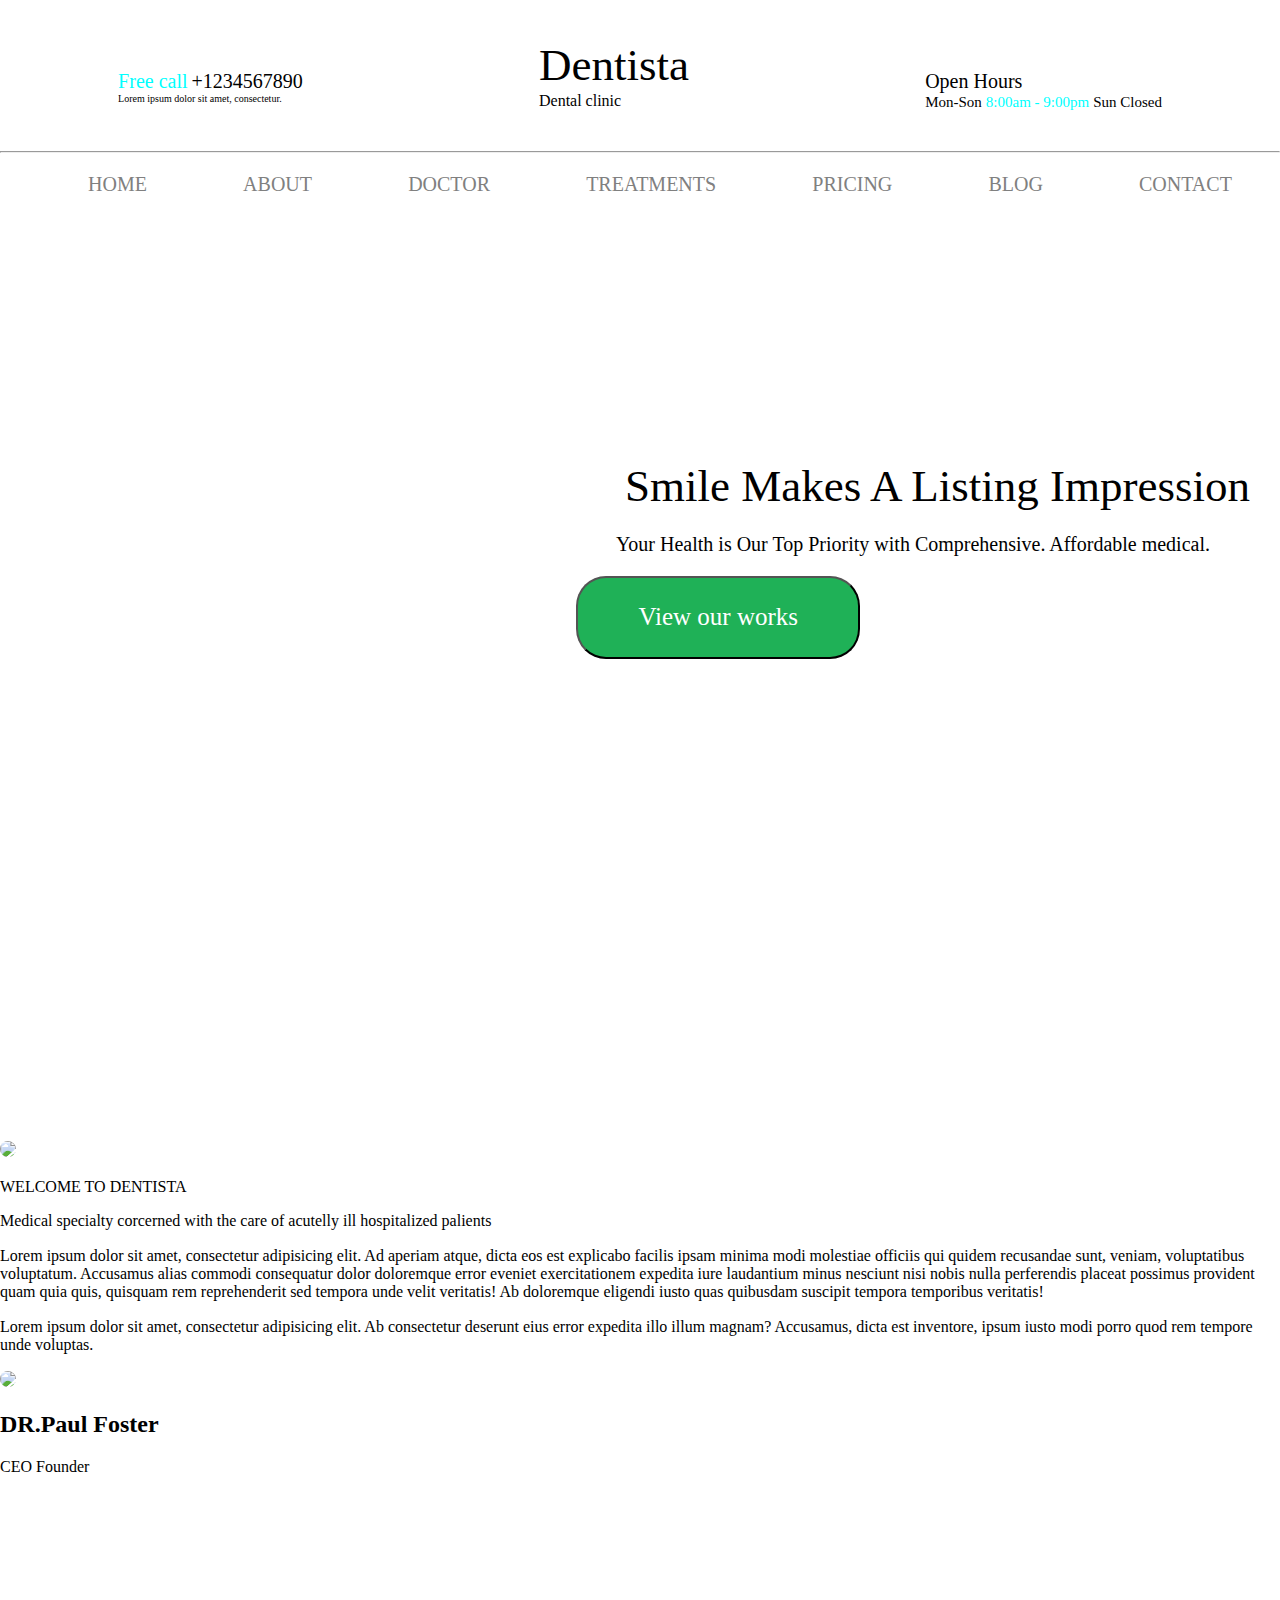
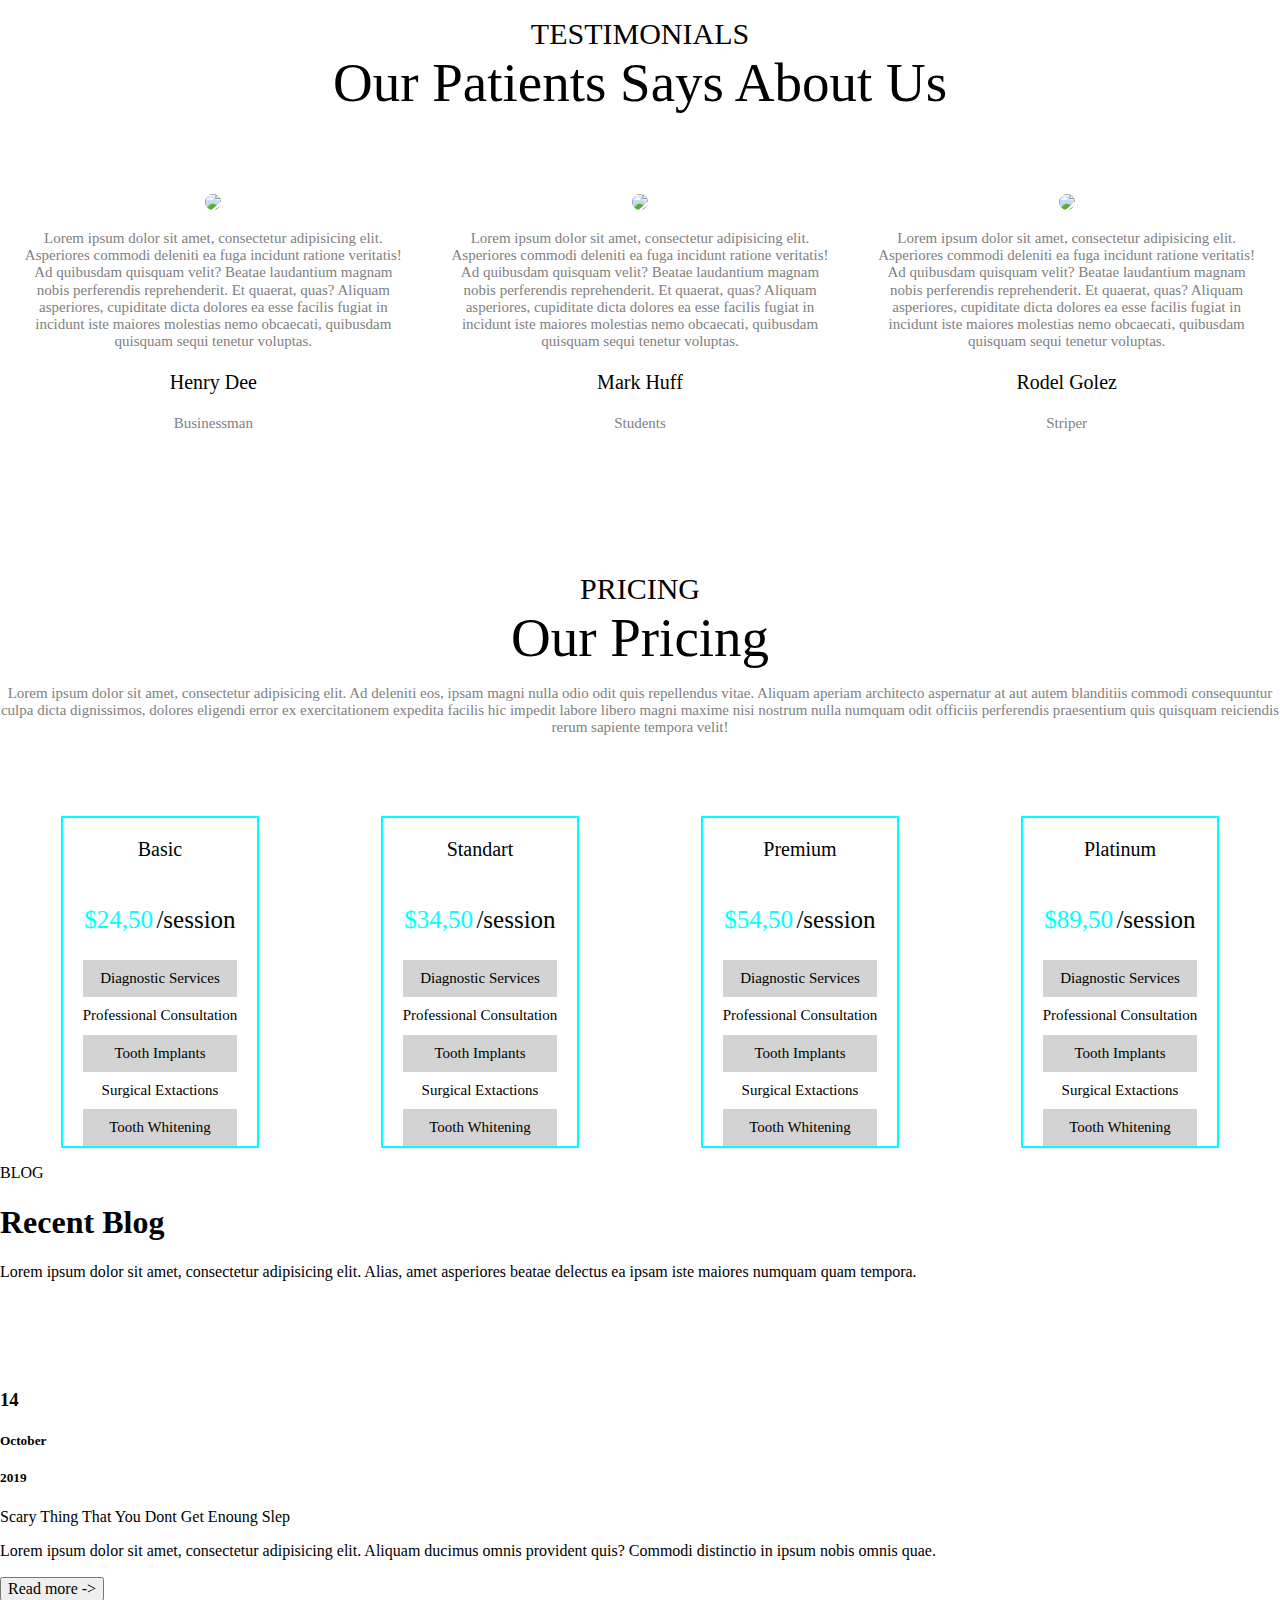
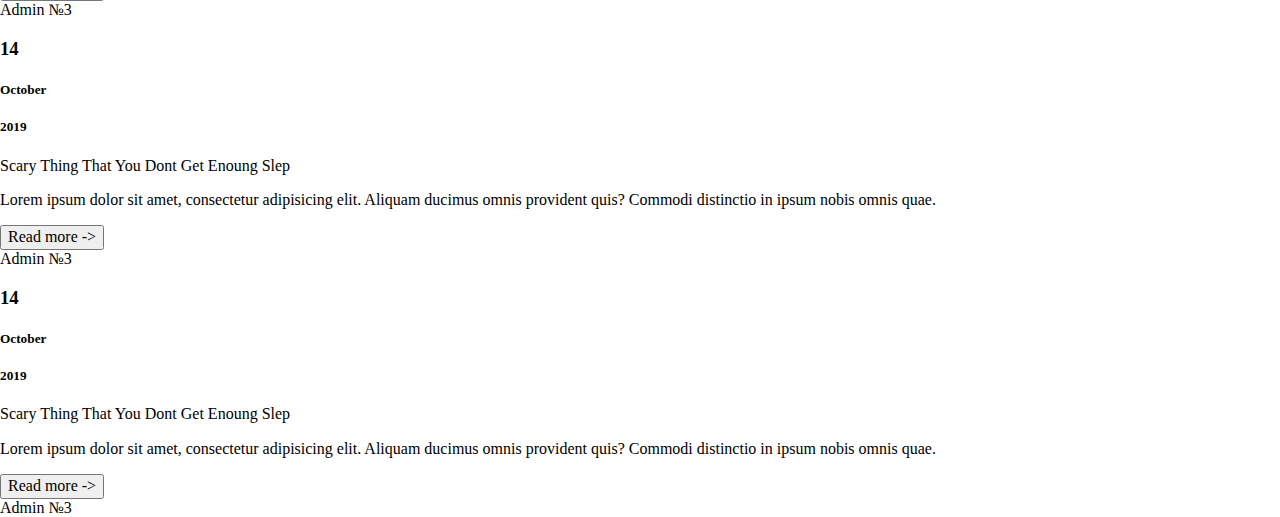
==== index.html @ 6b38cec0 "Merge remote-tracking branch 'origin/master'" ====
<!doctype html>
<html lang="en">
<head>
    <meta charset="UTF-8">
    <meta name="viewport"
          content="width=device-width, user-scalable=no, initial-scale=1.0, maximum-scale=1.0, minimum-scale=1.0">
    <meta http-equiv="X-UA-Compatible" content="ie=edge">
    <title>Document</title>
    <link rel="stylesheet" href="css/style.css">
    <link rel="stylesheet" href="css/normalize.css">
</head>
<body>
<div id="ota">
    <div class="ota1">
        <p id="bola1"> Free call </p>
        <p id="bola2"> +1234567890 </p>
        <p id="bola3"> Lorem ipsum dolor sit amet, consectetur.</p>
    </div>
    <div id="ota2">
        <p id="bola4">Dentista</p>
        <p id="bola5"> Dental clinic</p>
    </div>
    <div class="ota1">
        <p id="bola6"> Open Hours </p>
        <p id="bola7"> Mon-Son </p>
        <p id="bola8"> 8:00am - 9:00pm </p>
        <p id="bola9"> Sun Closed</p>
    </div>
</div><hr>
<ul>
    <li><a href="#"> HOME </a></li>
    <li><a href="#"> ABOUT </a></li>
    <li><a href="#"> DOCTOR </a></li>
    <li><a href="#"> TREATMENTS </a></li>
    <li><a href="#"> PRICING </a></li>
    <li><a href="#"> BLOG </a></li>
    <li><a href="#"> CONTACT </a></li>
</ul>


<div id="ota3">
    <div id="bola10">
        <p id="bola11"> Smile Makes A Listing Impression</p>
        <p id="bola12">Your Health is Our Top Priority with Comprehensive. Affordable medical. </p>
        <button id="bola13">View our  works</button>
    </div>
</div>
<div class="px">

    <div class="bir">
        <img class="bit" src="images/about.jpg"/>
    </div>

    <div class="ikki">
        <div class="matn">
            <p class="uchinchi">WELCOME TO DENTISTA</p>
            <p class="uchta"> Medical specialty corcerned with the care of acutelly ill hospitalized palients</p>
            <p class="uchinchi" >Lorem ipsum dolor sit amet, consectetur adipisicing elit. Ad aperiam atque, dicta eos est explicabo facilis ipsam minima modi molestiae officiis qui quidem recusandae sunt, veniam, voluptatibus voluptatum. Accusamus alias commodi consequatur dolor doloremque error eveniet exercitationem expedita iure laudantium minus nesciunt nisi nobis nulla perferendis placeat possimus provident quam quia quis, quisquam rem reprehenderit sed tempora unde velit veritatis! Ab doloremque eligendi iusto quas quibusdam suscipit tempora temporibus veritatis!</p>
            <p class="uchinchi">Lorem ipsum dolor sit amet, consectetur adipisicing elit. Ab consectetur deserunt eius error expedita illo illum magnam? Accusamus, dicta est inventore, ipsum iusto modi porro quod rem tempore unde voluptas.</p>
        </div>
        <div class="uch">

            <div class="boshrasm">
                <img  class="rasm" src="images/doc-1.jpg" />
            </div>
            <div class="yonma">
                <h2 class="yon"> DR.Paul Foster</h2>
                <p class="ora"> CEO Founder</p>
            </div>
        </div>

    </div>
</div>








<div class="ota4">
    <div class="ota5">
        <p class="bola14"> TESTIMONIALS</p>
        <p class="bola15"> Our Patients Says About Us</p>
    </div>
    <div id="rasmlarga">
        <div class="bola16">
            <div class="rasm">
                <img src="images/person_2.jpg"/></div>
            <!--<div class="bola1">-->
            <p class="bola17"> Lorem ipsum dolor sit amet, consectetur adipisicing elit. Asperiores commodi deleniti ea fuga incidunt ratione veritatis! Ad quibusdam quisquam velit? Beatae laudantium magnam nobis perferendis reprehenderit. Et quaerat, quas? Aliquam asperiores, cupiditate dicta dolores ea esse facilis fugiat in incidunt iste maiores molestias nemo obcaecati, quibusdam quisquam sequi tenetur voluptas.</p>
            <p class="bola18">Henry Dee</p>
            <a class="bola19 " href="#"> Businessman</a>
            <!--</div>-->
        </div>
        <div class="bola16">
            <div class="rasm">
                <img src="images/person_3.jpg"/>
            </div>
            <!--<div class="bola1">-->
            <p class="bola17"> Lorem ipsum dolor sit amet, consectetur adipisicing elit. Asperiores commodi deleniti ea fuga incidunt ratione veritatis! Ad quibusdam quisquam velit? Beatae laudantium magnam nobis perferendis reprehenderit. Et quaerat, quas? Aliquam asperiores, cupiditate dicta dolores ea esse facilis fugiat in incidunt iste maiores molestias nemo obcaecati, quibusdam quisquam sequi tenetur voluptas.</p>
            <p class="bola18">Mark Huff</p>
            <a class="bola19 " href="#">Students</a>
            <!--</div>-->
        </div>
        <div class="bola16">
            <div class="rasm">
                <img src="images/person_4.jpg"/>
            </div>
            <!--<div class="bola1">-->
            <p class="bola17"> Lorem ipsum dolor sit amet, consectetur adipisicing elit. Asperiores commodi deleniti ea fuga incidunt ratione veritatis! Ad quibusdam quisquam velit? Beatae laudantium magnam nobis perferendis reprehenderit. Et quaerat, quas? Aliquam asperiores, cupiditate dicta dolores ea esse facilis fugiat in incidunt iste maiores molestias nemo obcaecati, quibusdam quisquam sequi tenetur voluptas.</p>
            <p class="bola18">Rodel Golez</p>
            <a class="bola19 " href="#"> Striper</a>
            <!--</div>-->
        </div>

    </div>
</div>
































<div class="ota4">
    <div class="ota5">
        <p class="bola14">PRICING</p>
        <p class="bola15"> Our Pricing</p>
        <p id="bola14"> Lorem ipsum dolor sit amet, consectetur adipisicing elit. Ad deleniti eos, ipsam magni nulla odio odit quis repellendus vitae. Aliquam aperiam architecto aspernatur at aut autem blanditiis commodi consequuntur culpa dicta dignissimos, dolores eligendi error ex exercitationem expedita facilis hic impedit labore libero magni maxime nisi nostrum nulla numquam odit officiis perferendis praesentium quis quisquam reiciendis rerum sapiente tempora velit!</p>
    </div>
    <div class="oxirgip">
        <div class="oxirgi">
            <p class="oxirgi5">Basic </p>
            <div class="oxirgi6">
                <p class="oxirgi2"> $24,50</p>
                <p class="oxirgi3">/session</p>
            </div>
            <div class="oxirgim">Diagnostic Services </div>
            <div class="oxirgin">Professional Consultation</div>
            <div class="oxirgim">Tooth Implants </div>
            <div class="oxirgin">Surgical Extactions</div>
            <div class="oxirgim">Tooth Whitening</div>
        </div>
        <div class="oxirgi">
            <p class="oxirgi5">Standart</p>
            <div class="oxirgi6">
                <p class="oxirgi2"> $34,50</p>
                <p class="oxirgi3">/session</p>
            </div>
            <div class="oxirgim">Diagnostic Services </div>
            <div class="oxirgin">Professional Consultation</div>
            <div class="oxirgim">Tooth Implants </div>
            <div class="oxirgin">Surgical Extactions</div>
            <div class="oxirgim">Tooth Whitening</div>
        </div>
        <div class="oxirgi">
            <p class="oxirgi5">Premium</p>
            <div class="oxirgi6">
                <p class="oxirgi2"> $54,50</p>
                <p class="oxirgi3">/session</p>
            </div>
            <div class="oxirgim">Diagnostic Services </div>
            <div class="oxirgin">Professional Consultation</div>
            <div class="oxirgim">Tooth Implants </div>
            <div class="oxirgin">Surgical Extactions</div>
            <div class="oxirgim">Tooth Whitening</div>
        </div>
        <div class="oxirgi">
            <p class="oxirgi5">Platinum</p>
            <div class="oxirgi6">
                <p class="oxirgi2"> $89,50</p>
                <p class="oxirgi3">/session</p>
            </div>
            <div class="oxirgim">Diagnostic Services </div>
            <div class="oxirgin">Professional Consultation</div>
            <div class="oxirgim">Tooth Implants </div>
            <div class="oxirgin">Surgical Extactions</div>
            <div class="oxirgim">Tooth Whitening</div>
        </div>
    </div>
</div>





<div class="eng">
    <div class="ikkinchi">
        <p class="blog"> BLOG</p>
        <h1 class="recent"> Recent Blog</h1>
        <p class="ipsum">Lorem ipsum dolor sit amet, consectetur adipisicing elit. Alias, amet asperiores beatae delectus ea ipsam iste maiores numquam quam tempora.</p>
    </div>
    <div>

    </div>
    <br> <br> <br> <br>
    <div class="css">
        <div class="rasim">
            <div class="sana">
                <h3>14</h3>
                <h5>October</h5>
                <h5> 2019</h5>
            </div>



        </div>
        <div class="september">
            <p class="scan"> Scary Thing That You Dont Get Enoung Slep </p>
            <div class="pusk"><p > Lorem ipsum dolor sit amet, consectetur adipisicing elit. Aliquam ducimus omnis provident quis? Commodi distinctio in ipsum nobis omnis quae.</p>
            </div>
        </div>
        <div class="but">
            <button> Read more -></button>
        </div>
        <div class="admin"> Admin  №3</div>
    </div>
    <div class="css">
        <div class="image">
            <div class="sana">
                <h3>14</h3>
                <h5>October</h5>
                <h5> 2019</h5>
            </div>



        </div>
        <div class="september">
            <p class="scan"> Scary Thing That You Dont Get Enoung Slep </p>
            <div class="pusk"><p > Lorem ipsum dolor sit amet, consectetur adipisicing elit. Aliquam ducimus omnis provident quis? Commodi distinctio in ipsum nobis omnis quae.</p>
            </div>
        </div>
        <div class="but">
            <button> Read more -></button>
        </div>
        <div class="admin"> Admin  №3</div>
    </div>
    <div class="css">
        <div class="images">
            <div class="sana">
                <h3>14</h3>
                <h5>October</h5>
                <h5> 2019</h5>
            </div>



        </div>
        <div class="september">
            <p class="scan"> Scary Thing That You Dont Get Enoung Slep </p>
            <div class="pusk"><p > Lorem ipsum dolor sit amet, consectetur adipisicing elit. Aliquam ducimus omnis provident quis? Commodi distinctio in ipsum nobis omnis quae.</p>
            </div>
        </div>
        <div class="but">
            <button> Read more -></button>
        </div>
        <div class="admin"> Admin  №3</div>
    </div>





</div>
</body>
</html>
---- css/style.css ----
*{box-sizing: border-box}
#ota{
    display: flex;
    justify-content: space-around;
    margin-bottom: 40px;
    margin-top: 40px;
    font-family: Bahnschrift;
}
.ota1{
    margin-top: 30px;
}
#bola1{
    display: inline-block;
    color: aqua;
    margin: 0 0;
    font-size: 20px;
}
#bola2{ display: inline-block;
    font-size: 20px;
    margin: 0 0;
}
#bola3{
    margin: 0 0;
    font-size: 10px;
}
#bola4{
    text-align: center;
    margin: 0 0;
    font-size: 45px;
}
#bola5{
    margin: 0 0;
}
#bola6 {
    font-size: 20px;
    margin: 0 0;
}
#bola7{
    display: inline-block;
    margin: 0 0;
    font-size: 15px;
}
#bola8 {
    display: inline-block;
    color: aqua;
    margin: 0 0;
    font-size: 15px;
}
#bola9{
    display: inline-block;
    margin: 0 0;
    font-size: 15px;
}
ul{
    display: flex;
    justify-content: space-around;
    font-size: 0;
    text-align: center;
    margin-top: 20px;
    margin-bottom: 0;
    font-family: Bahnschrift;
}
a{
    color: gray;
    font-size: 20px;
    text-decoration: none;
}
a:hover{
    color: aqua;
}
#ota3{
    height: 100vh;
    background-image: url("../images/bg_2.jpg");
    background-size: cover;
    background-attachment: fixed;
}
#bola10{
    font-family: Bahnschrift;
    text-align: right;
}
#bola11{
    font-size: 45px;
    margin-bottom: 0;
    padding-top: 220px;
    padding-right: 30px;
}
#bola12{
    padding-right: 70px;
    font-size: 20px;
}
#bola13{
    margin-right: 420px;
    font-size: 25px;
    border: 1px solid inherit;
    border-radius: 30px;
    background-color: #1fb157;
    color: white;
    padding: 25px 60px;
}
#bola13:hover{
    background-color: green;
    color: gray;
}
















.ota4{
    font-family: Bahnschrift;
    text-align: center;
    margin-top: 140px;
}
.ota5{
    margin-bottom: 80px;
}
.bola14{
    font-size: 30px;
    margin-bottom: 0;
}
.bola15{
    font-size: 55px;
    margin-top: 0;
    margin-bottom: 0;
}
#rasmlarga{
    display: flex;
    justify-content: space-around;
}
img{
    width: 100%;
    border-radius: 700px;
}
.bola16{
    width: 30%;
    height: 20%;
}
.bola1{
    display: flex;
    justify-content: space-around;
}
.bola17{
    color: gray;
    font-size: 15px;
}
.bola18{
    color: black;
    font-size: 20px;
}
.bola19{
    font-size: 15px;
}












#bola14{
    text-align: center;
    color: gray;
    font-size: 15px;
}
.oxirgip{
    display: flex;
    justify-content: space-around;
}
.oxirgi{
    border: 2px solid aqua;
    width: auto;
    padding: 0 20px;
}
.oxirgi3{
    font-size: 25px;
}
.oxirgi5{
    font-size: 20px;
}
.oxirgi6{
    display: flex;
    justify-content: space-around;
}
.oxirgi2{
    color: aqua;
    font-size: 25px;
    padding-right: 0;
}
.oxirgim{
    background-color: lightgray;
    font-size: 15px;
    padding: 10px 0;
}
.oxirgin{
    font-size: 15px;
    padding: 10px 0;

}
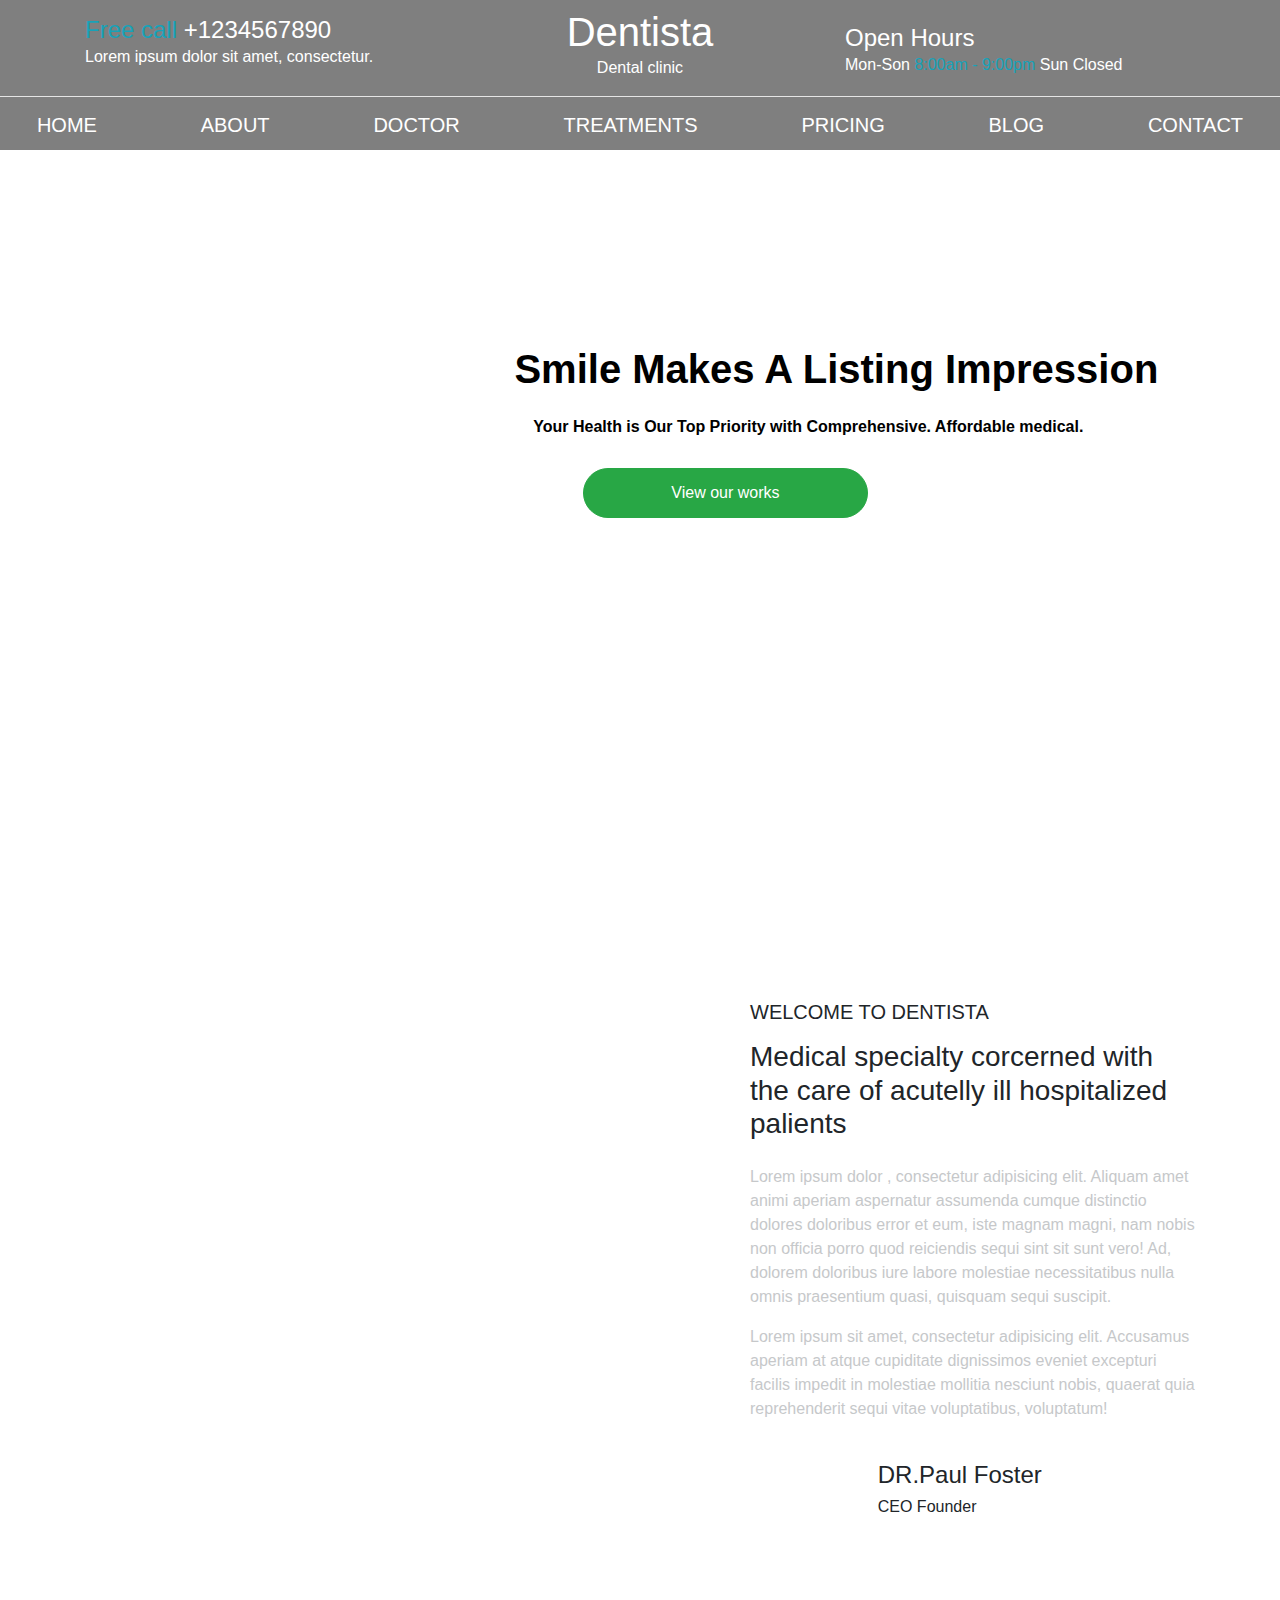
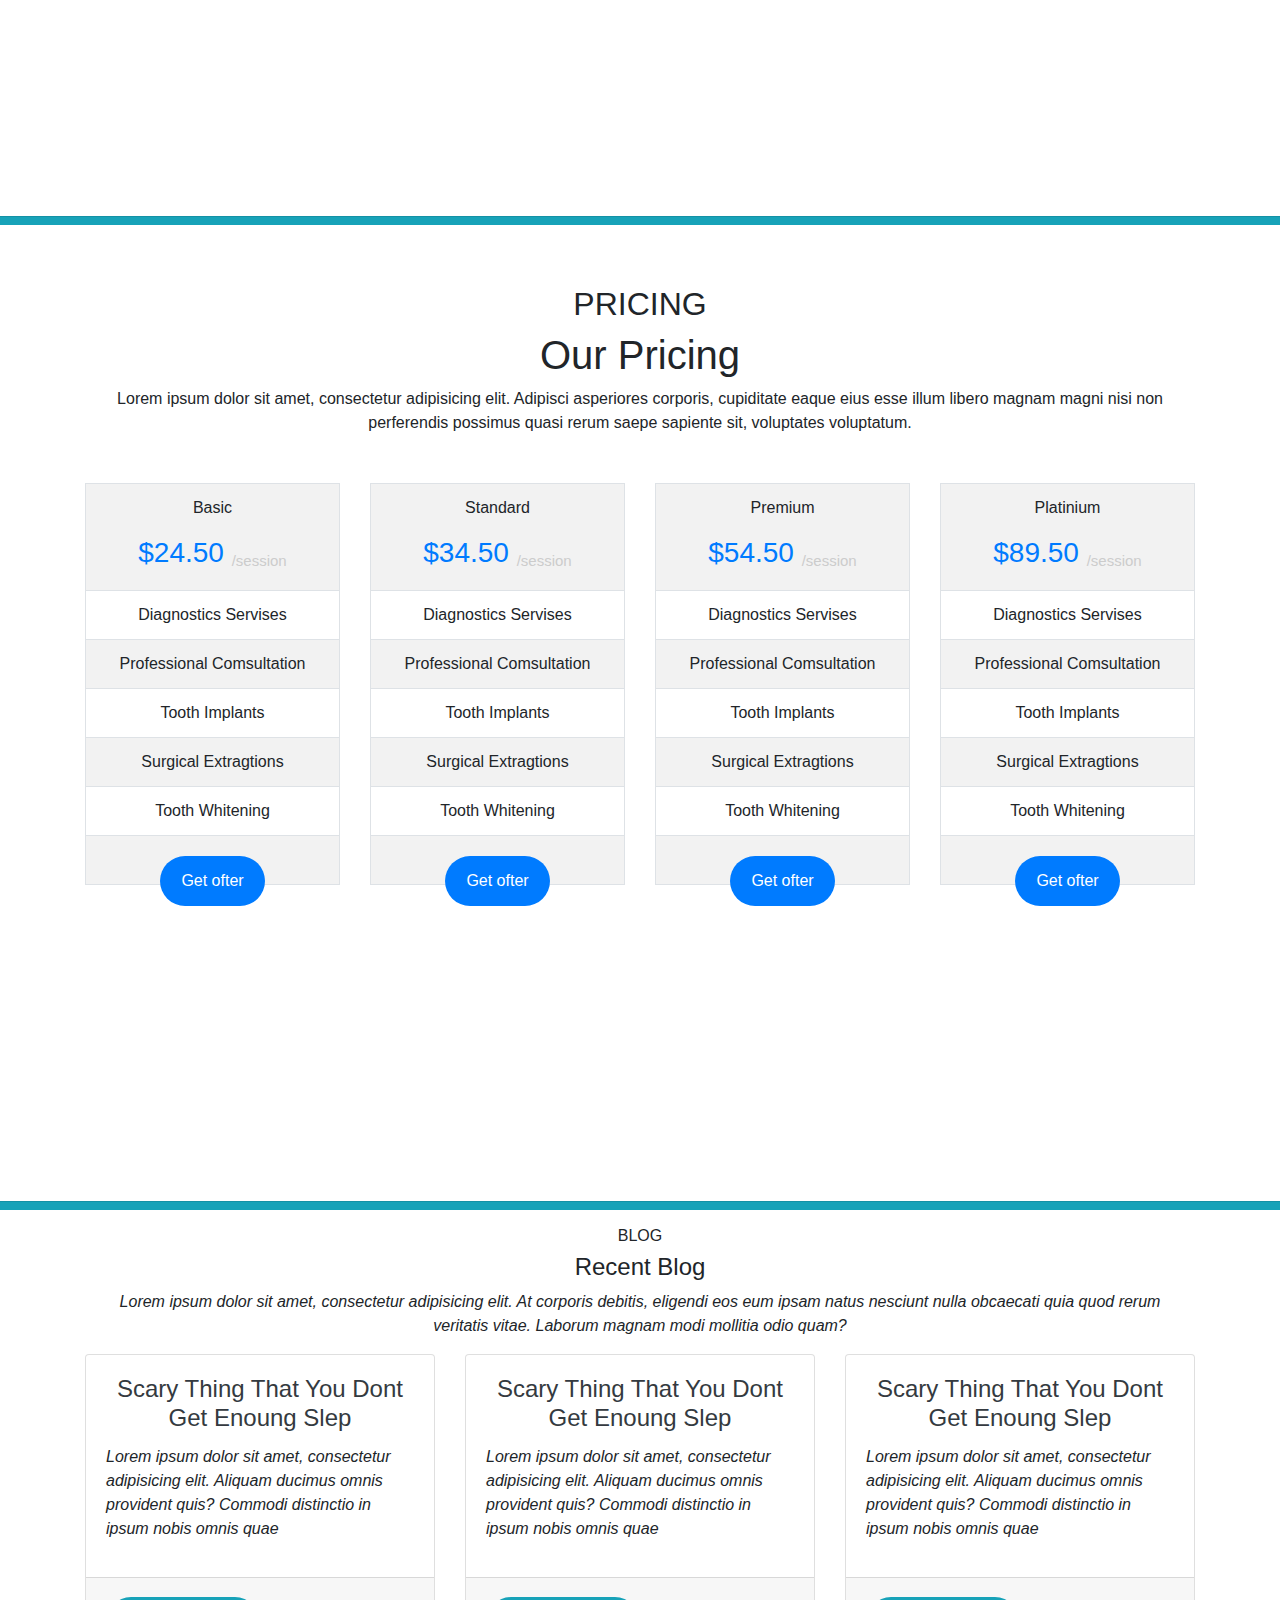
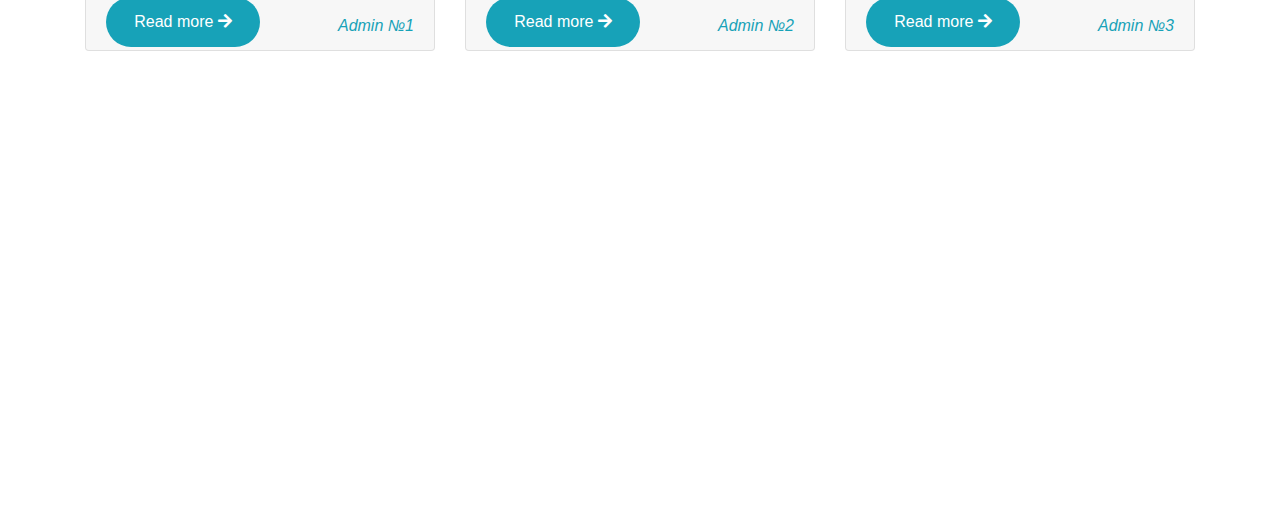
==== commit c311114a: "Merge remote-tracking branch 'origin/master'" ====
--- a/index.html
+++ b/index.html
@@ -6,289 +6,260 @@
           content="width=device-width, user-scalable=no, initial-scale=1.0, maximum-scale=1.0, minimum-scale=1.0">
     <meta http-equiv="X-UA-Compatible" content="ie=edge">
     <title>Document</title>
+    <link rel="stylesheet" href="css/bootstrap-4.3.1-dist/css/bootstrap.css">
     <link rel="stylesheet" href="css/style.css">
-    <link rel="stylesheet" href="css/normalize.css">
+    <link rel="stylesheet" href="fa/css/all.min.css">
+    <link rel="stylesheet" href="fa/css/all.css">
+    <link rel="stylesheet" href="fa/css/brands.min.css">
+    <link rel="stylesheet" href="fa/css/brands.css">
+    <link rel="stylesheet" href="fa/css/solid.css">
+    <link rel="stylesheet" href="fa/css/solid.min.css">
+    <link rel="stylesheet" href="fa/css/fontawesome.css">
+    <link rel="stylesheet" href="fa/css/fontawesome.min.css">
 </head>
 <body>
-<div id="ota">
-    <div class="ota1">
-        <p id="bola1"> Free call </p>
-        <p id="bola2"> +1234567890 </p>
-        <p id="bola3"> Lorem ipsum dolor sit amet, consectetur.</p>
-    </div>
-    <div id="ota2">
-        <p id="bola4">Dentista</p>
-        <p id="bola5"> Dental clinic</p>
-    </div>
-    <div class="ota1">
-        <p id="bola6"> Open Hours </p>
-        <p id="bola7"> Mon-Son </p>
-        <p id="bola8"> 8:00am - 9:00pm </p>
-        <p id="bola9"> Sun Closed</p>
-    </div>
-</div><hr>
-<ul>
-    <li><a href="#"> HOME </a></li>
-    <li><a href="#"> ABOUT </a></li>
-    <li><a href="#"> DOCTOR </a></li>
-    <li><a href="#"> TREATMENTS </a></li>
-    <li><a href="#"> PRICING </a></li>
-    <li><a href="#"> BLOG </a></li>
-    <li><a href="#"> CONTACT </a></li>
-</ul>
+<div id="soya" >
+    <div id="ota">
+        <div class="container" >
+            <div CLASS="row">
+                <div class="col-md-4">
+                    <p class="text-white mt-3 mb-0 pb-0 h4"> <span class="text-info">Free call </span>+1234567890</p>
+                    <p class="p-0 m-0 text-white">Lorem ipsum dolor sit amet, consectetur.</p>
+                </div>
+                <div class="col-md-4">
+                    <p class="mt-2   text-white h1 mb-0 pb-0 text-center">Dentista</p>
+                    <p class="pt-0 mt-0 text-white text-center">Dental clinic</p>
+                </div>
+                <div class="col-md-4">
+                    <p class="text-white mb-0 pb-0 mt-4 h4 ">Open Hours</p>
+                    <p class="text-white mt-0 pt-0 ">Mon-Son <span class="text-info">8:00am - 9:00pm</span> Sun Closed</p>
+                </div>
+            </div>
+        </div>
+        <hr class="bg-white mt-0">
+        <div class="row justify-content-around">
+            <a href="" class="text-white h5">HOME</a>
+            <a href="" class="text-white h5">ABOUT</a>
+            <a href="" class="text-white h5">DOCTOR</a>
+            <a href="" class="text-white h5">TREATMENTS</a>
+            <a href="" class="text-white h5">PRICING</a>
+            <a href="" class="text-white h5">BLOG</a>
+            <a href="" class="text-white h5">CONTACT</a>
+        </div>
+        <div class="text-right  ">
+            <div class="col-md-11" id="bola">
+                <p class="h1 ml-5 font-weight-bold" >Smile Makes A Listing Impression</p>
+                <p class="mr-5 h6 mt-4 font-weight-bold" id="bola2"> Your Health is Our Top Priority with Comprehensive. Affordable medical.</p>
+                <button class="btn btn-success p-4 w-25 mt-4" id="button"> View our works</button>
+            </div>
+        </div>
+    </div>
+</div>
+<div class="container " id="fon">
+    <div class="row justify-content-between">
+        <div class="col-md-6">
+            <img src="images/about.jpg"  class="w-100" alt="">
+        </div>
+        <divd class="col-md-5" id="bola3">
+            <p class="h5">WELCOME TO DENTISTA</p>
+            <p class="h3 mt-3">Medical specialty corcerned with the care of acutelly ill hospitalized palients</p>
+            <p id="bola4" class="mt-4">Lorem ipsum dolor , consectetur adipisicing elit. Aliquam amet animi aperiam aspernatur assumenda cumque distinctio dolores doloribus error et eum, iste magnam magni, nam nobis non officia porro quod reiciendis sequi sint sit sunt vero! Ad, dolorem doloribus iure labore molestiae necessitatibus nulla omnis praesentium quasi, quisquam sequi suscipit.</p>
+            <p id="bola4"> Lorem ipsum  sit amet, consectetur adipisicing elit. Accusamus aperiam at atque cupiditate dignissimos eveniet excepturi facilis impedit in molestiae mollitia nesciunt nobis, quaerat quia reprehenderit sequi vitae voluptatibus, voluptatum!</p>
+            <div class="row">
+                <img src="images/doc-1.jpg" class="w-25" id="rasm1" alt="">
+                <p class="ml-4 mt-4 h4" >DR.Paul Foster <br> <span class="h6" >CEO Founder</span></p> </br>
+            </div>
+        </divd>
+    </div>
+</div>
+<div class="bg-primary">
 
+</div>
+<hr class=" bg-info p-1">
+<div class="container" id="bola6">
+    <p class=" text-center h2 ">PRICING</p>
+    <p class="text-center h1">Our Pricing</p>
+    <p class="text-center mb-5">Lorem ipsum dolor sit amet, consectetur adipisicing elit. Adipisci asperiores corporis, cupiditate eaque eius esse illum libero magnam magni nisi non perferendis possimus quasi rerum saepe sapiente sit, voluptates voluptatum.</p>
+    <div class="row">
+        <div class="col-md-3 text-center ">
+            <table class="table  table-bordered table-striped table-hover">
+                <tr>
+                    <td>
+                        <p >Basic</p>
+                        <p class="h3 text-primary ">$24.50 <sub>/session</sub></p>
+                    </td>
+                </tr>
+                <tr>
+                    <td>Diagnostics Servises</td>
+                </tr>
+                <tr>
+                    <td>Professional Comsultation</td>
+                </tr>
+                <tr>
+                    <td>Tooth Implants</td>
+                </tr>
+                <tr>
+                    <td>Surgical Extragtions</td>
+                </tr>
+                <tr>
+                    <td>Tooth Whitening</td>
+                </tr>
+                <tr>
+                    <td><button class="btn bg-primary text-white"> Get ofter</button></td>
+                </tr>
+            </table>
+        </div>
+        <div class="col-md-3 text-center ">
+            <table class="table  table-bordered table-striped table-hover">
+                <tr>
+                    <td>
+                        <p>Standard</p>
+                        <p class="h3 text-primary">$34.50 <sub>/session</sub></p>
+                    </td>
+                </tr>
+                <tr>
+                    <td>Diagnostics Servises</td>
+                </tr>
+                <tr>
+                    <td>Professional Comsultation</td>
+                </tr>
+                <tr>
+                    <td>Tooth Implants</td>
+                </tr>
+                <tr>
+                    <td>Surgical Extragtions</td>
+                </tr>
+                <tr>
+                    <td>Tooth Whitening</td>
+                </tr>
+                <tr>
+                    <td><button class="btn bg-primary text-white "> Get ofter</button></td>
+                </tr>
+            </table>
+        </div>
+        <div class="col-md-3 text-center ">
+            <table class="table  table-bordered table-striped table-hover">
+                <tr>
+                    <td>
+                        <p>Premium</p>
+                        <p class="h3 text-primary">$54.50 <sub>/session</sub></p>
+                    </td>
+                </tr>
+                <tr>
+                    <td>Diagnostics Servises</td>
+                </tr>
+                <tr>
+                    <td>Professional Comsultation</td>
+                </tr>
+                <tr>
+                    <td>Tooth Implants</td>
+                </tr>
+                <tr>
+                    <td>Surgical Extragtions</td>
+                </tr>
+                <tr>
+                    <td>Tooth Whitening</td>
+                </tr>
+                <tr>
+                    <td><button class="btn bg-primary text-white "> Get ofter</button></td>
+                </tr>
+            </table>
+        </div>
+        <div class="col-md-3 text-center ">
+            <table class="table  table-bordered table-striped table-hover">
+                <tr>
+                    <td>
+                        <p>Platinium</p>
+                        <p class="h3 text-primary">$89.50 <sub>/session</sub></p>
+                    </td>
+                </tr>
+                <tr>
+                    <td>Diagnostics Servises</td>
+                </tr>
+                <tr>
+                    <td>Professional Comsultation</td>
+                </tr>
+                <tr>
+                    <td>Tooth Implants</td>
+                </tr>
+                <tr>
+                    <td>Surgical Extragtions</td>
+                </tr>
+                <tr>
+                    <td>Tooth Whitening</td>
+                </tr>
+                <tr>
+                    <td><button class="btn bg-primary text-white " > Get ofter</button></td>
+                </tr>
+            </table>
+        </div>
+    </div>
+</div>
+<hr class=" bg-info p-1">
+<div class="fon">
+    <div class="container">
+        <div class="col-md-12 text-center justify-content-around">
+            <p class="text-center h6" >BLOG</p>
+            <p class="text-center h4" >Recent Blog</p>
+            <p class="text-center font-italic" >Lorem ipsum dolor sit amet, consectetur adipisicing elit. At corporis debitis, eligendi eos eum ipsam natus nesciunt nulla obcaecati quia quod rerum veritatis vitae. Laborum magnam modi mollitia odio quam?</p>
+        </div>
+    </div>
+    <div class="container">
+        <div class="row">
+            <div class="col-md-4">
+                <div class="card">
+                    <img src="images/image_1.jpg" alt="">
+                    <div class="card-body">
+                        <div class="card-title">
+                            <p class=" text-dark h4 text-center font-weight-normal">Scary Thing That You Dont Get Enoung Slep</p>
+                        </div>
+                        <div class="card-text">
+                            <p class="font-italic">Lorem ipsum dolor sit amet, consectetur adipisicing elit. Aliquam ducimus omnis provident quis? Commodi distinctio in ipsum nobis omnis quae</p>
+                        </div>
+                    </div>
+                    <div class="card-footer">
+                        <button class=" text-white btn bg-info w-50">Read more <i class="fas fa-arrow-right"></i> </button>
+                        <p class="p-0 m-0 mt-0 text-right text-info font-italic">Admin №1</p>
+                    </div>
+                </div>
+            </div>
+            <div class="col-md-4">
+                <div class="card">
+                    <img src="images/image_2.jpg" alt="">
+                    <div class="card-body">
+                        <div class="card-title">
+                            <p class=" text-dark h4 text-center font-weight-normal ">Scary Thing That You Dont Get Enoung Slep</p>
+                        </div>
+                        <div class="card-text">
+                            <p class="font-italic">Lorem ipsum dolor sit amet, consectetur adipisicing elit. Aliquam ducimus omnis provident quis? Commodi distinctio in ipsum nobis omnis quae</p>
+                        </div>
+                    </div>
+                    <div class="card-footer">
+                        <button class=" text-white btn bg-info w-50">Read more <i class="fas fa-arrow-right"></i> </button>
+                        <p class="p-0 m-0 mt-0 text-right text-info font-italic">Admin №2</p>
+                    </div>
+                </div>
+            </div>
+            <div class="col-md-4">
+                <div class="card">
+                    <img src="images/image_3.jpg" alt="">
+                    <div class="card-body">
+                        <div class="card-title">
+                            <p class=" text-dark h4 text-center font-weight-normal">Scary Thing That You Dont Get Enoung Slep</p>
+                        </div>
+                        <div class="card-text">
+                            <p class="font-italic">Lorem ipsum dolor sit amet, consectetur adipisicing elit. Aliquam ducimus omnis provident quis? Commodi distinctio in ipsum nobis omnis quae</p>
+                        </div>
+                    </div>
+                    <div class="card-footer">
+                        <button class=" text-white btn bg-info w-50">Read more <i class="fas fa-arrow-right"></i> </button>
+                        <p class="p-0 m-0 mt-0 text-right text-info font-italic">Admin №3</p>
+                    </div>
+                </div>
+            </div>
 
-<div id="ota3">
-    <div id="bola10">
-        <p id="bola11"> Smile Makes A Listing Impression</p>
-        <p id="bola12">Your Health is Our Top Priority with Comprehensive. Affordable medical. </p>
-        <button id="bola13">View our  works</button>
-    </div>
-</div>
-<div class="px">
+        </div>
 
-    <div class="bir">
-        <img class="bit" src="images/about.jpg"/>
-    </div>
-
-    <div class="ikki">
-        <div class="matn">
-            <p class="uchinchi">WELCOME TO DENTISTA</p>
-            <p class="uchta"> Medical specialty corcerned with the care of acutelly ill hospitalized palients</p>
-            <p class="uchinchi" >Lorem ipsum dolor sit amet, consectetur adipisicing elit. Ad aperiam atque, dicta eos est explicabo facilis ipsam minima modi molestiae officiis qui quidem recusandae sunt, veniam, voluptatibus voluptatum. Accusamus alias commodi consequatur dolor doloremque error eveniet exercitationem expedita iure laudantium minus nesciunt nisi nobis nulla perferendis placeat possimus provident quam quia quis, quisquam rem reprehenderit sed tempora unde velit veritatis! Ab doloremque eligendi iusto quas quibusdam suscipit tempora temporibus veritatis!</p>
-            <p class="uchinchi">Lorem ipsum dolor sit amet, consectetur adipisicing elit. Ab consectetur deserunt eius error expedita illo illum magnam? Accusamus, dicta est inventore, ipsum iusto modi porro quod rem tempore unde voluptas.</p>
-        </div>
-        <div class="uch">
-
-            <div class="boshrasm">
-                <img  class="rasm" src="images/doc-1.jpg" />
-            </div>
-            <div class="yonma">
-                <h2 class="yon"> DR.Paul Foster</h2>
-                <p class="ora"> CEO Founder</p>
-            </div>
-        </div>
-
-    </div>
-</div>
-
-
-
-
-
-
-
-
-<div class="ota4">
-    <div class="ota5">
-        <p class="bola14"> TESTIMONIALS</p>
-        <p class="bola15"> Our Patients Says About Us</p>
-    </div>
-    <div id="rasmlarga">
-        <div class="bola16">
-            <div class="rasm">
-                <img src="images/person_2.jpg"/></div>
-            <!--<div class="bola1">-->
-            <p class="bola17"> Lorem ipsum dolor sit amet, consectetur adipisicing elit. Asperiores commodi deleniti ea fuga incidunt ratione veritatis! Ad quibusdam quisquam velit? Beatae laudantium magnam nobis perferendis reprehenderit. Et quaerat, quas? Aliquam asperiores, cupiditate dicta dolores ea esse facilis fugiat in incidunt iste maiores molestias nemo obcaecati, quibusdam quisquam sequi tenetur voluptas.</p>
-            <p class="bola18">Henry Dee</p>
-            <a class="bola19 " href="#"> Businessman</a>
-            <!--</div>-->
-        </div>
-        <div class="bola16">
-            <div class="rasm">
-                <img src="images/person_3.jpg"/>
-            </div>
-            <!--<div class="bola1">-->
-            <p class="bola17"> Lorem ipsum dolor sit amet, consectetur adipisicing elit. Asperiores commodi deleniti ea fuga incidunt ratione veritatis! Ad quibusdam quisquam velit? Beatae laudantium magnam nobis perferendis reprehenderit. Et quaerat, quas? Aliquam asperiores, cupiditate dicta dolores ea esse facilis fugiat in incidunt iste maiores molestias nemo obcaecati, quibusdam quisquam sequi tenetur voluptas.</p>
-            <p class="bola18">Mark Huff</p>
-            <a class="bola19 " href="#">Students</a>
-            <!--</div>-->
-        </div>
-        <div class="bola16">
-            <div class="rasm">
-                <img src="images/person_4.jpg"/>
-            </div>
-            <!--<div class="bola1">-->
-            <p class="bola17"> Lorem ipsum dolor sit amet, consectetur adipisicing elit. Asperiores commodi deleniti ea fuga incidunt ratione veritatis! Ad quibusdam quisquam velit? Beatae laudantium magnam nobis perferendis reprehenderit. Et quaerat, quas? Aliquam asperiores, cupiditate dicta dolores ea esse facilis fugiat in incidunt iste maiores molestias nemo obcaecati, quibusdam quisquam sequi tenetur voluptas.</p>
-            <p class="bola18">Rodel Golez</p>
-            <a class="bola19 " href="#"> Striper</a>
-            <!--</div>-->
-        </div>
-
-    </div>
-</div>
-
-
-
-
-
-
-
-
-
-
-
-
-
-
-
-
-
-
-
-
-
-
-
-
-
-
-
-
-
-
-
-
-<div class="ota4">
-    <div class="ota5">
-        <p class="bola14">PRICING</p>
-        <p class="bola15"> Our Pricing</p>
-        <p id="bola14"> Lorem ipsum dolor sit amet, consectetur adipisicing elit. Ad deleniti eos, ipsam magni nulla odio odit quis repellendus vitae. Aliquam aperiam architecto aspernatur at aut autem blanditiis commodi consequuntur culpa dicta dignissimos, dolores eligendi error ex exercitationem expedita facilis hic impedit labore libero magni maxime nisi nostrum nulla numquam odit officiis perferendis praesentium quis quisquam reiciendis rerum sapiente tempora velit!</p>
-    </div>
-    <div class="oxirgip">
-        <div class="oxirgi">
-            <p class="oxirgi5">Basic </p>
-            <div class="oxirgi6">
-                <p class="oxirgi2"> $24,50</p>
-                <p class="oxirgi3">/session</p>
-            </div>
-            <div class="oxirgim">Diagnostic Services </div>
-            <div class="oxirgin">Professional Consultation</div>
-            <div class="oxirgim">Tooth Implants </div>
-            <div class="oxirgin">Surgical Extactions</div>
-            <div class="oxirgim">Tooth Whitening</div>
-        </div>
-        <div class="oxirgi">
-            <p class="oxirgi5">Standart</p>
-            <div class="oxirgi6">
-                <p class="oxirgi2"> $34,50</p>
-                <p class="oxirgi3">/session</p>
-            </div>
-            <div class="oxirgim">Diagnostic Services </div>
-            <div class="oxirgin">Professional Consultation</div>
-            <div class="oxirgim">Tooth Implants </div>
-            <div class="oxirgin">Surgical Extactions</div>
-            <div class="oxirgim">Tooth Whitening</div>
-        </div>
-        <div class="oxirgi">
-            <p class="oxirgi5">Premium</p>
-            <div class="oxirgi6">
-                <p class="oxirgi2"> $54,50</p>
-                <p class="oxirgi3">/session</p>
-            </div>
-            <div class="oxirgim">Diagnostic Services </div>
-            <div class="oxirgin">Professional Consultation</div>
-            <div class="oxirgim">Tooth Implants </div>
-            <div class="oxirgin">Surgical Extactions</div>
-            <div class="oxirgim">Tooth Whitening</div>
-        </div>
-        <div class="oxirgi">
-            <p class="oxirgi5">Platinum</p>
-            <div class="oxirgi6">
-                <p class="oxirgi2"> $89,50</p>
-                <p class="oxirgi3">/session</p>
-            </div>
-            <div class="oxirgim">Diagnostic Services </div>
-            <div class="oxirgin">Professional Consultation</div>
-            <div class="oxirgim">Tooth Implants </div>
-            <div class="oxirgin">Surgical Extactions</div>
-            <div class="oxirgim">Tooth Whitening</div>
-        </div>
-    </div>
-</div>
-
-
-
-
-
-<div class="eng">
-    <div class="ikkinchi">
-        <p class="blog"> BLOG</p>
-        <h1 class="recent"> Recent Blog</h1>
-        <p class="ipsum">Lorem ipsum dolor sit amet, consectetur adipisicing elit. Alias, amet asperiores beatae delectus ea ipsam iste maiores numquam quam tempora.</p>
-    </div>
-    <div>
-
-    </div>
-    <br> <br> <br> <br>
-    <div class="css">
-        <div class="rasim">
-            <div class="sana">
-                <h3>14</h3>
-                <h5>October</h5>
-                <h5> 2019</h5>
-            </div>
-
-
-
-        </div>
-        <div class="september">
-            <p class="scan"> Scary Thing That You Dont Get Enoung Slep </p>
-            <div class="pusk"><p > Lorem ipsum dolor sit amet, consectetur adipisicing elit. Aliquam ducimus omnis provident quis? Commodi distinctio in ipsum nobis omnis quae.</p>
-            </div>
-        </div>
-        <div class="but">
-            <button> Read more -></button>
-        </div>
-        <div class="admin"> Admin  №3</div>
-    </div>
-    <div class="css">
-        <div class="image">
-            <div class="sana">
-                <h3>14</h3>
-                <h5>October</h5>
-                <h5> 2019</h5>
-            </div>
-
-
-
-        </div>
-        <div class="september">
-            <p class="scan"> Scary Thing That You Dont Get Enoung Slep </p>
-            <div class="pusk"><p > Lorem ipsum dolor sit amet, consectetur adipisicing elit. Aliquam ducimus omnis provident quis? Commodi distinctio in ipsum nobis omnis quae.</p>
-            </div>
-        </div>
-        <div class="but">
-            <button> Read more -></button>
-        </div>
-        <div class="admin"> Admin  №3</div>
-    </div>
-    <div class="css">
-        <div class="images">
-            <div class="sana">
-                <h3>14</h3>
-                <h5>October</h5>
-                <h5> 2019</h5>
-            </div>
-
-
-
-        </div>
-        <div class="september">
-            <p class="scan"> Scary Thing That You Dont Get Enoung Slep </p>
-            <div class="pusk"><p > Lorem ipsum dolor sit amet, consectetur adipisicing elit. Aliquam ducimus omnis provident quis? Commodi distinctio in ipsum nobis omnis quae.</p>
-            </div>
-        </div>
-        <div class="but">
-            <button> Read more -></button>
-        </div>
-        <div class="admin"> Admin  №3</div>
-    </div>
-
-
-
-
-
-</div>
+    </div>
 </body>
 </html>--- a/css/style.css
+++ b/css/style.css
@@ -1,214 +1,85 @@
-*{box-sizing: border-box}
-#ota{
-    display: flex;
-    justify-content: space-around;
-    margin-bottom: 40px;
-    margin-top: 40px;
-    font-family: Bahnschrift;
-}
-.ota1{
-    margin-top: 30px;
-}
-#bola1{
-    display: inline-block;
-    color: aqua;
-    margin: 0 0;
-    font-size: 20px;
-}
-#bola2{ display: inline-block;
-    font-size: 20px;
-    margin: 0 0;
-}
-#bola3{
-    margin: 0 0;
-    font-size: 10px;
-}
-#bola4{
-    text-align: center;
-    margin: 0 0;
-    font-size: 45px;
-}
-#bola5{
-    margin: 0 0;
-}
-#bola6 {
-    font-size: 20px;
-    margin: 0 0;
-}
-#bola7{
-    display: inline-block;
-    margin: 0 0;
-    font-size: 15px;
-}
-#bola8 {
-    display: inline-block;
-    color: aqua;
-    margin: 0 0;
-    font-size: 15px;
-}
-#bola9{
-    display: inline-block;
-    margin: 0 0;
-    font-size: 15px;
-}
-ul{
-    display: flex;
-    justify-content: space-around;
-    font-size: 0;
-    text-align: center;
-    margin-top: 20px;
-    margin-bottom: 0;
-    font-family: Bahnschrift;
-}
-a{
-    color: gray;
-    font-size: 20px;
-    text-decoration: none;
-}
-a:hover{
-    color: aqua;
-}
-#ota3{
-    height: 100vh;
+#soya{
     background-image: url("../images/bg_2.jpg");
     background-size: cover;
     background-attachment: fixed;
+    width: 100%;
+    height: 100vh;
+
 }
-#bola10{
-    font-family: Bahnschrift;
-    text-align: right;
+#ota{
+    background-color: rgba(0,0,0,0.5) ;
+    height: 150px ;
 }
-#bola11{
-    font-size: 45px;
-    margin-bottom: 0;
-    padding-top: 220px;
-    padding-right: 30px;
+a:hover{
+    text-decoration: none;
+   color: blue !important;
+    font-size: 22px;
 }
-#bola12{
-    padding-right: 70px;
-    font-size: 20px;
+#bola{
+    margin-top: 200px;
+    color: #000;
+
 }
-#bola13{
-    margin-right: 420px;
-    font-size: 25px;
-    border: 1px solid inherit;
-    border-radius: 30px;
-    background-color: #1fb157;
-    color: white;
-    padding: 25px 60px;
+#bola2{
+    margin-right: 75px !important;
 }
-#bola13:hover{
-    background-color: green;
-    color: gray;
+#button{
+    border-radius: 50px;
+    margin-right: 290px;
+}
+#fon{
+    background-color: white;
+    width: 100%;
+    height: 100vh;
+}
+#bola3{
+    margin-top: 100px;
+}
+#bola4{
+    color: #c6c8ca;
+
+}
+#rasm1{
+    border-radius: 60px;
+}
+#bola5{
+    margin-top: 50px;
+    margin-right: 60px;
+}
+.btn{
+    margin-bottom:-40px !important;
+    border-radius: 50px !important;
+    padding: 12px !important;
+    padding-left: 20px !important;
+    padding-right: 20px !important;
+
+}
+sub{
+    color: #ccc;
+    font-size: 15px !important;
+}
+#bola6{
+    margin-top: 60px;
+}
+button:hover{
+    background-color: black !important;
+}
+.text-white{
+    list-style-type: none !important;
+}
+#bola6{
+    /*background-color: #cccccc;*/
+
+    width: 100% !important;
+    height: 100vh !important;
 }
 
-
-
-
-
-
-
-
-
-
-
-
-
-
-
-
-.ota4{
-    font-family: Bahnschrift;
-    text-align: center;
-    margin-top: 140px;
-}
-.ota5{
-    margin-bottom: 80px;
-}
-.bola14{
-    font-size: 30px;
-    margin-bottom: 0;
-}
-.bola15{
-    font-size: 55px;
-    margin-top: 0;
-    margin-bottom: 0;
-}
-#rasmlarga{
-    display: flex;
-    justify-content: space-around;
+.fon{
+    width: 100vw;
+    height: 100vh;
+    background-size: cover;
 }
 img{
-    width: 100%;
-    border-radius: 700px;
-}
-.bola16{
-    width: 30%;
-    height: 20%;
-}
-.bola1{
-    display: flex;
-    justify-content: space-around;
-}
-.bola17{
-    color: gray;
-    font-size: 15px;
-}
-.bola18{
-    color: black;
-    font-size: 20px;
-}
-.bola19{
-    font-size: 15px;
+    width:100%;
 }
 
-
-
-
-
-
-
-
-
-
-
-
-#bola14{
-    text-align: center;
-    color: gray;
-    font-size: 15px;
-}
-.oxirgip{
-    display: flex;
-    justify-content: space-around;
-}
-.oxirgi{
-    border: 2px solid aqua;
-    width: auto;
-    padding: 0 20px;
-}
-.oxirgi3{
-    font-size: 25px;
-}
-.oxirgi5{
-    font-size: 20px;
-}
-.oxirgi6{
-    display: flex;
-    justify-content: space-around;
-}
-.oxirgi2{
-    color: aqua;
-    font-size: 25px;
-    padding-right: 0;
-}
-.oxirgim{
-    background-color: lightgray;
-    font-size: 15px;
-    padding: 10px 0;
-}
-.oxirgin{
-    font-size: 15px;
-    padding: 10px 0;
-
-}--- a/fa/css/all.min.css
+++ b/fa/css/all.min.css
@@ -0,0 +1,5 @@
+/*!
+ * Font Awesome Free 5.11.2 by @fontawesome - https://fontawesome.com
+ * License - https://fontawesome.com/license/free (Icons: CC BY 4.0, Fonts: SIL OFL 1.1, Code: MIT License)
+ */
+.fa,.fab,.fad,.fal,.far,.fas{-moz-osx-font-smoothing:grayscale;-webkit-font-smoothing:antialiased;display:inline-block;font-style:normal;font-variant:normal;text-rendering:auto;line-height:1}.fa-lg{font-size:1.33333em;line-height:.75em;vertical-align:-.0667em}.fa-xs{font-size:.75em}.fa-sm{font-size:.875em}.fa-1x{font-size:1em}.fa-2x{font-size:2em}.fa-3x{font-size:3em}.fa-4x{font-size:4em}.fa-5x{font-size:5em}.fa-6x{font-size:6em}.fa-7x{font-size:7em}.fa-8x{font-size:8em}.fa-9x{font-size:9em}.fa-10x{font-size:10em}.fa-fw{text-align:center;width:1.25em}.fa-ul{list-style-type:none;margin-left:2.5em;padding-left:0}.fa-ul>li{position:relative}.fa-li{left:-2em;position:absolute;text-align:center;width:2em;line-height:inherit}.fa-border{border:.08em solid #eee;border-radius:.1em;padding:.2em .25em .15em}.fa-pull-left{float:left}.fa-pull-right{float:right}.fa.fa-pull-left,.fab.fa-pull-left,.fal.fa-pull-left,.far.fa-pull-left,.fas.fa-pull-left{margin-right:.3em}.fa.fa-pull-right,.fab.fa-pull-right,.fal.fa-pull-right,.far.fa-pull-right,.fas.fa-pull-right{margin-left:.3em}.fa-spin{-webkit-animation:fa-spin 2s linear infinite;animation:fa-spin 2s linear infinite}.fa-pulse{-webkit-animation:fa-spin 1s steps(8) infinite;animation:fa-spin 1s steps(8) infinite}@-webkit-keyframes fa-spin{0%{-webkit-transform:rotate(0deg);transform:rotate(0deg)}to{-webkit-transform:rotate(1turn);transform:rotate(1turn)}}@keyframes fa-spin{0%{-webkit-transform:rotate(0deg);transform:rotate(0deg)}to{-webkit-transform:rotate(1turn);transform:rotate(1turn)}}.fa-rotate-90{-ms-filter:"progid:DXImageTransform.Microsoft.BasicImage(rotation=1)";-webkit-transform:rotate(90deg);transform:rotate(90deg)}.fa-rotate-180{-ms-filter:"progid:DXImageTransform.Microsoft.BasicImage(rotation=2)";-webkit-transform:rotate(180deg);transform:rotate(180deg)}.fa-rotate-270{-ms-filter:"progid:DXImageTransform.Microsoft.BasicImage(rotation=3)";-webkit-transform:rotate(270deg);transform:rotate(270deg)}.fa-flip-horizontal{-ms-filter:"progid:DXImageTransform.Microsoft.BasicImage(rotation=0, mirror=1)";-webkit-transform:scaleX(-1);transform:scaleX(-1)}.fa-flip-vertical{-webkit-transform:scaleY(-1);transform:scaleY(-1)}.fa-flip-both,.fa-flip-horizontal.fa-flip-vertical,.fa-flip-vertical{-ms-filter:"progid:DXImageTransform.Microsoft.BasicImage(rotation=2, mirror=1)"}.fa-flip-both,.fa-flip-horizontal.fa-flip-vertical{-webkit-transform:scale(-1);transform:scale(-1)}:root .fa-flip-both,:root .fa-flip-horizontal,:root .fa-flip-vertical,:root .fa-rotate-90,:root .fa-rotate-180,:root .fa-rotate-270{-webkit-filter:none;filter:none}.fa-stack{display:inline-block;height:2em;line-height:2em;position:relative;vertical-align:middle;width:2.5em}.fa-stack-1x,.fa-stack-2x{left:0;position:absolute;text-align:center;width:100%}.fa-stack-1x{line-height:inherit}.fa-stack-2x{font-size:2em}.fa-inverse{color:#fff}.fa-500px:before{content:"\f26e"}.fa-accessible-icon:before{content:"\f368"}.fa-accusoft:before{content:"\f369"}.fa-acquisitions-incorporated:before{content:"\f6af"}.fa-ad:before{content:"\f641"}.fa-address-book:before{content:"\f2b9"}.fa-address-card:before{content:"\f2bb"}.fa-adjust:before{content:"\f042"}.fa-adn:before{content:"\f170"}.fa-adobe:before{content:"\f778"}.fa-adversal:before{content:"\f36a"}.fa-affiliatetheme:before{content:"\f36b"}.fa-air-freshener:before{content:"\f5d0"}.fa-airbnb:before{content:"\f834"}.fa-algolia:before{content:"\f36c"}.fa-align-center:before{content:"\f037"}.fa-align-justify:before{content:"\f039"}.fa-align-left:before{content:"\f036"}.fa-align-right:before{content:"\f038"}.fa-alipay:before{content:"\f642"}.fa-allergies:before{content:"\f461"}.fa-amazon:before{content:"\f270"}.fa-amazon-pay:before{content:"\f42c"}.fa-ambulance:before{content:"\f0f9"}.fa-american-sign-language-interpreting:before{content:"\f2a3"}.fa-amilia:before{content:"\f36d"}.fa-anchor:before{content:"\f13d"}.fa-android:before{content:"\f17b"}.fa-angellist:before{content:"\f209"}.fa-angle-double-down:before{content:"\f103"}.fa-angle-double-left:before{content:"\f100"}.fa-angle-double-right:before{content:"\f101"}.fa-angle-double-up:before{content:"\f102"}.fa-angle-down:before{content:"\f107"}.fa-angle-left:before{content:"\f104"}.fa-angle-right:before{content:"\f105"}.fa-angle-up:before{content:"\f106"}.fa-angry:before{content:"\f556"}.fa-angrycreative:before{content:"\f36e"}.fa-angular:before{content:"\f420"}.fa-ankh:before{content:"\f644"}.fa-app-store:before{content:"\f36f"}.fa-app-store-ios:before{content:"\f370"}.fa-apper:before{content:"\f371"}.fa-apple:before{content:"\f179"}.fa-apple-alt:before{content:"\f5d1"}.fa-apple-pay:before{content:"\f415"}.fa-archive:before{content:"\f187"}.fa-archway:before{content:"\f557"}.fa-arrow-alt-circle-down:before{content:"\f358"}.fa-arrow-alt-circle-left:before{content:"\f359"}.fa-arrow-alt-circle-right:before{content:"\f35a"}.fa-arrow-alt-circle-up:before{content:"\f35b"}.fa-arrow-circle-down:before{content:"\f0ab"}.fa-arrow-circle-left:before{content:"\f0a8"}.fa-arrow-circle-right:before{content:"\f0a9"}.fa-arrow-circle-up:before{content:"\f0aa"}.fa-arrow-down:before{content:"\f063"}.fa-arrow-left:before{content:"\f060"}.fa-arrow-right:before{content:"\f061"}.fa-arrow-up:before{content:"\f062"}.fa-arrows-alt:before{content:"\f0b2"}.fa-arrows-alt-h:before{content:"\f337"}.fa-arrows-alt-v:before{content:"\f338"}.fa-artstation:before{content:"\f77a"}.fa-assistive-listening-systems:before{content:"\f2a2"}.fa-asterisk:before{content:"\f069"}.fa-asymmetrik:before{content:"\f372"}.fa-at:before{content:"\f1fa"}.fa-atlas:before{content:"\f558"}.fa-atlassian:before{content:"\f77b"}.fa-atom:before{content:"\f5d2"}.fa-audible:before{content:"\f373"}.fa-audio-description:before{content:"\f29e"}.fa-autoprefixer:before{content:"\f41c"}.fa-avianex:before{content:"\f374"}.fa-aviato:before{content:"\f421"}.fa-award:before{content:"\f559"}.fa-aws:before{content:"\f375"}.fa-baby:before{content:"\f77c"}.fa-baby-carriage:before{content:"\f77d"}.fa-backspace:before{content:"\f55a"}.fa-backward:before{content:"\f04a"}.fa-bacon:before{content:"\f7e5"}.fa-balance-scale:before{content:"\f24e"}.fa-balance-scale-left:before{content:"\f515"}.fa-balance-scale-right:before{content:"\f516"}.fa-ban:before{content:"\f05e"}.fa-band-aid:before{content:"\f462"}.fa-bandcamp:before{content:"\f2d5"}.fa-barcode:before{content:"\f02a"}.fa-bars:before{content:"\f0c9"}.fa-baseball-ball:before{content:"\f433"}.fa-basketball-ball:before{content:"\f434"}.fa-bath:before{content:"\f2cd"}.fa-battery-empty:before{content:"\f244"}.fa-battery-full:before{content:"\f240"}.fa-battery-half:before{content:"\f242"}.fa-battery-quarter:before{content:"\f243"}.fa-battery-three-quarters:before{content:"\f241"}.fa-battle-net:before{content:"\f835"}.fa-bed:before{content:"\f236"}.fa-beer:before{content:"\f0fc"}.fa-behance:before{content:"\f1b4"}.fa-behance-square:before{content:"\f1b5"}.fa-bell:before{content:"\f0f3"}.fa-bell-slash:before{content:"\f1f6"}.fa-bezier-curve:before{content:"\f55b"}.fa-bible:before{content:"\f647"}.fa-bicycle:before{content:"\f206"}.fa-biking:before{content:"\f84a"}.fa-bimobject:before{content:"\f378"}.fa-binoculars:before{content:"\f1e5"}.fa-biohazard:before{content:"\f780"}.fa-birthday-cake:before{content:"\f1fd"}.fa-bitbucket:before{content:"\f171"}.fa-bitcoin:before{content:"\f379"}.fa-bity:before{content:"\f37a"}.fa-black-tie:before{content:"\f27e"}.fa-blackberry:before{content:"\f37b"}.fa-blender:before{content:"\f517"}.fa-blender-phone:before{content:"\f6b6"}.fa-blind:before{content:"\f29d"}.fa-blog:before{content:"\f781"}.fa-blogger:before{content:"\f37c"}.fa-blogger-b:before{content:"\f37d"}.fa-bluetooth:before{content:"\f293"}.fa-bluetooth-b:before{content:"\f294"}.fa-bold:before{content:"\f032"}.fa-bolt:before{content:"\f0e7"}.fa-bomb:before{content:"\f1e2"}.fa-bone:before{content:"\f5d7"}.fa-bong:before{content:"\f55c"}.fa-book:before{content:"\f02d"}.fa-book-dead:before{content:"\f6b7"}.fa-book-medical:before{content:"\f7e6"}.fa-book-open:before{content:"\f518"}.fa-book-reader:before{content:"\f5da"}.fa-bookmark:before{content:"\f02e"}.fa-bootstrap:before{content:"\f836"}.fa-border-all:before{content:"\f84c"}.fa-border-none:before{content:"\f850"}.fa-border-style:before{content:"\f853"}.fa-bowling-ball:before{content:"\f436"}.fa-box:before{content:"\f466"}.fa-box-open:before{content:"\f49e"}.fa-boxes:before{content:"\f468"}.fa-braille:before{content:"\f2a1"}.fa-brain:before{content:"\f5dc"}.fa-bread-slice:before{content:"\f7ec"}.fa-briefcase:before{content:"\f0b1"}.fa-briefcase-medical:before{content:"\f469"}.fa-broadcast-tower:before{content:"\f519"}.fa-broom:before{content:"\f51a"}.fa-brush:before{content:"\f55d"}.fa-btc:before{content:"\f15a"}.fa-buffer:before{content:"\f837"}.fa-bug:before{content:"\f188"}.fa-building:before{content:"\f1ad"}.fa-bullhorn:before{content:"\f0a1"}.fa-bullseye:before{content:"\f140"}.fa-burn:before{content:"\f46a"}.fa-buromobelexperte:before{content:"\f37f"}.fa-bus:before{content:"\f207"}.fa-bus-alt:before{content:"\f55e"}.fa-business-time:before{content:"\f64a"}.fa-buy-n-large:before{content:"\f8a6"}.fa-buysellads:before{content:"\f20d"}.fa-calculator:before{content:"\f1ec"}.fa-calendar:before{content:"\f133"}.fa-calendar-alt:before{content:"\f073"}.fa-calendar-check:before{content:"\f274"}.fa-calendar-day:before{content:"\f783"}.fa-calendar-minus:before{content:"\f272"}.fa-calendar-plus:before{content:"\f271"}.fa-calendar-times:before{content:"\f273"}.fa-calendar-week:before{content:"\f784"}.fa-camera:before{content:"\f030"}.fa-camera-retro:before{content:"\f083"}.fa-campground:before{content:"\f6bb"}.fa-canadian-maple-leaf:before{content:"\f785"}.fa-candy-cane:before{content:"\f786"}.fa-cannabis:before{content:"\f55f"}.fa-capsules:before{content:"\f46b"}.fa-car:before{content:"\f1b9"}.fa-car-alt:before{content:"\f5de"}.fa-car-battery:before{content:"\f5df"}.fa-car-crash:before{content:"\f5e1"}.fa-car-side:before{content:"\f5e4"}.fa-caret-down:before{content:"\f0d7"}.fa-caret-left:before{content:"\f0d9"}.fa-caret-right:before{content:"\f0da"}.fa-caret-square-down:before{content:"\f150"}.fa-caret-square-left:before{content:"\f191"}.fa-caret-square-right:before{content:"\f152"}.fa-caret-square-up:before{content:"\f151"}.fa-caret-up:before{content:"\f0d8"}.fa-carrot:before{content:"\f787"}.fa-cart-arrow-down:before{content:"\f218"}.fa-cart-plus:before{content:"\f217"}.fa-cash-register:before{content:"\f788"}.fa-cat:before{content:"\f6be"}.fa-cc-amazon-pay:before{content:"\f42d"}.fa-cc-amex:before{content:"\f1f3"}.fa-cc-apple-pay:before{content:"\f416"}.fa-cc-diners-club:before{content:"\f24c"}.fa-cc-discover:before{content:"\f1f2"}.fa-cc-jcb:before{content:"\f24b"}.fa-cc-mastercard:before{content:"\f1f1"}.fa-cc-paypal:before{content:"\f1f4"}.fa-cc-stripe:before{content:"\f1f5"}.fa-cc-visa:before{content:"\f1f0"}.fa-centercode:before{content:"\f380"}.fa-centos:before{content:"\f789"}.fa-certificate:before{content:"\f0a3"}.fa-chair:before{content:"\f6c0"}.fa-chalkboard:before{content:"\f51b"}.fa-chalkboard-teacher:before{content:"\f51c"}.fa-charging-station:before{content:"\f5e7"}.fa-chart-area:before{content:"\f1fe"}.fa-chart-bar:before{content:"\f080"}.fa-chart-line:before{content:"\f201"}.fa-chart-pie:before{content:"\f200"}.fa-check:before{content:"\f00c"}.fa-check-circle:before{content:"\f058"}.fa-check-double:before{content:"\f560"}.fa-check-square:before{content:"\f14a"}.fa-cheese:before{content:"\f7ef"}.fa-chess:before{content:"\f439"}.fa-chess-bishop:before{content:"\f43a"}.fa-chess-board:before{content:"\f43c"}.fa-chess-king:before{content:"\f43f"}.fa-chess-knight:before{content:"\f441"}.fa-chess-pawn:before{content:"\f443"}.fa-chess-queen:before{content:"\f445"}.fa-chess-rook:before{content:"\f447"}.fa-chevron-circle-down:before{content:"\f13a"}.fa-chevron-circle-left:before{content:"\f137"}.fa-chevron-circle-right:before{content:"\f138"}.fa-chevron-circle-up:before{content:"\f139"}.fa-chevron-down:before{content:"\f078"}.fa-chevron-left:before{content:"\f053"}.fa-chevron-right:before{content:"\f054"}.fa-chevron-up:before{content:"\f077"}.fa-child:before{content:"\f1ae"}.fa-chrome:before{content:"\f268"}.fa-chromecast:before{content:"\f838"}.fa-church:before{content:"\f51d"}.fa-circle:before{content:"\f111"}.fa-circle-notch:before{content:"\f1ce"}.fa-city:before{content:"\f64f"}.fa-clinic-medical:before{content:"\f7f2"}.fa-clipboard:before{content:"\f328"}.fa-clipboard-check:before{content:"\f46c"}.fa-clipboard-list:before{content:"\f46d"}.fa-clock:before{content:"\f017"}.fa-clone:before{content:"\f24d"}.fa-closed-captioning:before{content:"\f20a"}.fa-cloud:before{content:"\f0c2"}.fa-cloud-download-alt:before{content:"\f381"}.fa-cloud-meatball:before{content:"\f73b"}.fa-cloud-moon:before{content:"\f6c3"}.fa-cloud-moon-rain:before{content:"\f73c"}.fa-cloud-rain:before{content:"\f73d"}.fa-cloud-showers-heavy:before{content:"\f740"}.fa-cloud-sun:before{content:"\f6c4"}.fa-cloud-sun-rain:before{content:"\f743"}.fa-cloud-upload-alt:before{content:"\f382"}.fa-cloudscale:before{content:"\f383"}.fa-cloudsmith:before{content:"\f384"}.fa-cloudversify:before{content:"\f385"}.fa-cocktail:before{content:"\f561"}.fa-code:before{content:"\f121"}.fa-code-branch:before{content:"\f126"}.fa-codepen:before{content:"\f1cb"}.fa-codiepie:before{content:"\f284"}.fa-coffee:before{content:"\f0f4"}.fa-cog:before{content:"\f013"}.fa-cogs:before{content:"\f085"}.fa-coins:before{content:"\f51e"}.fa-columns:before{content:"\f0db"}.fa-comment:before{content:"\f075"}.fa-comment-alt:before{content:"\f27a"}.fa-comment-dollar:before{content:"\f651"}.fa-comment-dots:before{content:"\f4ad"}.fa-comment-medical:before{content:"\f7f5"}.fa-comment-slash:before{content:"\f4b3"}.fa-comments:before{content:"\f086"}.fa-comments-dollar:before{content:"\f653"}.fa-compact-disc:before{content:"\f51f"}.fa-compass:before{content:"\f14e"}.fa-compress:before{content:"\f066"}.fa-compress-arrows-alt:before{content:"\f78c"}.fa-concierge-bell:before{content:"\f562"}.fa-confluence:before{content:"\f78d"}.fa-connectdevelop:before{content:"\f20e"}.fa-contao:before{content:"\f26d"}.fa-cookie:before{content:"\f563"}.fa-cookie-bite:before{content:"\f564"}.fa-copy:before{content:"\f0c5"}.fa-copyright:before{content:"\f1f9"}.fa-cotton-bureau:before{content:"\f89e"}.fa-couch:before{content:"\f4b8"}.fa-cpanel:before{content:"\f388"}.fa-creative-commons:before{content:"\f25e"}.fa-creative-commons-by:before{content:"\f4e7"}.fa-creative-commons-nc:before{content:"\f4e8"}.fa-creative-commons-nc-eu:before{content:"\f4e9"}.fa-creative-commons-nc-jp:before{content:"\f4ea"}.fa-creative-commons-nd:before{content:"\f4eb"}.fa-creative-commons-pd:before{content:"\f4ec"}.fa-creative-commons-pd-alt:before{content:"\f4ed"}.fa-creative-commons-remix:before{content:"\f4ee"}.fa-creative-commons-sa:before{content:"\f4ef"}.fa-creative-commons-sampling:before{content:"\f4f0"}.fa-creative-commons-sampling-plus:before{content:"\f4f1"}.fa-creative-commons-share:before{content:"\f4f2"}.fa-creative-commons-zero:before{content:"\f4f3"}.fa-credit-card:before{content:"\f09d"}.fa-critical-role:before{content:"\f6c9"}.fa-crop:before{content:"\f125"}.fa-crop-alt:before{content:"\f565"}.fa-cross:before{content:"\f654"}.fa-crosshairs:before{content:"\f05b"}.fa-crow:before{content:"\f520"}.fa-crown:before{content:"\f521"}.fa-crutch:before{content:"\f7f7"}.fa-css3:before{content:"\f13c"}.fa-css3-alt:before{content:"\f38b"}.fa-cube:before{content:"\f1b2"}.fa-cubes:before{content:"\f1b3"}.fa-cut:before{content:"\f0c4"}.fa-cuttlefish:before{content:"\f38c"}.fa-d-and-d:before{content:"\f38d"}.fa-d-and-d-beyond:before{content:"\f6ca"}.fa-dashcube:before{content:"\f210"}.fa-database:before{content:"\f1c0"}.fa-deaf:before{content:"\f2a4"}.fa-delicious:before{content:"\f1a5"}.fa-democrat:before{content:"\f747"}.fa-deploydog:before{content:"\f38e"}.fa-deskpro:before{content:"\f38f"}.fa-desktop:before{content:"\f108"}.fa-dev:before{content:"\f6cc"}.fa-deviantart:before{content:"\f1bd"}.fa-dharmachakra:before{content:"\f655"}.fa-dhl:before{content:"\f790"}.fa-diagnoses:before{content:"\f470"}.fa-diaspora:before{content:"\f791"}.fa-dice:before{content:"\f522"}.fa-dice-d20:before{content:"\f6cf"}.fa-dice-d6:before{content:"\f6d1"}.fa-dice-five:before{content:"\f523"}.fa-dice-four:before{content:"\f524"}.fa-dice-one:before{content:"\f525"}.fa-dice-six:before{content:"\f526"}.fa-dice-three:before{content:"\f527"}.fa-dice-two:before{content:"\f528"}.fa-digg:before{content:"\f1a6"}.fa-digital-ocean:before{content:"\f391"}.fa-digital-tachograph:before{content:"\f566"}.fa-directions:before{content:"\f5eb"}.fa-discord:before{content:"\f392"}.fa-discourse:before{content:"\f393"}.fa-divide:before{content:"\f529"}.fa-dizzy:before{content:"\f567"}.fa-dna:before{content:"\f471"}.fa-dochub:before{content:"\f394"}.fa-docker:before{content:"\f395"}.fa-dog:before{content:"\f6d3"}.fa-dollar-sign:before{content:"\f155"}.fa-dolly:before{content:"\f472"}.fa-dolly-flatbed:before{content:"\f474"}.fa-donate:before{content:"\f4b9"}.fa-door-closed:before{content:"\f52a"}.fa-door-open:before{content:"\f52b"}.fa-dot-circle:before{content:"\f192"}.fa-dove:before{content:"\f4ba"}.fa-download:before{content:"\f019"}.fa-draft2digital:before{content:"\f396"}.fa-drafting-compass:before{content:"\f568"}.fa-dragon:before{content:"\f6d5"}.fa-draw-polygon:before{content:"\f5ee"}.fa-dribbble:before{content:"\f17d"}.fa-dribbble-square:before{content:"\f397"}.fa-dropbox:before{content:"\f16b"}.fa-drum:before{content:"\f569"}.fa-drum-steelpan:before{content:"\f56a"}.fa-drumstick-bite:before{content:"\f6d7"}.fa-drupal:before{content:"\f1a9"}.fa-dumbbell:before{content:"\f44b"}.fa-dumpster:before{content:"\f793"}.fa-dumpster-fire:before{content:"\f794"}.fa-dungeon:before{content:"\f6d9"}.fa-dyalog:before{content:"\f399"}.fa-earlybirds:before{content:"\f39a"}.fa-ebay:before{content:"\f4f4"}.fa-edge:before{content:"\f282"}.fa-edit:before{content:"\f044"}.fa-egg:before{content:"\f7fb"}.fa-eject:before{content:"\f052"}.fa-elementor:before{content:"\f430"}.fa-ellipsis-h:before{content:"\f141"}.fa-ellipsis-v:before{content:"\f142"}.fa-ello:before{content:"\f5f1"}.fa-ember:before{content:"\f423"}.fa-empire:before{content:"\f1d1"}.fa-envelope:before{content:"\f0e0"}.fa-envelope-open:before{content:"\f2b6"}.fa-envelope-open-text:before{content:"\f658"}.fa-envelope-square:before{content:"\f199"}.fa-envira:before{content:"\f299"}.fa-equals:before{content:"\f52c"}.fa-eraser:before{content:"\f12d"}.fa-erlang:before{content:"\f39d"}.fa-ethereum:before{content:"\f42e"}.fa-ethernet:before{content:"\f796"}.fa-etsy:before{content:"\f2d7"}.fa-euro-sign:before{content:"\f153"}.fa-evernote:before{content:"\f839"}.fa-exchange-alt:before{content:"\f362"}.fa-exclamation:before{content:"\f12a"}.fa-exclamation-circle:before{content:"\f06a"}.fa-exclamation-triangle:before{content:"\f071"}.fa-expand:before{content:"\f065"}.fa-expand-arrows-alt:before{content:"\f31e"}.fa-expeditedssl:before{content:"\f23e"}.fa-external-link-alt:before{content:"\f35d"}.fa-external-link-square-alt:before{content:"\f360"}.fa-eye:before{content:"\f06e"}.fa-eye-dropper:before{content:"\f1fb"}.fa-eye-slash:before{content:"\f070"}.fa-facebook:before{content:"\f09a"}.fa-facebook-f:before{content:"\f39e"}.fa-facebook-messenger:before{content:"\f39f"}.fa-facebook-square:before{content:"\f082"}.fa-fan:before{content:"\f863"}.fa-fantasy-flight-games:before{content:"\f6dc"}.fa-fast-backward:before{content:"\f049"}.fa-fast-forward:before{content:"\f050"}.fa-fax:before{content:"\f1ac"}.fa-feather:before{content:"\f52d"}.fa-feather-alt:before{content:"\f56b"}.fa-fedex:before{content:"\f797"}.fa-fedora:before{content:"\f798"}.fa-female:before{content:"\f182"}.fa-fighter-jet:before{content:"\f0fb"}.fa-figma:before{content:"\f799"}.fa-file:before{content:"\f15b"}.fa-file-alt:before{content:"\f15c"}.fa-file-archive:before{content:"\f1c6"}.fa-file-audio:before{content:"\f1c7"}.fa-file-code:before{content:"\f1c9"}.fa-file-contract:before{content:"\f56c"}.fa-file-csv:before{content:"\f6dd"}.fa-file-download:before{content:"\f56d"}.fa-file-excel:before{content:"\f1c3"}.fa-file-export:before{content:"\f56e"}.fa-file-image:before{content:"\f1c5"}.fa-file-import:before{content:"\f56f"}.fa-file-invoice:before{content:"\f570"}.fa-file-invoice-dollar:before{content:"\f571"}.fa-file-medical:before{content:"\f477"}.fa-file-medical-alt:before{content:"\f478"}.fa-file-pdf:before{content:"\f1c1"}.fa-file-powerpoint:before{content:"\f1c4"}.fa-file-prescription:before{content:"\f572"}.fa-file-signature:before{content:"\f573"}.fa-file-upload:before{content:"\f574"}.fa-file-video:before{content:"\f1c8"}.fa-file-word:before{content:"\f1c2"}.fa-fill:before{content:"\f575"}.fa-fill-drip:before{content:"\f576"}.fa-film:before{content:"\f008"}.fa-filter:before{content:"\f0b0"}.fa-fingerprint:before{content:"\f577"}.fa-fire:before{content:"\f06d"}.fa-fire-alt:before{content:"\f7e4"}.fa-fire-extinguisher:before{content:"\f134"}.fa-firefox:before{content:"\f269"}.fa-first-aid:before{content:"\f479"}.fa-first-order:before{content:"\f2b0"}.fa-first-order-alt:before{content:"\f50a"}.fa-firstdraft:before{content:"\f3a1"}.fa-fish:before{content:"\f578"}.fa-fist-raised:before{content:"\f6de"}.fa-flag:before{content:"\f024"}.fa-flag-checkered:before{content:"\f11e"}.fa-flag-usa:before{content:"\f74d"}.fa-flask:before{content:"\f0c3"}.fa-flickr:before{content:"\f16e"}.fa-flipboard:before{content:"\f44d"}.fa-flushed:before{content:"\f579"}.fa-fly:before{content:"\f417"}.fa-folder:before{content:"\f07b"}.fa-folder-minus:before{content:"\f65d"}.fa-folder-open:before{content:"\f07c"}.fa-folder-plus:before{content:"\f65e"}.fa-font:before{content:"\f031"}.fa-font-awesome:before{content:"\f2b4"}.fa-font-awesome-alt:before{content:"\f35c"}.fa-font-awesome-flag:before{content:"\f425"}.fa-font-awesome-logo-full:before{content:"\f4e6"}.fa-fonticons:before{content:"\f280"}.fa-fonticons-fi:before{content:"\f3a2"}.fa-football-ball:before{content:"\f44e"}.fa-fort-awesome:before{content:"\f286"}.fa-fort-awesome-alt:before{content:"\f3a3"}.fa-forumbee:before{content:"\f211"}.fa-forward:before{content:"\f04e"}.fa-foursquare:before{content:"\f180"}.fa-free-code-camp:before{content:"\f2c5"}.fa-freebsd:before{content:"\f3a4"}.fa-frog:before{content:"\f52e"}.fa-frown:before{content:"\f119"}.fa-frown-open:before{content:"\f57a"}.fa-fulcrum:before{content:"\f50b"}.fa-funnel-dollar:before{content:"\f662"}.fa-futbol:before{content:"\f1e3"}.fa-galactic-republic:before{content:"\f50c"}.fa-galactic-senate:before{content:"\f50d"}.fa-gamepad:before{content:"\f11b"}.fa-gas-pump:before{content:"\f52f"}.fa-gavel:before{content:"\f0e3"}.fa-gem:before{content:"\f3a5"}.fa-genderless:before{content:"\f22d"}.fa-get-pocket:before{content:"\f265"}.fa-gg:before{content:"\f260"}.fa-gg-circle:before{content:"\f261"}.fa-ghost:before{content:"\f6e2"}.fa-gift:before{content:"\f06b"}.fa-gifts:before{content:"\f79c"}.fa-git:before{content:"\f1d3"}.fa-git-alt:before{content:"\f841"}.fa-git-square:before{content:"\f1d2"}.fa-github:before{content:"\f09b"}.fa-github-alt:before{content:"\f113"}.fa-github-square:before{content:"\f092"}.fa-gitkraken:before{content:"\f3a6"}.fa-gitlab:before{content:"\f296"}.fa-gitter:before{content:"\f426"}.fa-glass-cheers:before{content:"\f79f"}.fa-glass-martini:before{content:"\f000"}.fa-glass-martini-alt:before{content:"\f57b"}.fa-glass-whiskey:before{content:"\f7a0"}.fa-glasses:before{content:"\f530"}.fa-glide:before{content:"\f2a5"}.fa-glide-g:before{content:"\f2a6"}.fa-globe:before{content:"\f0ac"}.fa-globe-africa:before{content:"\f57c"}.fa-globe-americas:before{content:"\f57d"}.fa-globe-asia:before{content:"\f57e"}.fa-globe-europe:before{content:"\f7a2"}.fa-gofore:before{content:"\f3a7"}.fa-golf-ball:before{content:"\f450"}.fa-goodreads:before{content:"\f3a8"}.fa-goodreads-g:before{content:"\f3a9"}.fa-google:before{content:"\f1a0"}.fa-google-drive:before{content:"\f3aa"}.fa-google-play:before{content:"\f3ab"}.fa-google-plus:before{content:"\f2b3"}.fa-google-plus-g:before{content:"\f0d5"}.fa-google-plus-square:before{content:"\f0d4"}.fa-google-wallet:before{content:"\f1ee"}.fa-gopuram:before{content:"\f664"}.fa-graduation-cap:before{content:"\f19d"}.fa-gratipay:before{content:"\f184"}.fa-grav:before{content:"\f2d6"}.fa-greater-than:before{content:"\f531"}.fa-greater-than-equal:before{content:"\f532"}.fa-grimace:before{content:"\f57f"}.fa-grin:before{content:"\f580"}.fa-grin-alt:before{content:"\f581"}.fa-grin-beam:before{content:"\f582"}.fa-grin-beam-sweat:before{content:"\f583"}.fa-grin-hearts:before{content:"\f584"}.fa-grin-squint:before{content:"\f585"}.fa-grin-squint-tears:before{content:"\f586"}.fa-grin-stars:before{content:"\f587"}.fa-grin-tears:before{content:"\f588"}.fa-grin-tongue:before{content:"\f589"}.fa-grin-tongue-squint:before{content:"\f58a"}.fa-grin-tongue-wink:before{content:"\f58b"}.fa-grin-wink:before{content:"\f58c"}.fa-grip-horizontal:before{content:"\f58d"}.fa-grip-lines:before{content:"\f7a4"}.fa-grip-lines-vertical:before{content:"\f7a5"}.fa-grip-vertical:before{content:"\f58e"}.fa-gripfire:before{content:"\f3ac"}.fa-grunt:before{content:"\f3ad"}.fa-guitar:before{content:"\f7a6"}.fa-gulp:before{content:"\f3ae"}.fa-h-square:before{content:"\f0fd"}.fa-hacker-news:before{content:"\f1d4"}.fa-hacker-news-square:before{content:"\f3af"}.fa-hackerrank:before{content:"\f5f7"}.fa-hamburger:before{content:"\f805"}.fa-hammer:before{content:"\f6e3"}.fa-hamsa:before{content:"\f665"}.fa-hand-holding:before{content:"\f4bd"}.fa-hand-holding-heart:before{content:"\f4be"}.fa-hand-holding-usd:before{content:"\f4c0"}.fa-hand-lizard:before{content:"\f258"}.fa-hand-middle-finger:before{content:"\f806"}.fa-hand-paper:before{content:"\f256"}.fa-hand-peace:before{content:"\f25b"}.fa-hand-point-down:before{content:"\f0a7"}.fa-hand-point-left:before{content:"\f0a5"}.fa-hand-point-right:before{content:"\f0a4"}.fa-hand-point-up:before{content:"\f0a6"}.fa-hand-pointer:before{content:"\f25a"}.fa-hand-rock:before{content:"\f255"}.fa-hand-scissors:before{content:"\f257"}.fa-hand-spock:before{content:"\f259"}.fa-hands:before{content:"\f4c2"}.fa-hands-helping:before{content:"\f4c4"}.fa-handshake:before{content:"\f2b5"}.fa-hanukiah:before{content:"\f6e6"}.fa-hard-hat:before{content:"\f807"}.fa-hashtag:before{content:"\f292"}.fa-hat-cowboy:before{content:"\f8c0"}.fa-hat-cowboy-side:before{content:"\f8c1"}.fa-hat-wizard:before{content:"\f6e8"}.fa-haykal:before{content:"\f666"}.fa-hdd:before{content:"\f0a0"}.fa-heading:before{content:"\f1dc"}.fa-headphones:before{content:"\f025"}.fa-headphones-alt:before{content:"\f58f"}.fa-headset:before{content:"\f590"}.fa-heart:before{content:"\f004"}.fa-heart-broken:before{content:"\f7a9"}.fa-heartbeat:before{content:"\f21e"}.fa-helicopter:before{content:"\f533"}.fa-highlighter:before{content:"\f591"}.fa-hiking:before{content:"\f6ec"}.fa-hippo:before{content:"\f6ed"}.fa-hips:before{content:"\f452"}.fa-hire-a-helper:before{content:"\f3b0"}.fa-history:before{content:"\f1da"}.fa-hockey-puck:before{content:"\f453"}.fa-holly-berry:before{content:"\f7aa"}.fa-home:before{content:"\f015"}.fa-hooli:before{content:"\f427"}.fa-hornbill:before{content:"\f592"}.fa-horse:before{content:"\f6f0"}.fa-horse-head:before{content:"\f7ab"}.fa-hospital:before{content:"\f0f8"}.fa-hospital-alt:before{content:"\f47d"}.fa-hospital-symbol:before{content:"\f47e"}.fa-hot-tub:before{content:"\f593"}.fa-hotdog:before{content:"\f80f"}.fa-hotel:before{content:"\f594"}.fa-hotjar:before{content:"\f3b1"}.fa-hourglass:before{content:"\f254"}.fa-hourglass-end:before{content:"\f253"}.fa-hourglass-half:before{content:"\f252"}.fa-hourglass-start:before{content:"\f251"}.fa-house-damage:before{content:"\f6f1"}.fa-houzz:before{content:"\f27c"}.fa-hryvnia:before{content:"\f6f2"}.fa-html5:before{content:"\f13b"}.fa-hubspot:before{content:"\f3b2"}.fa-i-cursor:before{content:"\f246"}.fa-ice-cream:before{content:"\f810"}.fa-icicles:before{content:"\f7ad"}.fa-icons:before{content:"\f86d"}.fa-id-badge:before{content:"\f2c1"}.fa-id-card:before{content:"\f2c2"}.fa-id-card-alt:before{content:"\f47f"}.fa-igloo:before{content:"\f7ae"}.fa-image:before{content:"\f03e"}.fa-images:before{content:"\f302"}.fa-imdb:before{content:"\f2d8"}.fa-inbox:before{content:"\f01c"}.fa-indent:before{content:"\f03c"}.fa-industry:before{content:"\f275"}.fa-infinity:before{content:"\f534"}.fa-info:before{content:"\f129"}.fa-info-circle:before{content:"\f05a"}.fa-instagram:before{content:"\f16d"}.fa-intercom:before{content:"\f7af"}.fa-internet-explorer:before{content:"\f26b"}.fa-invision:before{content:"\f7b0"}.fa-ioxhost:before{content:"\f208"}.fa-italic:before{content:"\f033"}.fa-itch-io:before{content:"\f83a"}.fa-itunes:before{content:"\f3b4"}.fa-itunes-note:before{content:"\f3b5"}.fa-java:before{content:"\f4e4"}.fa-jedi:before{content:"\f669"}.fa-jedi-order:before{content:"\f50e"}.fa-jenkins:before{content:"\f3b6"}.fa-jira:before{content:"\f7b1"}.fa-joget:before{content:"\f3b7"}.fa-joint:before{content:"\f595"}.fa-joomla:before{content:"\f1aa"}.fa-journal-whills:before{content:"\f66a"}.fa-js:before{content:"\f3b8"}.fa-js-square:before{content:"\f3b9"}.fa-jsfiddle:before{content:"\f1cc"}.fa-kaaba:before{content:"\f66b"}.fa-kaggle:before{content:"\f5fa"}.fa-key:before{content:"\f084"}.fa-keybase:before{content:"\f4f5"}.fa-keyboard:before{content:"\f11c"}.fa-keycdn:before{content:"\f3ba"}.fa-khanda:before{content:"\f66d"}.fa-kickstarter:before{content:"\f3bb"}.fa-kickstarter-k:before{content:"\f3bc"}.fa-kiss:before{content:"\f596"}.fa-kiss-beam:before{content:"\f597"}.fa-kiss-wink-heart:before{content:"\f598"}.fa-kiwi-bird:before{content:"\f535"}.fa-korvue:before{content:"\f42f"}.fa-landmark:before{content:"\f66f"}.fa-language:before{content:"\f1ab"}.fa-laptop:before{content:"\f109"}.fa-laptop-code:before{content:"\f5fc"}.fa-laptop-medical:before{content:"\f812"}.fa-laravel:before{content:"\f3bd"}.fa-lastfm:before{content:"\f202"}.fa-lastfm-square:before{content:"\f203"}.fa-laugh:before{content:"\f599"}.fa-laugh-beam:before{content:"\f59a"}.fa-laugh-squint:before{content:"\f59b"}.fa-laugh-wink:before{content:"\f59c"}.fa-layer-group:before{content:"\f5fd"}.fa-leaf:before{content:"\f06c"}.fa-leanpub:before{content:"\f212"}.fa-lemon:before{content:"\f094"}.fa-less:before{content:"\f41d"}.fa-less-than:before{content:"\f536"}.fa-less-than-equal:before{content:"\f537"}.fa-level-down-alt:before{content:"\f3be"}.fa-level-up-alt:before{content:"\f3bf"}.fa-life-ring:before{content:"\f1cd"}.fa-lightbulb:before{content:"\f0eb"}.fa-line:before{content:"\f3c0"}.fa-link:before{content:"\f0c1"}.fa-linkedin:before{content:"\f08c"}.fa-linkedin-in:before{content:"\f0e1"}.fa-linode:before{content:"\f2b8"}.fa-linux:before{content:"\f17c"}.fa-lira-sign:before{content:"\f195"}.fa-list:before{content:"\f03a"}.fa-list-alt:before{content:"\f022"}.fa-list-ol:before{content:"\f0cb"}.fa-list-ul:before{content:"\f0ca"}.fa-location-arrow:before{content:"\f124"}.fa-lock:before{content:"\f023"}.fa-lock-open:before{content:"\f3c1"}.fa-long-arrow-alt-down:before{content:"\f309"}.fa-long-arrow-alt-left:before{content:"\f30a"}.fa-long-arrow-alt-right:before{content:"\f30b"}.fa-long-arrow-alt-up:before{content:"\f30c"}.fa-low-vision:before{content:"\f2a8"}.fa-luggage-cart:before{content:"\f59d"}.fa-lyft:before{content:"\f3c3"}.fa-magento:before{content:"\f3c4"}.fa-magic:before{content:"\f0d0"}.fa-magnet:before{content:"\f076"}.fa-mail-bulk:before{content:"\f674"}.fa-mailchimp:before{content:"\f59e"}.fa-male:before{content:"\f183"}.fa-mandalorian:before{content:"\f50f"}.fa-map:before{content:"\f279"}.fa-map-marked:before{content:"\f59f"}.fa-map-marked-alt:before{content:"\f5a0"}.fa-map-marker:before{content:"\f041"}.fa-map-marker-alt:before{content:"\f3c5"}.fa-map-pin:before{content:"\f276"}.fa-map-signs:before{content:"\f277"}.fa-markdown:before{content:"\f60f"}.fa-marker:before{content:"\f5a1"}.fa-mars:before{content:"\f222"}.fa-mars-double:before{content:"\f227"}.fa-mars-stroke:before{content:"\f229"}.fa-mars-stroke-h:before{content:"\f22b"}.fa-mars-stroke-v:before{content:"\f22a"}.fa-mask:before{content:"\f6fa"}.fa-mastodon:before{content:"\f4f6"}.fa-maxcdn:before{content:"\f136"}.fa-mdb:before{content:"\f8ca"}.fa-medal:before{content:"\f5a2"}.fa-medapps:before{content:"\f3c6"}.fa-medium:before{content:"\f23a"}.fa-medium-m:before{content:"\f3c7"}.fa-medkit:before{content:"\f0fa"}.fa-medrt:before{content:"\f3c8"}.fa-meetup:before{content:"\f2e0"}.fa-megaport:before{content:"\f5a3"}.fa-meh:before{content:"\f11a"}.fa-meh-blank:before{content:"\f5a4"}.fa-meh-rolling-eyes:before{content:"\f5a5"}.fa-memory:before{content:"\f538"}.fa-mendeley:before{content:"\f7b3"}.fa-menorah:before{content:"\f676"}.fa-mercury:before{content:"\f223"}.fa-meteor:before{content:"\f753"}.fa-microchip:before{content:"\f2db"}.fa-microphone:before{content:"\f130"}.fa-microphone-alt:before{content:"\f3c9"}.fa-microphone-alt-slash:before{content:"\f539"}.fa-microphone-slash:before{content:"\f131"}.fa-microscope:before{content:"\f610"}.fa-microsoft:before{content:"\f3ca"}.fa-minus:before{content:"\f068"}.fa-minus-circle:before{content:"\f056"}.fa-minus-square:before{content:"\f146"}.fa-mitten:before{content:"\f7b5"}.fa-mix:before{content:"\f3cb"}.fa-mixcloud:before{content:"\f289"}.fa-mizuni:before{content:"\f3cc"}.fa-mobile:before{content:"\f10b"}.fa-mobile-alt:before{content:"\f3cd"}.fa-modx:before{content:"\f285"}.fa-monero:before{content:"\f3d0"}.fa-money-bill:before{content:"\f0d6"}.fa-money-bill-alt:before{content:"\f3d1"}.fa-money-bill-wave:before{content:"\f53a"}.fa-money-bill-wave-alt:before{content:"\f53b"}.fa-money-check:before{content:"\f53c"}.fa-money-check-alt:before{content:"\f53d"}.fa-monument:before{content:"\f5a6"}.fa-moon:before{content:"\f186"}.fa-mortar-pestle:before{content:"\f5a7"}.fa-mosque:before{content:"\f678"}.fa-motorcycle:before{content:"\f21c"}.fa-mountain:before{content:"\f6fc"}.fa-mouse:before{content:"\f8cc"}.fa-mouse-pointer:before{content:"\f245"}.fa-mug-hot:before{content:"\f7b6"}.fa-music:before{content:"\f001"}.fa-napster:before{content:"\f3d2"}.fa-neos:before{content:"\f612"}.fa-network-wired:before{content:"\f6ff"}.fa-neuter:before{content:"\f22c"}.fa-newspaper:before{content:"\f1ea"}.fa-nimblr:before{content:"\f5a8"}.fa-node:before{content:"\f419"}.fa-node-js:before{content:"\f3d3"}.fa-not-equal:before{content:"\f53e"}.fa-notes-medical:before{content:"\f481"}.fa-npm:before{content:"\f3d4"}.fa-ns8:before{content:"\f3d5"}.fa-nutritionix:before{content:"\f3d6"}.fa-object-group:before{content:"\f247"}.fa-object-ungroup:before{content:"\f248"}.fa-odnoklassniki:before{content:"\f263"}.fa-odnoklassniki-square:before{content:"\f264"}.fa-oil-can:before{content:"\f613"}.fa-old-republic:before{content:"\f510"}.fa-om:before{content:"\f679"}.fa-opencart:before{content:"\f23d"}.fa-openid:before{content:"\f19b"}.fa-opera:before{content:"\f26a"}.fa-optin-monster:before{content:"\f23c"}.fa-orcid:before{content:"\f8d2"}.fa-osi:before{content:"\f41a"}.fa-otter:before{content:"\f700"}.fa-outdent:before{content:"\f03b"}.fa-page4:before{content:"\f3d7"}.fa-pagelines:before{content:"\f18c"}.fa-pager:before{content:"\f815"}.fa-paint-brush:before{content:"\f1fc"}.fa-paint-roller:before{content:"\f5aa"}.fa-palette:before{content:"\f53f"}.fa-palfed:before{content:"\f3d8"}.fa-pallet:before{content:"\f482"}.fa-paper-plane:before{content:"\f1d8"}.fa-paperclip:before{content:"\f0c6"}.fa-parachute-box:before{content:"\f4cd"}.fa-paragraph:before{content:"\f1dd"}.fa-parking:before{content:"\f540"}.fa-passport:before{content:"\f5ab"}.fa-pastafarianism:before{content:"\f67b"}.fa-paste:before{content:"\f0ea"}.fa-patreon:before{content:"\f3d9"}.fa-pause:before{content:"\f04c"}.fa-pause-circle:before{content:"\f28b"}.fa-paw:before{content:"\f1b0"}.fa-paypal:before{content:"\f1ed"}.fa-peace:before{content:"\f67c"}.fa-pen:before{content:"\f304"}.fa-pen-alt:before{content:"\f305"}.fa-pen-fancy:before{content:"\f5ac"}.fa-pen-nib:before{content:"\f5ad"}.fa-pen-square:before{content:"\f14b"}.fa-pencil-alt:before{content:"\f303"}.fa-pencil-ruler:before{content:"\f5ae"}.fa-penny-arcade:before{content:"\f704"}.fa-people-carry:before{content:"\f4ce"}.fa-pepper-hot:before{content:"\f816"}.fa-percent:before{content:"\f295"}.fa-percentage:before{content:"\f541"}.fa-periscope:before{content:"\f3da"}.fa-person-booth:before{content:"\f756"}.fa-phabricator:before{content:"\f3db"}.fa-phoenix-framework:before{content:"\f3dc"}.fa-phoenix-squadron:before{content:"\f511"}.fa-phone:before{content:"\f095"}.fa-phone-alt:before{content:"\f879"}.fa-phone-slash:before{content:"\f3dd"}.fa-phone-square:before{content:"\f098"}.fa-phone-square-alt:before{content:"\f87b"}.fa-phone-volume:before{content:"\f2a0"}.fa-photo-video:before{content:"\f87c"}.fa-php:before{content:"\f457"}.fa-pied-piper:before{content:"\f2ae"}.fa-pied-piper-alt:before{content:"\f1a8"}.fa-pied-piper-hat:before{content:"\f4e5"}.fa-pied-piper-pp:before{content:"\f1a7"}.fa-piggy-bank:before{content:"\f4d3"}.fa-pills:before{content:"\f484"}.fa-pinterest:before{content:"\f0d2"}.fa-pinterest-p:before{content:"\f231"}.fa-pinterest-square:before{content:"\f0d3"}.fa-pizza-slice:before{content:"\f818"}.fa-place-of-worship:before{content:"\f67f"}.fa-plane:before{content:"\f072"}.fa-plane-arrival:before{content:"\f5af"}.fa-plane-departure:before{content:"\f5b0"}.fa-play:before{content:"\f04b"}.fa-play-circle:before{content:"\f144"}.fa-playstation:before{content:"\f3df"}.fa-plug:before{content:"\f1e6"}.fa-plus:before{content:"\f067"}.fa-plus-circle:before{content:"\f055"}.fa-plus-square:before{content:"\f0fe"}.fa-podcast:before{content:"\f2ce"}.fa-poll:before{content:"\f681"}.fa-poll-h:before{content:"\f682"}.fa-poo:before{content:"\f2fe"}.fa-poo-storm:before{content:"\f75a"}.fa-poop:before{content:"\f619"}.fa-portrait:before{content:"\f3e0"}.fa-pound-sign:before{content:"\f154"}.fa-power-off:before{content:"\f011"}.fa-pray:before{content:"\f683"}.fa-praying-hands:before{content:"\f684"}.fa-prescription:before{content:"\f5b1"}.fa-prescription-bottle:before{content:"\f485"}.fa-prescription-bottle-alt:before{content:"\f486"}.fa-print:before{content:"\f02f"}.fa-procedures:before{content:"\f487"}.fa-product-hunt:before{content:"\f288"}.fa-project-diagram:before{content:"\f542"}.fa-pushed:before{content:"\f3e1"}.fa-puzzle-piece:before{content:"\f12e"}.fa-python:before{content:"\f3e2"}.fa-qq:before{content:"\f1d6"}.fa-qrcode:before{content:"\f029"}.fa-question:before{content:"\f128"}.fa-question-circle:before{content:"\f059"}.fa-quidditch:before{content:"\f458"}.fa-quinscape:before{content:"\f459"}.fa-quora:before{content:"\f2c4"}.fa-quote-left:before{content:"\f10d"}.fa-quote-right:before{content:"\f10e"}.fa-quran:before{content:"\f687"}.fa-r-project:before{content:"\f4f7"}.fa-radiation:before{content:"\f7b9"}.fa-radiation-alt:before{content:"\f7ba"}.fa-rainbow:before{content:"\f75b"}.fa-random:before{content:"\f074"}.fa-raspberry-pi:before{content:"\f7bb"}.fa-ravelry:before{content:"\f2d9"}.fa-react:before{content:"\f41b"}.fa-reacteurope:before{content:"\f75d"}.fa-readme:before{content:"\f4d5"}.fa-rebel:before{content:"\f1d0"}.fa-receipt:before{content:"\f543"}.fa-record-vinyl:before{content:"\f8d9"}.fa-recycle:before{content:"\f1b8"}.fa-red-river:before{content:"\f3e3"}.fa-reddit:before{content:"\f1a1"}.fa-reddit-alien:before{content:"\f281"}.fa-reddit-square:before{content:"\f1a2"}.fa-redhat:before{content:"\f7bc"}.fa-redo:before{content:"\f01e"}.fa-redo-alt:before{content:"\f2f9"}.fa-registered:before{content:"\f25d"}.fa-remove-format:before{content:"\f87d"}.fa-renren:before{content:"\f18b"}.fa-reply:before{content:"\f3e5"}.fa-reply-all:before{content:"\f122"}.fa-replyd:before{content:"\f3e6"}.fa-republican:before{content:"\f75e"}.fa-researchgate:before{content:"\f4f8"}.fa-resolving:before{content:"\f3e7"}.fa-restroom:before{content:"\f7bd"}.fa-retweet:before{content:"\f079"}.fa-rev:before{content:"\f5b2"}.fa-ribbon:before{content:"\f4d6"}.fa-ring:before{content:"\f70b"}.fa-road:before{content:"\f018"}.fa-robot:before{content:"\f544"}.fa-rocket:before{content:"\f135"}.fa-rocketchat:before{content:"\f3e8"}.fa-rockrms:before{content:"\f3e9"}.fa-route:before{content:"\f4d7"}.fa-rss:before{content:"\f09e"}.fa-rss-square:before{content:"\f143"}.fa-ruble-sign:before{content:"\f158"}.fa-ruler:before{content:"\f545"}.fa-ruler-combined:before{content:"\f546"}.fa-ruler-horizontal:before{content:"\f547"}.fa-ruler-vertical:before{content:"\f548"}.fa-running:before{content:"\f70c"}.fa-rupee-sign:before{content:"\f156"}.fa-sad-cry:before{content:"\f5b3"}.fa-sad-tear:before{content:"\f5b4"}.fa-safari:before{content:"\f267"}.fa-salesforce:before{content:"\f83b"}.fa-sass:before{content:"\f41e"}.fa-satellite:before{content:"\f7bf"}.fa-satellite-dish:before{content:"\f7c0"}.fa-save:before{content:"\f0c7"}.fa-schlix:before{content:"\f3ea"}.fa-school:before{content:"\f549"}.fa-screwdriver:before{content:"\f54a"}.fa-scribd:before{content:"\f28a"}.fa-scroll:before{content:"\f70e"}.fa-sd-card:before{content:"\f7c2"}.fa-search:before{content:"\f002"}.fa-search-dollar:before{content:"\f688"}.fa-search-location:before{content:"\f689"}.fa-search-minus:before{content:"\f010"}.fa-search-plus:before{content:"\f00e"}.fa-searchengin:before{content:"\f3eb"}.fa-seedling:before{content:"\f4d8"}.fa-sellcast:before{content:"\f2da"}.fa-sellsy:before{content:"\f213"}.fa-server:before{content:"\f233"}.fa-servicestack:before{content:"\f3ec"}.fa-shapes:before{content:"\f61f"}.fa-share:before{content:"\f064"}.fa-share-alt:before{content:"\f1e0"}.fa-share-alt-square:before{content:"\f1e1"}.fa-share-square:before{content:"\f14d"}.fa-shekel-sign:before{content:"\f20b"}.fa-shield-alt:before{content:"\f3ed"}.fa-ship:before{content:"\f21a"}.fa-shipping-fast:before{content:"\f48b"}.fa-shirtsinbulk:before{content:"\f214"}.fa-shoe-prints:before{content:"\f54b"}.fa-shopping-bag:before{content:"\f290"}.fa-shopping-basket:before{content:"\f291"}.fa-shopping-cart:before{content:"\f07a"}.fa-shopware:before{content:"\f5b5"}.fa-shower:before{content:"\f2cc"}.fa-shuttle-van:before{content:"\f5b6"}.fa-sign:before{content:"\f4d9"}.fa-sign-in-alt:before{content:"\f2f6"}.fa-sign-language:before{content:"\f2a7"}.fa-sign-out-alt:before{content:"\f2f5"}.fa-signal:before{content:"\f012"}.fa-signature:before{content:"\f5b7"}.fa-sim-card:before{content:"\f7c4"}.fa-simplybuilt:before{content:"\f215"}.fa-sistrix:before{content:"\f3ee"}.fa-sitemap:before{content:"\f0e8"}.fa-sith:before{content:"\f512"}.fa-skating:before{content:"\f7c5"}.fa-sketch:before{content:"\f7c6"}.fa-skiing:before{content:"\f7c9"}.fa-skiing-nordic:before{content:"\f7ca"}.fa-skull:before{content:"\f54c"}.fa-skull-crossbones:before{content:"\f714"}.fa-skyatlas:before{content:"\f216"}.fa-skype:before{content:"\f17e"}.fa-slack:before{content:"\f198"}.fa-slack-hash:before{content:"\f3ef"}.fa-slash:before{content:"\f715"}.fa-sleigh:before{content:"\f7cc"}.fa-sliders-h:before{content:"\f1de"}.fa-slideshare:before{content:"\f1e7"}.fa-smile:before{content:"\f118"}.fa-smile-beam:before{content:"\f5b8"}.fa-smile-wink:before{content:"\f4da"}.fa-smog:before{content:"\f75f"}.fa-smoking:before{content:"\f48d"}.fa-smoking-ban:before{content:"\f54d"}.fa-sms:before{content:"\f7cd"}.fa-snapchat:before{content:"\f2ab"}.fa-snapchat-ghost:before{content:"\f2ac"}.fa-snapchat-square:before{content:"\f2ad"}.fa-snowboarding:before{content:"\f7ce"}.fa-snowflake:before{content:"\f2dc"}.fa-snowman:before{content:"\f7d0"}.fa-snowplow:before{content:"\f7d2"}.fa-socks:before{content:"\f696"}.fa-solar-panel:before{content:"\f5ba"}.fa-sort:before{content:"\f0dc"}.fa-sort-alpha-down:before{content:"\f15d"}.fa-sort-alpha-down-alt:before{content:"\f881"}.fa-sort-alpha-up:before{content:"\f15e"}.fa-sort-alpha-up-alt:before{content:"\f882"}.fa-sort-amount-down:before{content:"\f160"}.fa-sort-amount-down-alt:before{content:"\f884"}.fa-sort-amount-up:before{content:"\f161"}.fa-sort-amount-up-alt:before{content:"\f885"}.fa-sort-down:before{content:"\f0dd"}.fa-sort-numeric-down:before{content:"\f162"}.fa-sort-numeric-down-alt:before{content:"\f886"}.fa-sort-numeric-up:before{content:"\f163"}.fa-sort-numeric-up-alt:before{content:"\f887"}.fa-sort-up:before{content:"\f0de"}.fa-soundcloud:before{content:"\f1be"}.fa-sourcetree:before{content:"\f7d3"}.fa-spa:before{content:"\f5bb"}.fa-space-shuttle:before{content:"\f197"}.fa-speakap:before{content:"\f3f3"}.fa-speaker-deck:before{content:"\f83c"}.fa-spell-check:before{content:"\f891"}.fa-spider:before{content:"\f717"}.fa-spinner:before{content:"\f110"}.fa-splotch:before{content:"\f5bc"}.fa-spotify:before{content:"\f1bc"}.fa-spray-can:before{content:"\f5bd"}.fa-square:before{content:"\f0c8"}.fa-square-full:before{content:"\f45c"}.fa-square-root-alt:before{content:"\f698"}.fa-squarespace:before{content:"\f5be"}.fa-stack-exchange:before{content:"\f18d"}.fa-stack-overflow:before{content:"\f16c"}.fa-stackpath:before{content:"\f842"}.fa-stamp:before{content:"\f5bf"}.fa-star:before{content:"\f005"}.fa-star-and-crescent:before{content:"\f699"}.fa-star-half:before{content:"\f089"}.fa-star-half-alt:before{content:"\f5c0"}.fa-star-of-david:before{content:"\f69a"}.fa-star-of-life:before{content:"\f621"}.fa-staylinked:before{content:"\f3f5"}.fa-steam:before{content:"\f1b6"}.fa-steam-square:before{content:"\f1b7"}.fa-steam-symbol:before{content:"\f3f6"}.fa-step-backward:before{content:"\f048"}.fa-step-forward:before{content:"\f051"}.fa-stethoscope:before{content:"\f0f1"}.fa-sticker-mule:before{content:"\f3f7"}.fa-sticky-note:before{content:"\f249"}.fa-stop:before{content:"\f04d"}.fa-stop-circle:before{content:"\f28d"}.fa-stopwatch:before{content:"\f2f2"}.fa-store:before{content:"\f54e"}.fa-store-alt:before{content:"\f54f"}.fa-strava:before{content:"\f428"}.fa-stream:before{content:"\f550"}.fa-street-view:before{content:"\f21d"}.fa-strikethrough:before{content:"\f0cc"}.fa-stripe:before{content:"\f429"}.fa-stripe-s:before{content:"\f42a"}.fa-stroopwafel:before{content:"\f551"}.fa-studiovinari:before{content:"\f3f8"}.fa-stumbleupon:before{content:"\f1a4"}.fa-stumbleupon-circle:before{content:"\f1a3"}.fa-subscript:before{content:"\f12c"}.fa-subway:before{content:"\f239"}.fa-suitcase:before{content:"\f0f2"}.fa-suitcase-rolling:before{content:"\f5c1"}.fa-sun:before{content:"\f185"}.fa-superpowers:before{content:"\f2dd"}.fa-superscript:before{content:"\f12b"}.fa-supple:before{content:"\f3f9"}.fa-surprise:before{content:"\f5c2"}.fa-suse:before{content:"\f7d6"}.fa-swatchbook:before{content:"\f5c3"}.fa-swift:before{content:"\f8e1"}.fa-swimmer:before{content:"\f5c4"}.fa-swimming-pool:before{content:"\f5c5"}.fa-symfony:before{content:"\f83d"}.fa-synagogue:before{content:"\f69b"}.fa-sync:before{content:"\f021"}.fa-sync-alt:before{content:"\f2f1"}.fa-syringe:before{content:"\f48e"}.fa-table:before{content:"\f0ce"}.fa-table-tennis:before{content:"\f45d"}.fa-tablet:before{content:"\f10a"}.fa-tablet-alt:before{content:"\f3fa"}.fa-tablets:before{content:"\f490"}.fa-tachometer-alt:before{content:"\f3fd"}.fa-tag:before{content:"\f02b"}.fa-tags:before{content:"\f02c"}.fa-tape:before{content:"\f4db"}.fa-tasks:before{content:"\f0ae"}.fa-taxi:before{content:"\f1ba"}.fa-teamspeak:before{content:"\f4f9"}.fa-teeth:before{content:"\f62e"}.fa-teeth-open:before{content:"\f62f"}.fa-telegram:before{content:"\f2c6"}.fa-telegram-plane:before{content:"\f3fe"}.fa-temperature-high:before{content:"\f769"}.fa-temperature-low:before{content:"\f76b"}.fa-tencent-weibo:before{content:"\f1d5"}.fa-tenge:before{content:"\f7d7"}.fa-terminal:before{content:"\f120"}.fa-text-height:before{content:"\f034"}.fa-text-width:before{content:"\f035"}.fa-th:before{content:"\f00a"}.fa-th-large:before{content:"\f009"}.fa-th-list:before{content:"\f00b"}.fa-the-red-yeti:before{content:"\f69d"}.fa-theater-masks:before{content:"\f630"}.fa-themeco:before{content:"\f5c6"}.fa-themeisle:before{content:"\f2b2"}.fa-thermometer:before{content:"\f491"}.fa-thermometer-empty:before{content:"\f2cb"}.fa-thermometer-full:before{content:"\f2c7"}.fa-thermometer-half:before{content:"\f2c9"}.fa-thermometer-quarter:before{content:"\f2ca"}.fa-thermometer-three-quarters:before{content:"\f2c8"}.fa-think-peaks:before{content:"\f731"}.fa-thumbs-down:before{content:"\f165"}.fa-thumbs-up:before{content:"\f164"}.fa-thumbtack:before{content:"\f08d"}.fa-ticket-alt:before{content:"\f3ff"}.fa-times:before{content:"\f00d"}.fa-times-circle:before{content:"\f057"}.fa-tint:before{content:"\f043"}.fa-tint-slash:before{content:"\f5c7"}.fa-tired:before{content:"\f5c8"}.fa-toggle-off:before{content:"\f204"}.fa-toggle-on:before{content:"\f205"}.fa-toilet:before{content:"\f7d8"}.fa-toilet-paper:before{content:"\f71e"}.fa-toolbox:before{content:"\f552"}.fa-tools:before{content:"\f7d9"}.fa-tooth:before{content:"\f5c9"}.fa-torah:before{content:"\f6a0"}.fa-torii-gate:before{content:"\f6a1"}.fa-tractor:before{content:"\f722"}.fa-trade-federation:before{content:"\f513"}.fa-trademark:before{content:"\f25c"}.fa-traffic-light:before{content:"\f637"}.fa-train:before{content:"\f238"}.fa-tram:before{content:"\f7da"}.fa-transgender:before{content:"\f224"}.fa-transgender-alt:before{content:"\f225"}.fa-trash:before{content:"\f1f8"}.fa-trash-alt:before{content:"\f2ed"}.fa-trash-restore:before{content:"\f829"}.fa-trash-restore-alt:before{content:"\f82a"}.fa-tree:before{content:"\f1bb"}.fa-trello:before{content:"\f181"}.fa-tripadvisor:before{content:"\f262"}.fa-trophy:before{content:"\f091"}.fa-truck:before{content:"\f0d1"}.fa-truck-loading:before{content:"\f4de"}.fa-truck-monster:before{content:"\f63b"}.fa-truck-moving:before{content:"\f4df"}.fa-truck-pickup:before{content:"\f63c"}.fa-tshirt:before{content:"\f553"}.fa-tty:before{content:"\f1e4"}.fa-tumblr:before{content:"\f173"}.fa-tumblr-square:before{content:"\f174"}.fa-tv:before{content:"\f26c"}.fa-twitch:before{content:"\f1e8"}.fa-twitter:before{content:"\f099"}.fa-twitter-square:before{content:"\f081"}.fa-typo3:before{content:"\f42b"}.fa-uber:before{content:"\f402"}.fa-ubuntu:before{content:"\f7df"}.fa-uikit:before{content:"\f403"}.fa-umbraco:before{content:"\f8e8"}.fa-umbrella:before{content:"\f0e9"}.fa-umbrella-beach:before{content:"\f5ca"}.fa-underline:before{content:"\f0cd"}.fa-undo:before{content:"\f0e2"}.fa-undo-alt:before{content:"\f2ea"}.fa-uniregistry:before{content:"\f404"}.fa-universal-access:before{content:"\f29a"}.fa-university:before{content:"\f19c"}.fa-unlink:before{content:"\f127"}.fa-unlock:before{content:"\f09c"}.fa-unlock-alt:before{content:"\f13e"}.fa-untappd:before{content:"\f405"}.fa-upload:before{content:"\f093"}.fa-ups:before{content:"\f7e0"}.fa-usb:before{content:"\f287"}.fa-user:before{content:"\f007"}.fa-user-alt:before{content:"\f406"}.fa-user-alt-slash:before{content:"\f4fa"}.fa-user-astronaut:before{content:"\f4fb"}.fa-user-check:before{content:"\f4fc"}.fa-user-circle:before{content:"\f2bd"}.fa-user-clock:before{content:"\f4fd"}.fa-user-cog:before{content:"\f4fe"}.fa-user-edit:before{content:"\f4ff"}.fa-user-friends:before{content:"\f500"}.fa-user-graduate:before{content:"\f501"}.fa-user-injured:before{content:"\f728"}.fa-user-lock:before{content:"\f502"}.fa-user-md:before{content:"\f0f0"}.fa-user-minus:before{content:"\f503"}.fa-user-ninja:before{content:"\f504"}.fa-user-nurse:before{content:"\f82f"}.fa-user-plus:before{content:"\f234"}.fa-user-secret:before{content:"\f21b"}.fa-user-shield:before{content:"\f505"}.fa-user-slash:before{content:"\f506"}.fa-user-tag:before{content:"\f507"}.fa-user-tie:before{content:"\f508"}.fa-user-times:before{content:"\f235"}.fa-users:before{content:"\f0c0"}.fa-users-cog:before{content:"\f509"}.fa-usps:before{content:"\f7e1"}.fa-ussunnah:before{content:"\f407"}.fa-utensil-spoon:before{content:"\f2e5"}.fa-utensils:before{content:"\f2e7"}.fa-vaadin:before{content:"\f408"}.fa-vector-square:before{content:"\f5cb"}.fa-venus:before{content:"\f221"}.fa-venus-double:before{content:"\f226"}.fa-venus-mars:before{content:"\f228"}.fa-viacoin:before{content:"\f237"}.fa-viadeo:before{content:"\f2a9"}.fa-viadeo-square:before{content:"\f2aa"}.fa-vial:before{content:"\f492"}.fa-vials:before{content:"\f493"}.fa-viber:before{content:"\f409"}.fa-video:before{content:"\f03d"}.fa-video-slash:before{content:"\f4e2"}.fa-vihara:before{content:"\f6a7"}.fa-vimeo:before{content:"\f40a"}.fa-vimeo-square:before{content:"\f194"}.fa-vimeo-v:before{content:"\f27d"}.fa-vine:before{content:"\f1ca"}.fa-vk:before{content:"\f189"}.fa-vnv:before{content:"\f40b"}.fa-voicemail:before{content:"\f897"}.fa-volleyball-ball:before{content:"\f45f"}.fa-volume-down:before{content:"\f027"}.fa-volume-mute:before{content:"\f6a9"}.fa-volume-off:before{content:"\f026"}.fa-volume-up:before{content:"\f028"}.fa-vote-yea:before{content:"\f772"}.fa-vr-cardboard:before{content:"\f729"}.fa-vuejs:before{content:"\f41f"}.fa-walking:before{content:"\f554"}.fa-wallet:before{content:"\f555"}.fa-warehouse:before{content:"\f494"}.fa-water:before{content:"\f773"}.fa-wave-square:before{content:"\f83e"}.fa-waze:before{content:"\f83f"}.fa-weebly:before{content:"\f5cc"}.fa-weibo:before{content:"\f18a"}.fa-weight:before{content:"\f496"}.fa-weight-hanging:before{content:"\f5cd"}.fa-weixin:before{content:"\f1d7"}.fa-whatsapp:before{content:"\f232"}.fa-whatsapp-square:before{content:"\f40c"}.fa-wheelchair:before{content:"\f193"}.fa-whmcs:before{content:"\f40d"}.fa-wifi:before{content:"\f1eb"}.fa-wikipedia-w:before{content:"\f266"}.fa-wind:before{content:"\f72e"}.fa-window-close:before{content:"\f410"}.fa-window-maximize:before{content:"\f2d0"}.fa-window-minimize:before{content:"\f2d1"}.fa-window-restore:before{content:"\f2d2"}.fa-windows:before{content:"\f17a"}.fa-wine-bottle:before{content:"\f72f"}.fa-wine-glass:before{content:"\f4e3"}.fa-wine-glass-alt:before{content:"\f5ce"}.fa-wix:before{content:"\f5cf"}.fa-wizards-of-the-coast:before{content:"\f730"}.fa-wolf-pack-battalion:before{content:"\f514"}.fa-won-sign:before{content:"\f159"}.fa-wordpress:before{content:"\f19a"}.fa-wordpress-simple:before{content:"\f411"}.fa-wpbeginner:before{content:"\f297"}.fa-wpexplorer:before{content:"\f2de"}.fa-wpforms:before{content:"\f298"}.fa-wpressr:before{content:"\f3e4"}.fa-wrench:before{content:"\f0ad"}.fa-x-ray:before{content:"\f497"}.fa-xbox:before{content:"\f412"}.fa-xing:before{content:"\f168"}.fa-xing-square:before{content:"\f169"}.fa-y-combinator:before{content:"\f23b"}.fa-yahoo:before{content:"\f19e"}.fa-yammer:before{content:"\f840"}.fa-yandex:before{content:"\f413"}.fa-yandex-international:before{content:"\f414"}.fa-yarn:before{content:"\f7e3"}.fa-yelp:before{content:"\f1e9"}.fa-yen-sign:before{content:"\f157"}.fa-yin-yang:before{content:"\f6ad"}.fa-yoast:before{content:"\f2b1"}.fa-youtube:before{content:"\f167"}.fa-youtube-square:before{content:"\f431"}.fa-zhihu:before{content:"\f63f"}.sr-only{border:0;clip:rect(0,0,0,0);height:1px;margin:-1px;overflow:hidden;padding:0;position:absolute;width:1px}.sr-only-focusable:active,.sr-only-focusable:focus{clip:auto;height:auto;margin:0;overflow:visible;position:static;width:auto}@font-face{font-family:"Font Awesome 5 Brands";font-style:normal;font-weight:normal;font-display:auto;src:url(../webfonts/fa-brands-400.eot);src:url(../webfonts/fa-brands-400.eot?#iefix) format("embedded-opentype"),url(../webfonts/fa-brands-400.woff2) format("woff2"),url(../webfonts/fa-brands-400.woff) format("woff"),url(../webfonts/fa-brands-400.ttf) format("truetype"),url(../webfonts/fa-brands-400.svg#fontawesome) format("svg")}.fab{font-family:"Font Awesome 5 Brands"}@font-face{font-family:"Font Awesome 5 Free";font-style:normal;font-weight:400;font-display:auto;src:url(../webfonts/fa-regular-400.eot);src:url(../webfonts/fa-regular-400.eot?#iefix) format("embedded-opentype"),url(../webfonts/fa-regular-400.woff2) format("woff2"),url(../webfonts/fa-regular-400.woff) format("woff"),url(../webfonts/fa-regular-400.ttf) format("truetype"),url(../webfonts/fa-regular-400.svg#fontawesome) format("svg")}.far{font-weight:400}@font-face{font-family:"Font Awesome 5 Free";font-style:normal;font-weight:900;font-display:auto;src:url(../webfonts/fa-solid-900.eot);src:url(../webfonts/fa-solid-900.eot?#iefix) format("embedded-opentype"),url(../webfonts/fa-solid-900.woff2) format("woff2"),url(../webfonts/fa-solid-900.woff) format("woff"),url(../webfonts/fa-solid-900.ttf) format("truetype"),url(../webfonts/fa-solid-900.svg#fontawesome) format("svg")}.fa,.far,.fas{font-family:"Font Awesome 5 Free"}.fa,.fas{font-weight:900}--- a/fa/css/all.css
+++ b/fa/css/all.css
@@ -0,0 +1,4423 @@
+/*!
+ * Font Awesome Free 5.11.2 by @fontawesome - https://fontawesome.com
+ * License - https://fontawesome.com/license/free (Icons: CC BY 4.0, Fonts: SIL OFL 1.1, Code: MIT License)
+ */
+.fa,
+.fas,
+.far,
+.fal,
+.fad,
+.fab {
+  -moz-osx-font-smoothing: grayscale;
+  -webkit-font-smoothing: antialiased;
+  display: inline-block;
+  font-style: normal;
+  font-variant: normal;
+  text-rendering: auto;
+  line-height: 1; }
+
+.fa-lg {
+  font-size: 1.33333em;
+  line-height: 0.75em;
+  vertical-align: -.0667em; }
+
+.fa-xs {
+  font-size: .75em; }
+
+.fa-sm {
+  font-size: .875em; }
+
+.fa-1x {
+  font-size: 1em; }
+
+.fa-2x {
+  font-size: 2em; }
+
+.fa-3x {
+  font-size: 3em; }
+
+.fa-4x {
+  font-size: 4em; }
+
+.fa-5x {
+  font-size: 5em; }
+
+.fa-6x {
+  font-size: 6em; }
+
+.fa-7x {
+  font-size: 7em; }
+
+.fa-8x {
+  font-size: 8em; }
+
+.fa-9x {
+  font-size: 9em; }
+
+.fa-10x {
+  font-size: 10em; }
+
+.fa-fw {
+  text-align: center;
+  width: 1.25em; }
+
+.fa-ul {
+  list-style-type: none;
+  margin-left: 2.5em;
+  padding-left: 0; }
+  .fa-ul > li {
+    position: relative; }
+
+.fa-li {
+  left: -2em;
+  position: absolute;
+  text-align: center;
+  width: 2em;
+  line-height: inherit; }
+
+.fa-border {
+  border: solid 0.08em #eee;
+  border-radius: .1em;
+  padding: .2em .25em .15em; }
+
+.fa-pull-left {
+  float: left; }
+
+.fa-pull-right {
+  float: right; }
+
+.fa.fa-pull-left,
+.fas.fa-pull-left,
+.far.fa-pull-left,
+.fal.fa-pull-left,
+.fab.fa-pull-left {
+  margin-right: .3em; }
+
+.fa.fa-pull-right,
+.fas.fa-pull-right,
+.far.fa-pull-right,
+.fal.fa-pull-right,
+.fab.fa-pull-right {
+  margin-left: .3em; }
+
+.fa-spin {
+  -webkit-animation: fa-spin 2s infinite linear;
+          animation: fa-spin 2s infinite linear; }
+
+.fa-pulse {
+  -webkit-animation: fa-spin 1s infinite steps(8);
+          animation: fa-spin 1s infinite steps(8); }
+
+@-webkit-keyframes fa-spin {
+  0% {
+    -webkit-transform: rotate(0deg);
+            transform: rotate(0deg); }
+  100% {
+    -webkit-transform: rotate(360deg);
+            transform: rotate(360deg); } }
+
+@keyframes fa-spin {
+  0% {
+    -webkit-transform: rotate(0deg);
+            transform: rotate(0deg); }
+  100% {
+    -webkit-transform: rotate(360deg);
+            transform: rotate(360deg); } }
+
+.fa-rotate-90 {
+  -ms-filter: "progid:DXImageTransform.Microsoft.BasicImage(rotation=1)";
+  -webkit-transform: rotate(90deg);
+          transform: rotate(90deg); }
+
+.fa-rotate-180 {
+  -ms-filter: "progid:DXImageTransform.Microsoft.BasicImage(rotation=2)";
+  -webkit-transform: rotate(180deg);
+          transform: rotate(180deg); }
+
+.fa-rotate-270 {
+  -ms-filter: "progid:DXImageTransform.Microsoft.BasicImage(rotation=3)";
+  -webkit-transform: rotate(270deg);
+          transform: rotate(270deg); }
+
+.fa-flip-horizontal {
+  -ms-filter: "progid:DXImageTransform.Microsoft.BasicImage(rotation=0, mirror=1)";
+  -webkit-transform: scale(-1, 1);
+          transform: scale(-1, 1); }
+
+.fa-flip-vertical {
+  -ms-filter: "progid:DXImageTransform.Microsoft.BasicImage(rotation=2, mirror=1)";
+  -webkit-transform: scale(1, -1);
+          transform: scale(1, -1); }
+
+.fa-flip-both, .fa-flip-horizontal.fa-flip-vertical {
+  -ms-filter: "progid:DXImageTransform.Microsoft.BasicImage(rotation=2, mirror=1)";
+  -webkit-transform: scale(-1, -1);
+          transform: scale(-1, -1); }
+
+:root .fa-rotate-90,
+:root .fa-rotate-180,
+:root .fa-rotate-270,
+:root .fa-flip-horizontal,
+:root .fa-flip-vertical,
+:root .fa-flip-both {
+  -webkit-filter: none;
+          filter: none; }
+
+.fa-stack {
+  display: inline-block;
+  height: 2em;
+  line-height: 2em;
+  position: relative;
+  vertical-align: middle;
+  width: 2.5em; }
+
+.fa-stack-1x,
+.fa-stack-2x {
+  left: 0;
+  position: absolute;
+  text-align: center;
+  width: 100%; }
+
+.fa-stack-1x {
+  line-height: inherit; }
+
+.fa-stack-2x {
+  font-size: 2em; }
+
+.fa-inverse {
+  color: #fff; }
+
+/* Font Awesome uses the Unicode Private Use Area (PUA) to ensure screen
+readers do not read off random characters that represent icons */
+.fa-500px:before {
+  content: "\f26e"; }
+
+.fa-accessible-icon:before {
+  content: "\f368"; }
+
+.fa-accusoft:before {
+  content: "\f369"; }
+
+.fa-acquisitions-incorporated:before {
+  content: "\f6af"; }
+
+.fa-ad:before {
+  content: "\f641"; }
+
+.fa-address-book:before {
+  content: "\f2b9"; }
+
+.fa-address-card:before {
+  content: "\f2bb"; }
+
+.fa-adjust:before {
+  content: "\f042"; }
+
+.fa-adn:before {
+  content: "\f170"; }
+
+.fa-adobe:before {
+  content: "\f778"; }
+
+.fa-adversal:before {
+  content: "\f36a"; }
+
+.fa-affiliatetheme:before {
+  content: "\f36b"; }
+
+.fa-air-freshener:before {
+  content: "\f5d0"; }
+
+.fa-airbnb:before {
+  content: "\f834"; }
+
+.fa-algolia:before {
+  content: "\f36c"; }
+
+.fa-align-center:before {
+  content: "\f037"; }
+
+.fa-align-justify:before {
+  content: "\f039"; }
+
+.fa-align-left:before {
+  content: "\f036"; }
+
+.fa-align-right:before {
+  content: "\f038"; }
+
+.fa-alipay:before {
+  content: "\f642"; }
+
+.fa-allergies:before {
+  content: "\f461"; }
+
+.fa-amazon:before {
+  content: "\f270"; }
+
+.fa-amazon-pay:before {
+  content: "\f42c"; }
+
+.fa-ambulance:before {
+  content: "\f0f9"; }
+
+.fa-american-sign-language-interpreting:before {
+  content: "\f2a3"; }
+
+.fa-amilia:before {
+  content: "\f36d"; }
+
+.fa-anchor:before {
+  content: "\f13d"; }
+
+.fa-android:before {
+  content: "\f17b"; }
+
+.fa-angellist:before {
+  content: "\f209"; }
+
+.fa-angle-double-down:before {
+  content: "\f103"; }
+
+.fa-angle-double-left:before {
+  content: "\f100"; }
+
+.fa-angle-double-right:before {
+  content: "\f101"; }
+
+.fa-angle-double-up:before {
+  content: "\f102"; }
+
+.fa-angle-down:before {
+  content: "\f107"; }
+
+.fa-angle-left:before {
+  content: "\f104"; }
+
+.fa-angle-right:before {
+  content: "\f105"; }
+
+.fa-angle-up:before {
+  content: "\f106"; }
+
+.fa-angry:before {
+  content: "\f556"; }
+
+.fa-angrycreative:before {
+  content: "\f36e"; }
+
+.fa-angular:before {
+  content: "\f420"; }
+
+.fa-ankh:before {
+  content: "\f644"; }
+
+.fa-app-store:before {
+  content: "\f36f"; }
+
+.fa-app-store-ios:before {
+  content: "\f370"; }
+
+.fa-apper:before {
+  content: "\f371"; }
+
+.fa-apple:before {
+  content: "\f179"; }
+
+.fa-apple-alt:before {
+  content: "\f5d1"; }
+
+.fa-apple-pay:before {
+  content: "\f415"; }
+
+.fa-archive:before {
+  content: "\f187"; }
+
+.fa-archway:before {
+  content: "\f557"; }
+
+.fa-arrow-alt-circle-down:before {
+  content: "\f358"; }
+
+.fa-arrow-alt-circle-left:before {
+  content: "\f359"; }
+
+.fa-arrow-alt-circle-right:before {
+  content: "\f35a"; }
+
+.fa-arrow-alt-circle-up:before {
+  content: "\f35b"; }
+
+.fa-arrow-circle-down:before {
+  content: "\f0ab"; }
+
+.fa-arrow-circle-left:before {
+  content: "\f0a8"; }
+
+.fa-arrow-circle-right:before {
+  content: "\f0a9"; }
+
+.fa-arrow-circle-up:before {
+  content: "\f0aa"; }
+
+.fa-arrow-down:before {
+  content: "\f063"; }
+
+.fa-arrow-left:before {
+  content: "\f060"; }
+
+.fa-arrow-right:before {
+  content: "\f061"; }
+
+.fa-arrow-up:before {
+  content: "\f062"; }
+
+.fa-arrows-alt:before {
+  content: "\f0b2"; }
+
+.fa-arrows-alt-h:before {
+  content: "\f337"; }
+
+.fa-arrows-alt-v:before {
+  content: "\f338"; }
+
+.fa-artstation:before {
+  content: "\f77a"; }
+
+.fa-assistive-listening-systems:before {
+  content: "\f2a2"; }
+
+.fa-asterisk:before {
+  content: "\f069"; }
+
+.fa-asymmetrik:before {
+  content: "\f372"; }
+
+.fa-at:before {
+  content: "\f1fa"; }
+
+.fa-atlas:before {
+  content: "\f558"; }
+
+.fa-atlassian:before {
+  content: "\f77b"; }
+
+.fa-atom:before {
+  content: "\f5d2"; }
+
+.fa-audible:before {
+  content: "\f373"; }
+
+.fa-audio-description:before {
+  content: "\f29e"; }
+
+.fa-autoprefixer:before {
+  content: "\f41c"; }
+
+.fa-avianex:before {
+  content: "\f374"; }
+
+.fa-aviato:before {
+  content: "\f421"; }
+
+.fa-award:before {
+  content: "\f559"; }
+
+.fa-aws:before {
+  content: "\f375"; }
+
+.fa-baby:before {
+  content: "\f77c"; }
+
+.fa-baby-carriage:before {
+  content: "\f77d"; }
+
+.fa-backspace:before {
+  content: "\f55a"; }
+
+.fa-backward:before {
+  content: "\f04a"; }
+
+.fa-bacon:before {
+  content: "\f7e5"; }
+
+.fa-balance-scale:before {
+  content: "\f24e"; }
+
+.fa-balance-scale-left:before {
+  content: "\f515"; }
+
+.fa-balance-scale-right:before {
+  content: "\f516"; }
+
+.fa-ban:before {
+  content: "\f05e"; }
+
+.fa-band-aid:before {
+  content: "\f462"; }
+
+.fa-bandcamp:before {
+  content: "\f2d5"; }
+
+.fa-barcode:before {
+  content: "\f02a"; }
+
+.fa-bars:before {
+  content: "\f0c9"; }
+
+.fa-baseball-ball:before {
+  content: "\f433"; }
+
+.fa-basketball-ball:before {
+  content: "\f434"; }
+
+.fa-bath:before {
+  content: "\f2cd"; }
+
+.fa-battery-empty:before {
+  content: "\f244"; }
+
+.fa-battery-full:before {
+  content: "\f240"; }
+
+.fa-battery-half:before {
+  content: "\f242"; }
+
+.fa-battery-quarter:before {
+  content: "\f243"; }
+
+.fa-battery-three-quarters:before {
+  content: "\f241"; }
+
+.fa-battle-net:before {
+  content: "\f835"; }
+
+.fa-bed:before {
+  content: "\f236"; }
+
+.fa-beer:before {
+  content: "\f0fc"; }
+
+.fa-behance:before {
+  content: "\f1b4"; }
+
+.fa-behance-square:before {
+  content: "\f1b5"; }
+
+.fa-bell:before {
+  content: "\f0f3"; }
+
+.fa-bell-slash:before {
+  content: "\f1f6"; }
+
+.fa-bezier-curve:before {
+  content: "\f55b"; }
+
+.fa-bible:before {
+  content: "\f647"; }
+
+.fa-bicycle:before {
+  content: "\f206"; }
+
+.fa-biking:before {
+  content: "\f84a"; }
+
+.fa-bimobject:before {
+  content: "\f378"; }
+
+.fa-binoculars:before {
+  content: "\f1e5"; }
+
+.fa-biohazard:before {
+  content: "\f780"; }
+
+.fa-birthday-cake:before {
+  content: "\f1fd"; }
+
+.fa-bitbucket:before {
+  content: "\f171"; }
+
+.fa-bitcoin:before {
+  content: "\f379"; }
+
+.fa-bity:before {
+  content: "\f37a"; }
+
+.fa-black-tie:before {
+  content: "\f27e"; }
+
+.fa-blackberry:before {
+  content: "\f37b"; }
+
+.fa-blender:before {
+  content: "\f517"; }
+
+.fa-blender-phone:before {
+  content: "\f6b6"; }
+
+.fa-blind:before {
+  content: "\f29d"; }
+
+.fa-blog:before {
+  content: "\f781"; }
+
+.fa-blogger:before {
+  content: "\f37c"; }
+
+.fa-blogger-b:before {
+  content: "\f37d"; }
+
+.fa-bluetooth:before {
+  content: "\f293"; }
+
+.fa-bluetooth-b:before {
+  content: "\f294"; }
+
+.fa-bold:before {
+  content: "\f032"; }
+
+.fa-bolt:before {
+  content: "\f0e7"; }
+
+.fa-bomb:before {
+  content: "\f1e2"; }
+
+.fa-bone:before {
+  content: "\f5d7"; }
+
+.fa-bong:before {
+  content: "\f55c"; }
+
+.fa-book:before {
+  content: "\f02d"; }
+
+.fa-book-dead:before {
+  content: "\f6b7"; }
+
+.fa-book-medical:before {
+  content: "\f7e6"; }
+
+.fa-book-open:before {
+  content: "\f518"; }
+
+.fa-book-reader:before {
+  content: "\f5da"; }
+
+.fa-bookmark:before {
+  content: "\f02e"; }
+
+.fa-bootstrap:before {
+  content: "\f836"; }
+
+.fa-border-all:before {
+  content: "\f84c"; }
+
+.fa-border-none:before {
+  content: "\f850"; }
+
+.fa-border-style:before {
+  content: "\f853"; }
+
+.fa-bowling-ball:before {
+  content: "\f436"; }
+
+.fa-box:before {
+  content: "\f466"; }
+
+.fa-box-open:before {
+  content: "\f49e"; }
+
+.fa-boxes:before {
+  content: "\f468"; }
+
+.fa-braille:before {
+  content: "\f2a1"; }
+
+.fa-brain:before {
+  content: "\f5dc"; }
+
+.fa-bread-slice:before {
+  content: "\f7ec"; }
+
+.fa-briefcase:before {
+  content: "\f0b1"; }
+
+.fa-briefcase-medical:before {
+  content: "\f469"; }
+
+.fa-broadcast-tower:before {
+  content: "\f519"; }
+
+.fa-broom:before {
+  content: "\f51a"; }
+
+.fa-brush:before {
+  content: "\f55d"; }
+
+.fa-btc:before {
+  content: "\f15a"; }
+
+.fa-buffer:before {
+  content: "\f837"; }
+
+.fa-bug:before {
+  content: "\f188"; }
+
+.fa-building:before {
+  content: "\f1ad"; }
+
+.fa-bullhorn:before {
+  content: "\f0a1"; }
+
+.fa-bullseye:before {
+  content: "\f140"; }
+
+.fa-burn:before {
+  content: "\f46a"; }
+
+.fa-buromobelexperte:before {
+  content: "\f37f"; }
+
+.fa-bus:before {
+  content: "\f207"; }
+
+.fa-bus-alt:before {
+  content: "\f55e"; }
+
+.fa-business-time:before {
+  content: "\f64a"; }
+
+.fa-buy-n-large:before {
+  content: "\f8a6"; }
+
+.fa-buysellads:before {
+  content: "\f20d"; }
+
+.fa-calculator:before {
+  content: "\f1ec"; }
+
+.fa-calendar:before {
+  content: "\f133"; }
+
+.fa-calendar-alt:before {
+  content: "\f073"; }
+
+.fa-calendar-check:before {
+  content: "\f274"; }
+
+.fa-calendar-day:before {
+  content: "\f783"; }
+
+.fa-calendar-minus:before {
+  content: "\f272"; }
+
+.fa-calendar-plus:before {
+  content: "\f271"; }
+
+.fa-calendar-times:before {
+  content: "\f273"; }
+
+.fa-calendar-week:before {
+  content: "\f784"; }
+
+.fa-camera:before {
+  content: "\f030"; }
+
+.fa-camera-retro:before {
+  content: "\f083"; }
+
+.fa-campground:before {
+  content: "\f6bb"; }
+
+.fa-canadian-maple-leaf:before {
+  content: "\f785"; }
+
+.fa-candy-cane:before {
+  content: "\f786"; }
+
+.fa-cannabis:before {
+  content: "\f55f"; }
+
+.fa-capsules:before {
+  content: "\f46b"; }
+
+.fa-car:before {
+  content: "\f1b9"; }
+
+.fa-car-alt:before {
+  content: "\f5de"; }
+
+.fa-car-battery:befo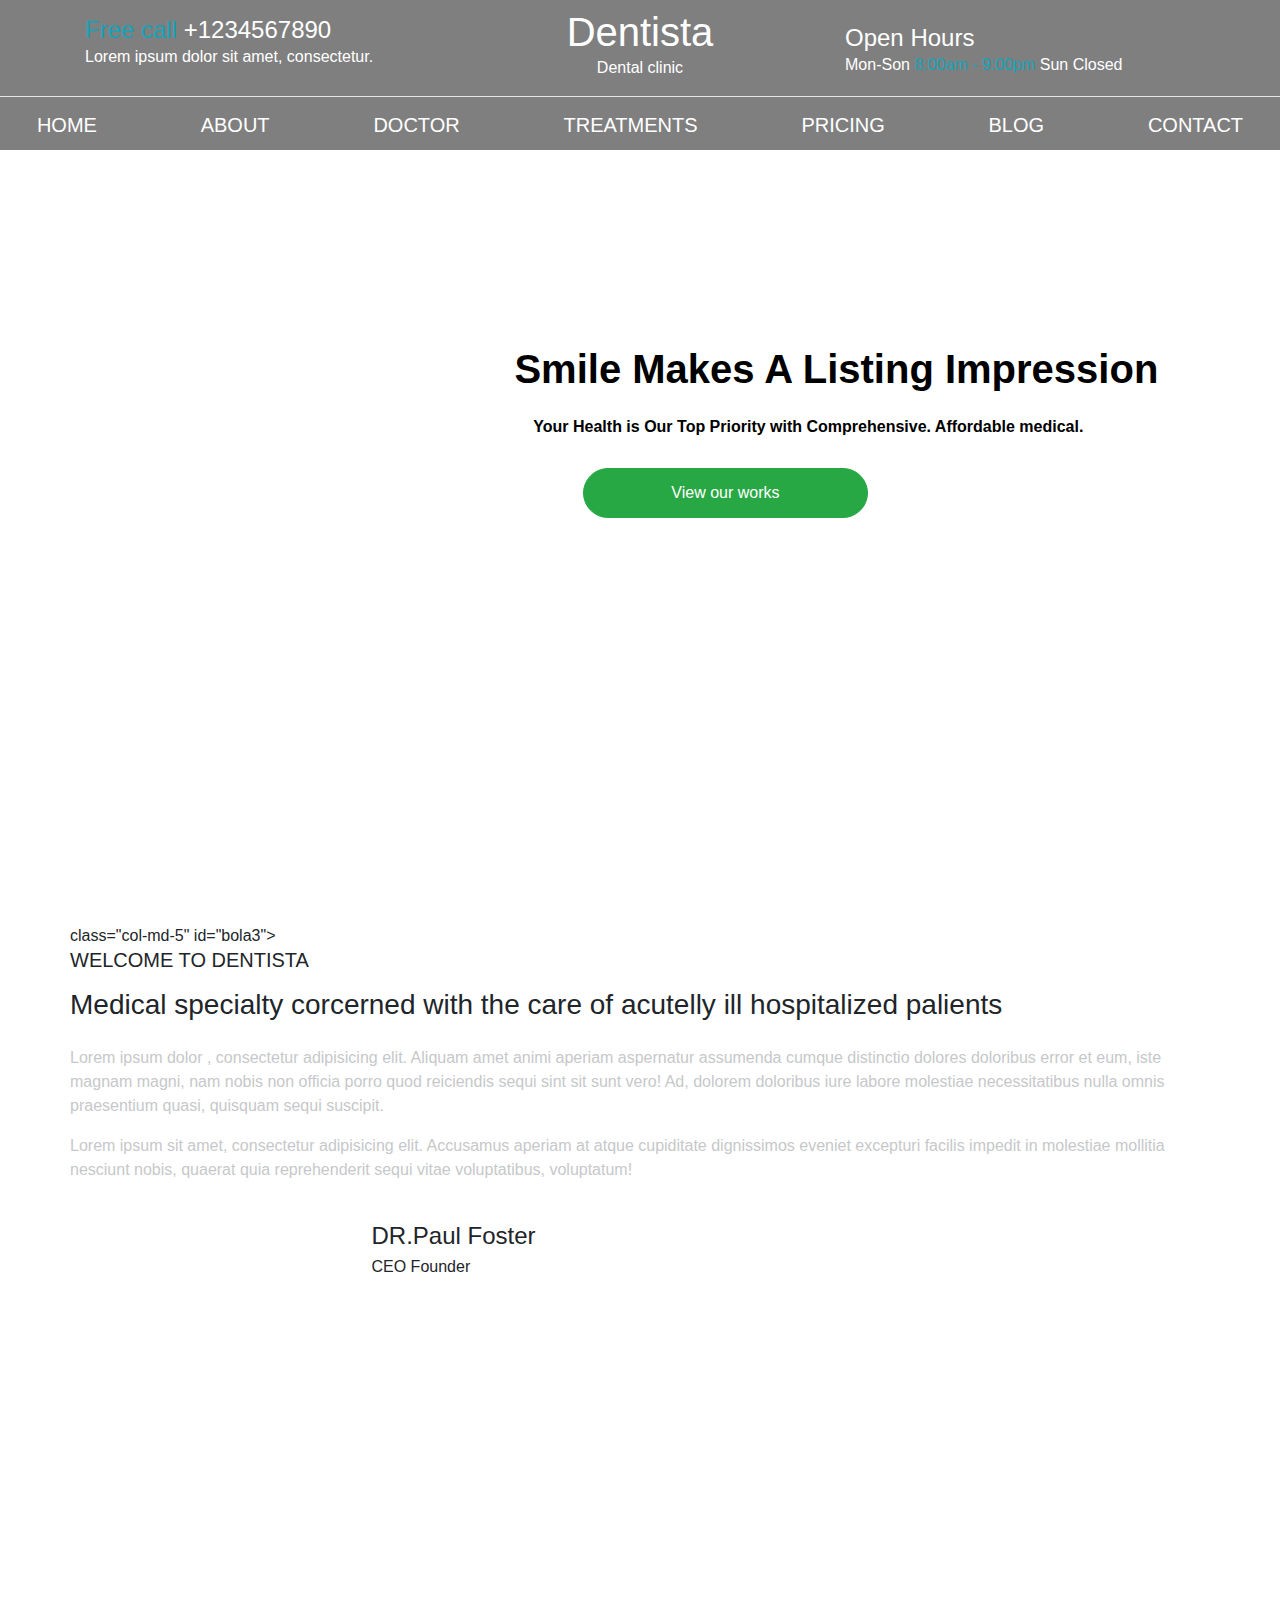
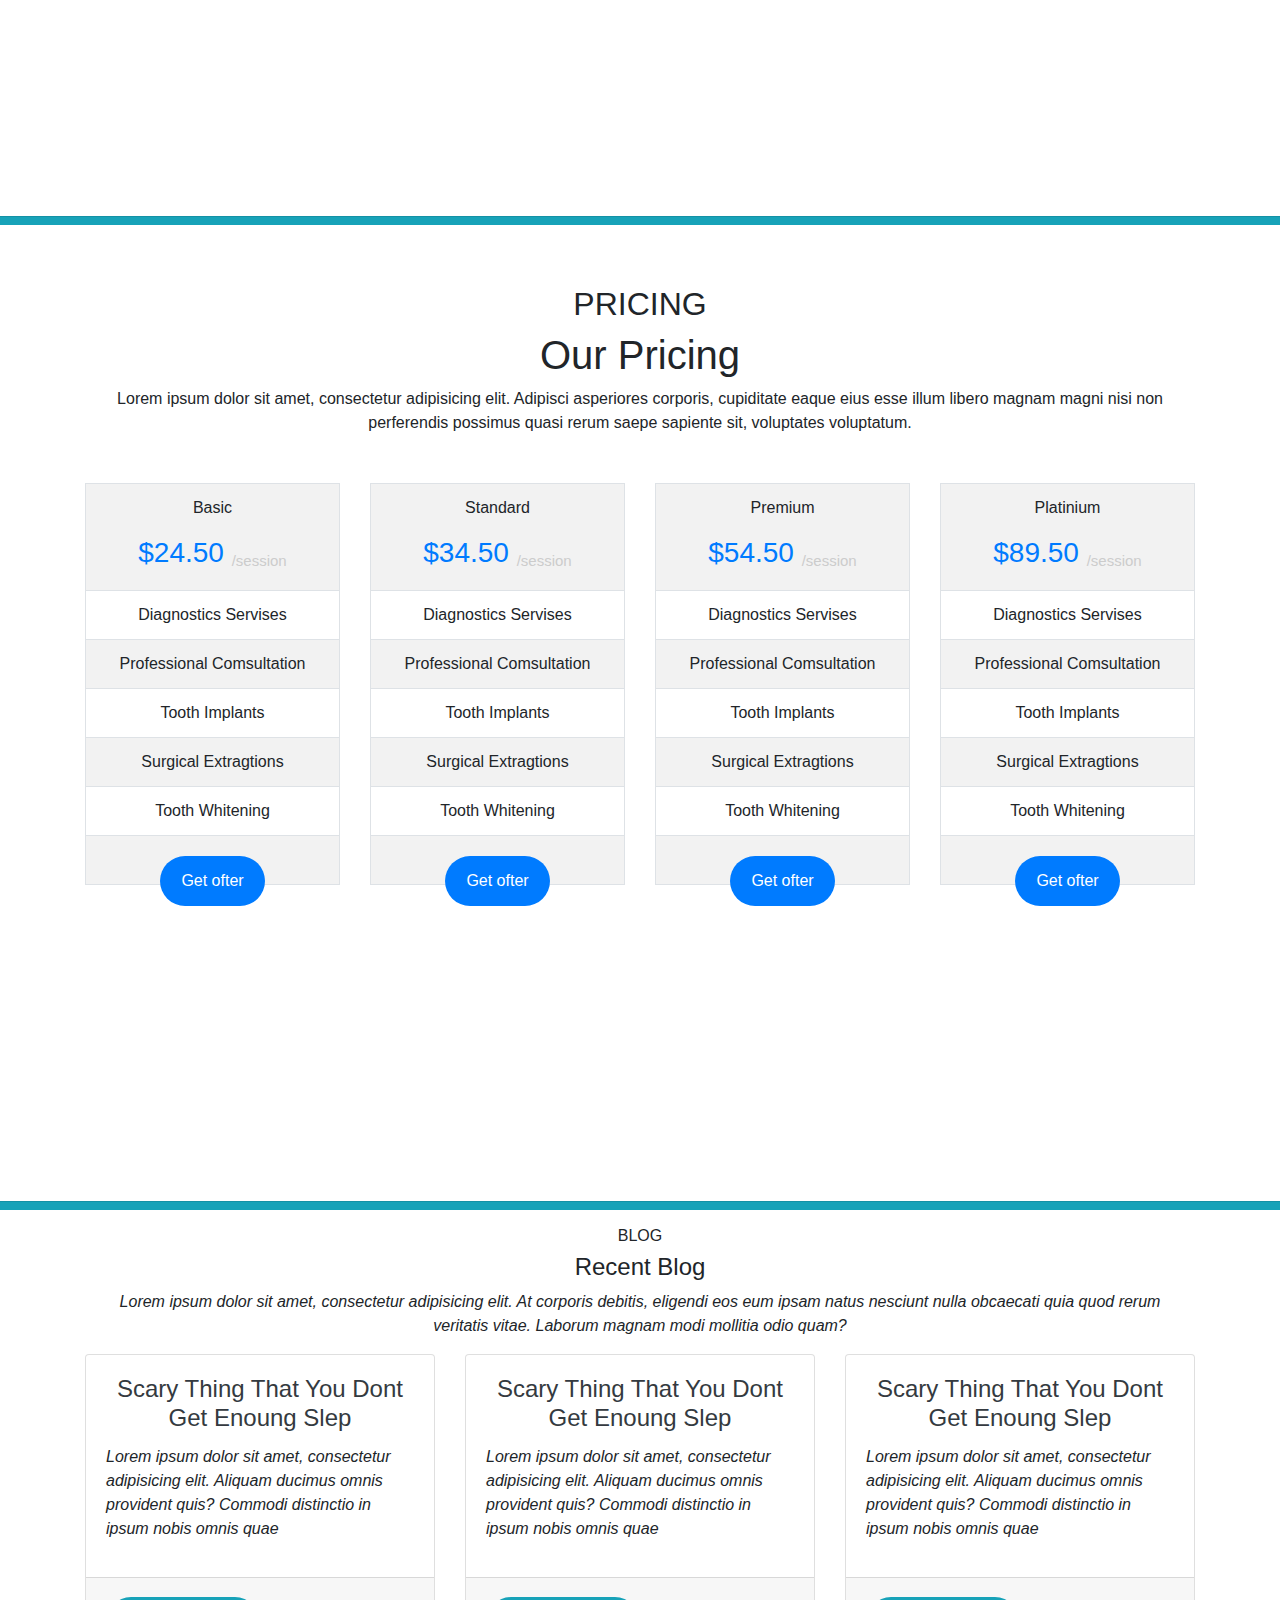
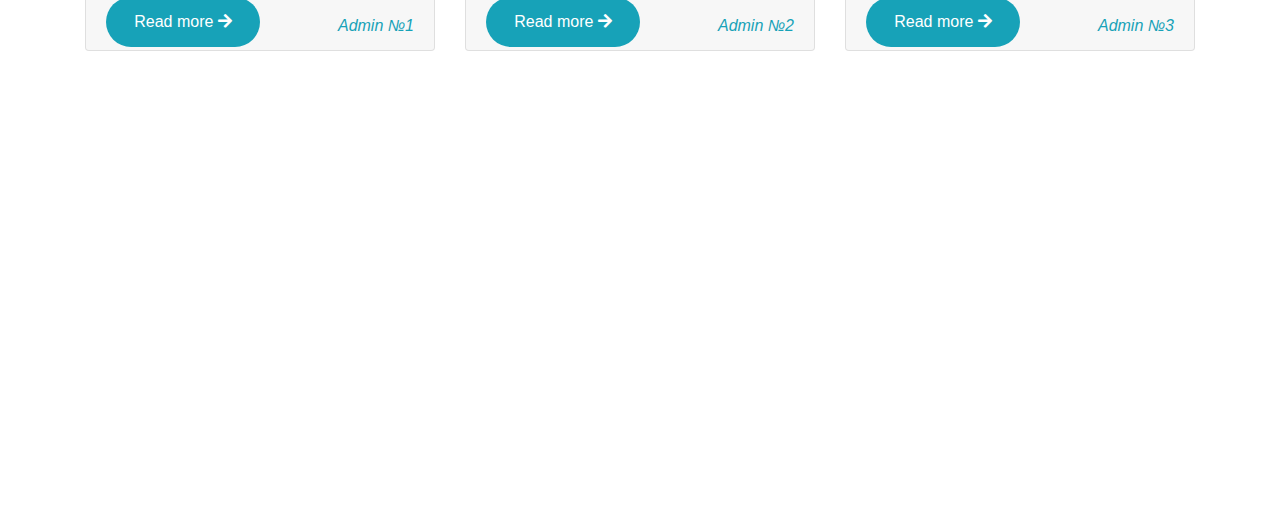
==== commit 1d6e76a5: "the end1" ====
--- a/index.html
+++ b/index.html
@@ -38,8 +38,8 @@
         </div>
         <hr class="bg-white mt-0">
         <div class="row justify-content-around">
-            <a href="" class="text-white h5">HOME</a>
-            <a href="" class="text-white h5">ABOUT</a>
+            <a href="blog.html" class="text-white h5">HOME</a>
+            <a href="index.html" class="text-white h5">ABOUT</a>
             <a href="" class="text-white h5">DOCTOR</a>
             <a href="" class="text-white h5">TREATMENTS</a>
             <a href="" class="text-white h5">PRICING</a>
@@ -60,7 +60,7 @@
         <div class="col-md-6">
             <img src="images/about.jpg"  class="w-100" alt="">
         </div>
-        <divd class="col-md-5" id="bola3">
+        <div> class="col-md-5" id="bola3">
             <p class="h5">WELCOME TO DENTISTA</p>
             <p class="h3 mt-3">Medical specialty corcerned with the care of acutelly ill hospitalized palients</p>
             <p id="bola4" class="mt-4">Lorem ipsum dolor , consectetur adipisicing elit. Aliquam amet animi aperiam aspernatur assumenda cumque distinctio dolores doloribus error et eum, iste magnam magni, nam nobis non officia porro quod reiciendis sequi sint sit sunt vero! Ad, dolorem doloribus iure labore molestiae necessitatibus nulla omnis praesentium quasi, quisquam sequi suscipit.</p>
@@ -69,7 +69,7 @@
                 <img src="images/doc-1.jpg" class="w-25" id="rasm1" alt="">
                 <p class="ml-4 mt-4 h4" >DR.Paul Foster <br> <span class="h6" >CEO Founder</span></p> </br>
             </div>
-        </divd>
+        </div>
     </div>
 </div>
 <div class="bg-primary">
--- a/css/style.css
+++ b/css/style.css
@@ -36,6 +36,10 @@
     margin-top: 100px;
 }
 #bola4{
+    color: #c6c8ca;
+
+}
+#bola9{
     color: #c6c8ca;
 
 }
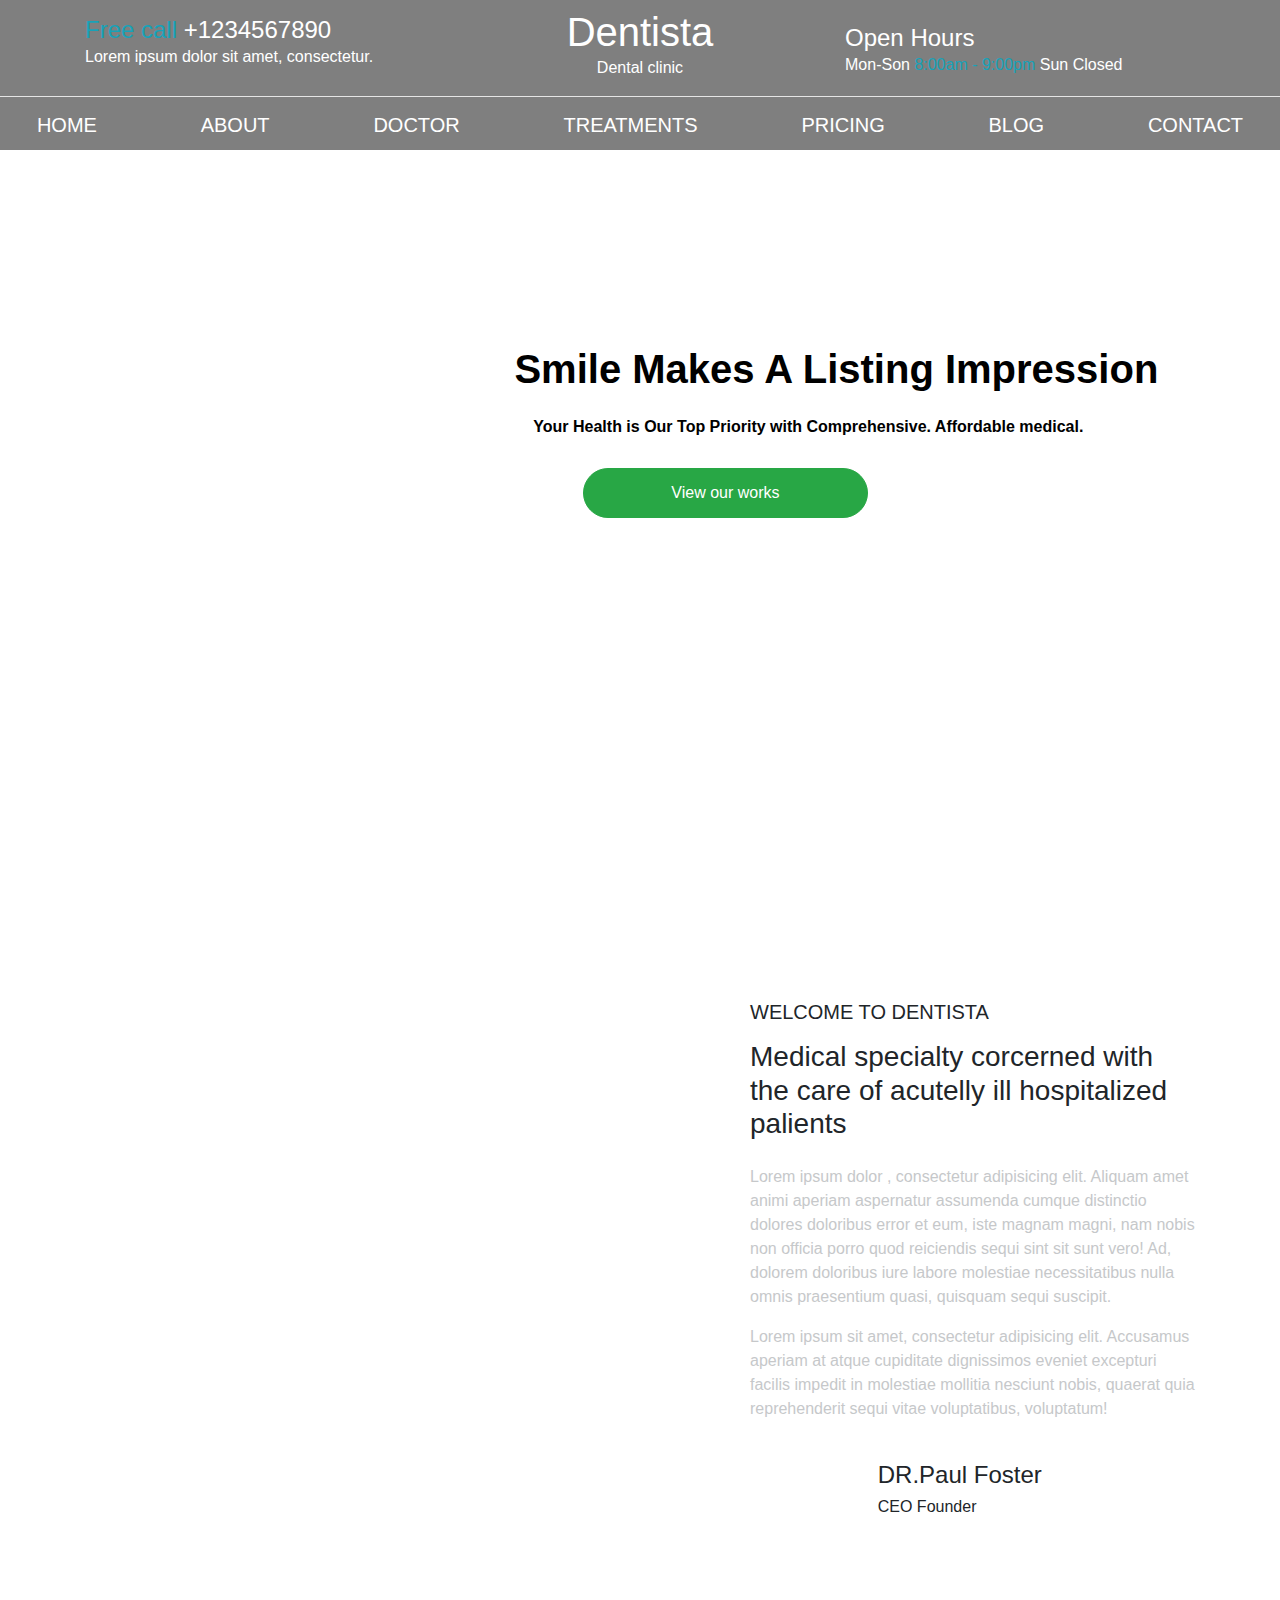
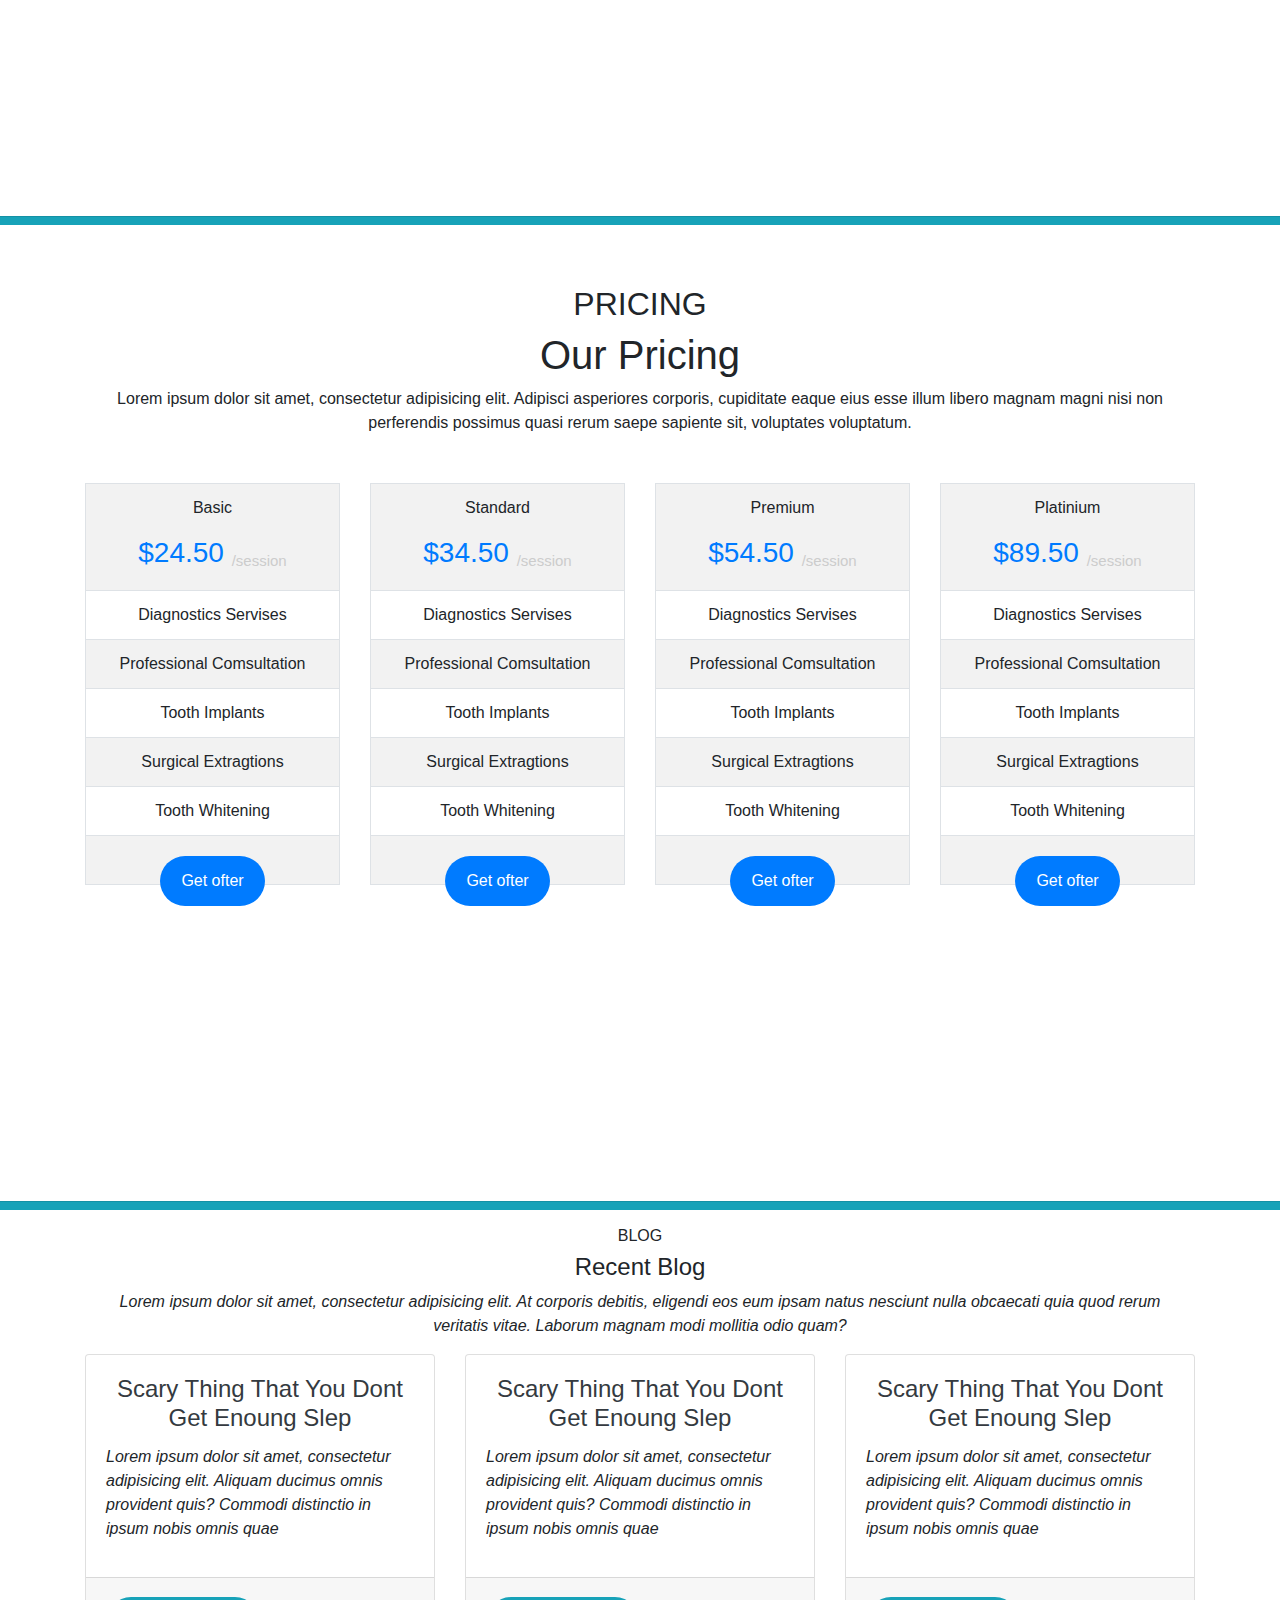
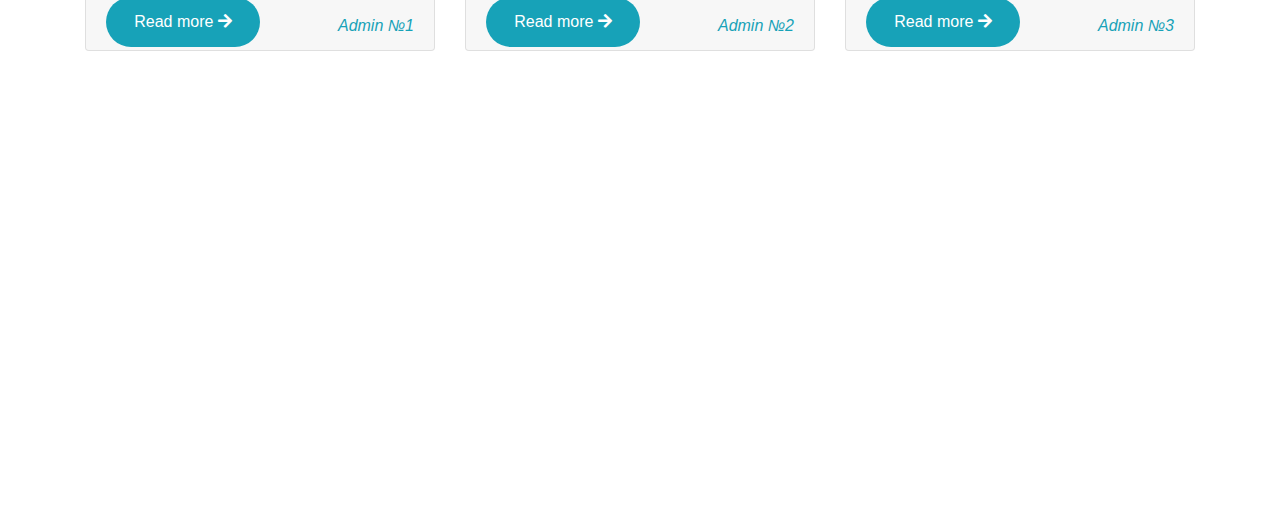
==== commit cc6061f1: "tawladim" ====
--- a/index.html
+++ b/index.html
@@ -60,14 +60,14 @@
         <div class="col-md-6">
             <img src="images/about.jpg"  class="w-100" alt="">
         </div>
-        <div> class="col-md-5" id="bola3">
+        <div class="col-md-5" id="bola3">
             <p class="h5">WELCOME TO DENTISTA</p>
             <p class="h3 mt-3">Medical specialty corcerned with the care of acutelly ill hospitalized palients</p>
             <p id="bola4" class="mt-4">Lorem ipsum dolor , consectetur adipisicing elit. Aliquam amet animi aperiam aspernatur assumenda cumque distinctio dolores doloribus error et eum, iste magnam magni, nam nobis non officia porro quod reiciendis sequi sint sit sunt vero! Ad, dolorem doloribus iure labore molestiae necessitatibus nulla omnis praesentium quasi, quisquam sequi suscipit.</p>
-            <p id="bola4"> Lorem ipsum  sit amet, consectetur adipisicing elit. Accusamus aperiam at atque cupiditate dignissimos eveniet excepturi facilis impedit in molestiae mollitia nesciunt nobis, quaerat quia reprehenderit sequi vitae voluptatibus, voluptatum!</p>
+            <p id="bola9"> Lorem ipsum  sit amet, consectetur adipisicing elit. Accusamus aperiam at atque cupiditate dignissimos eveniet excepturi facilis impedit in molestiae mollitia nesciunt nobis, quaerat quia reprehenderit sequi vitae voluptatibus, voluptatum!</p>
             <div class="row">
                 <img src="images/doc-1.jpg" class="w-25" id="rasm1" alt="">
-                <p class="ml-4 mt-4 h4" >DR.Paul Foster <br> <span class="h6" >CEO Founder</span></p> </br>
+                <p class="ml-4 mt-4 h4" >DR.Paul Foster <br> <span class="h6" >CEO Founder</span></p>
             </div>
         </div>
     </div>
@@ -259,7 +259,7 @@
             </div>
 
         </div>
-
-    </div>
+    </div>
+</div>
 </body>
 </html>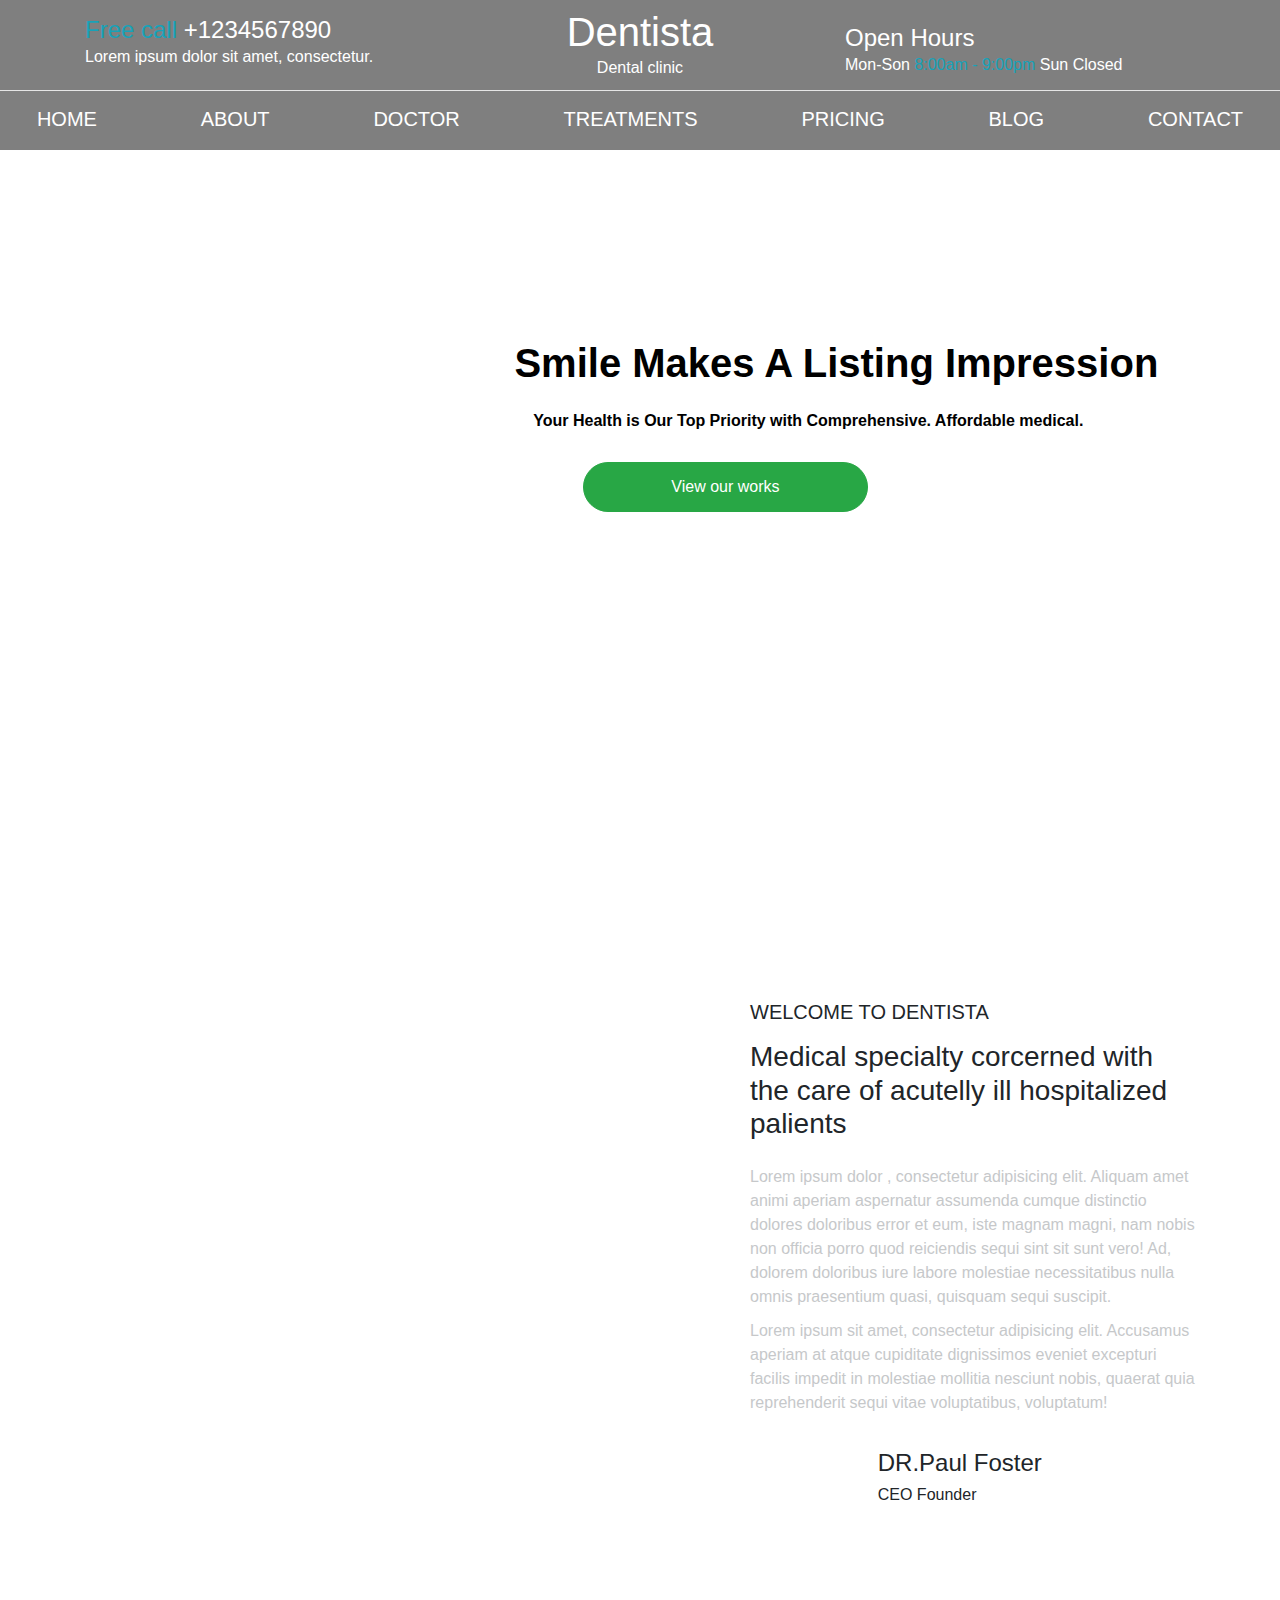
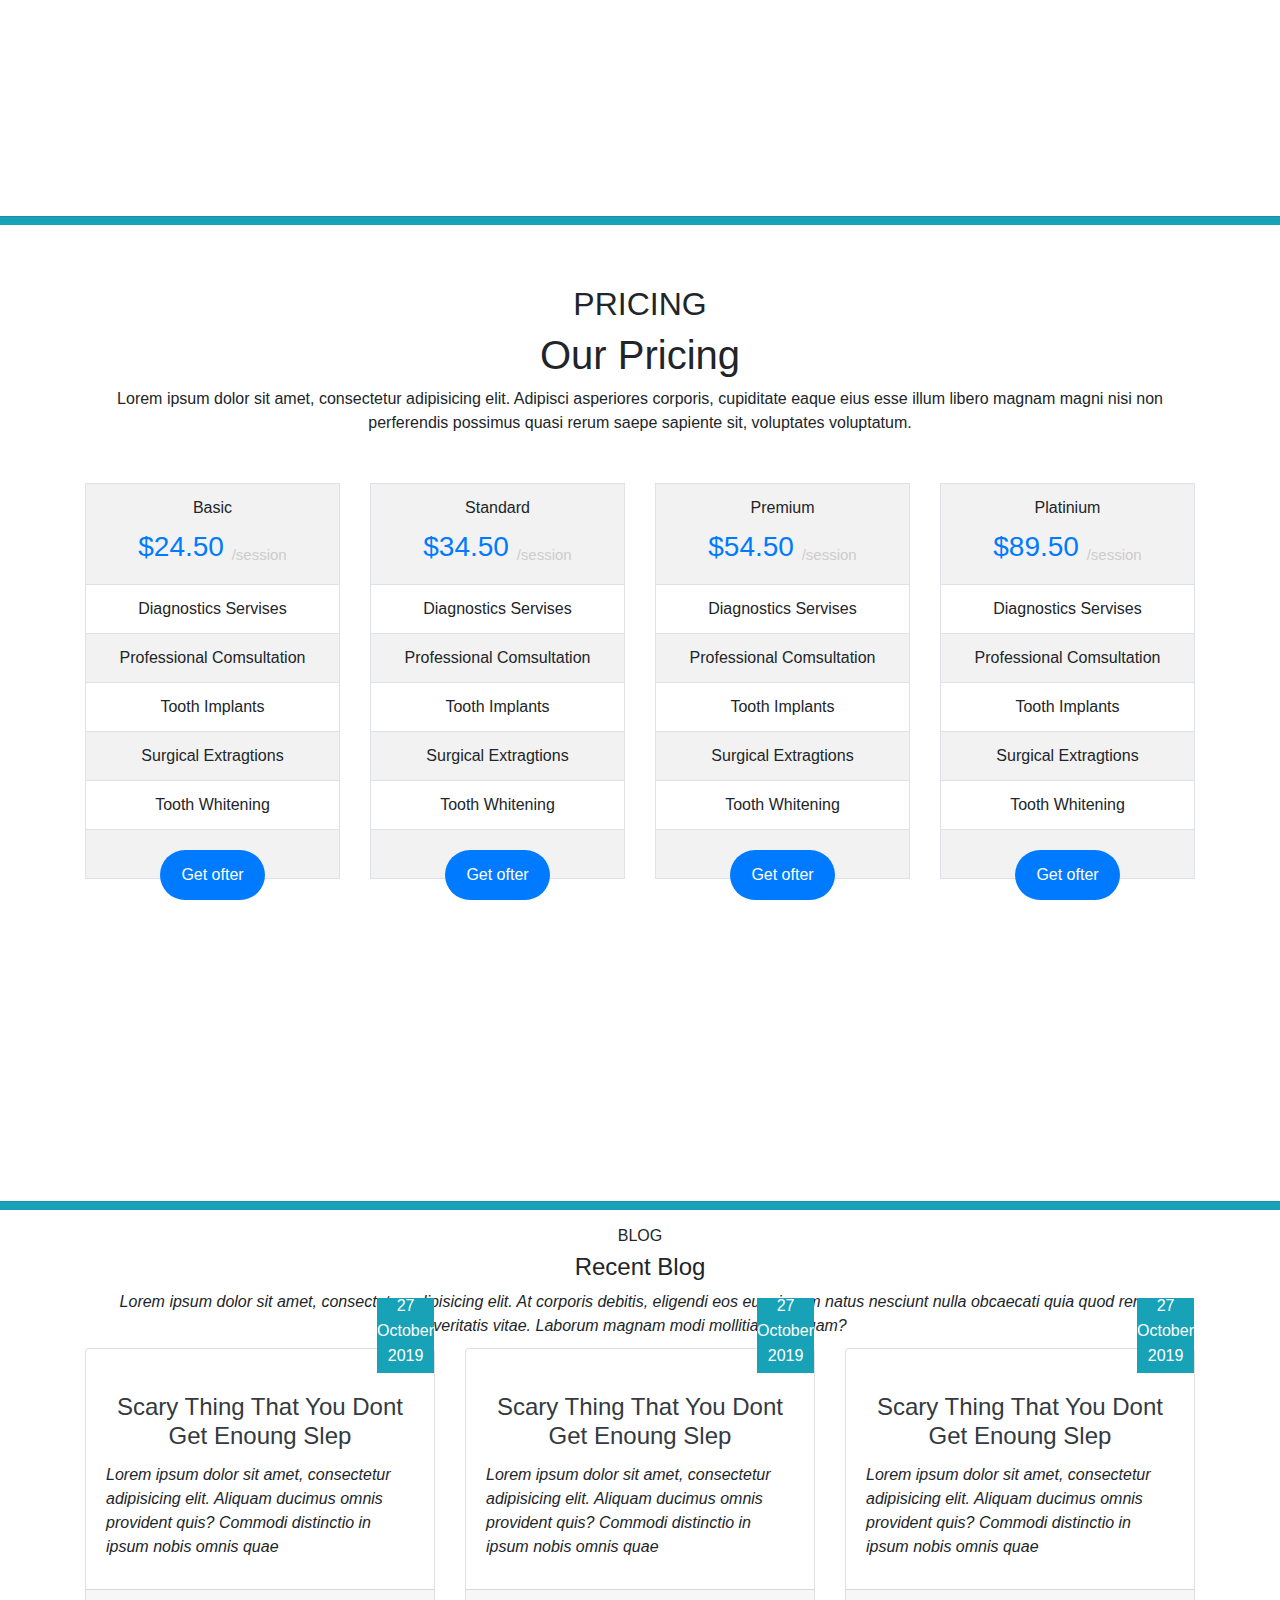
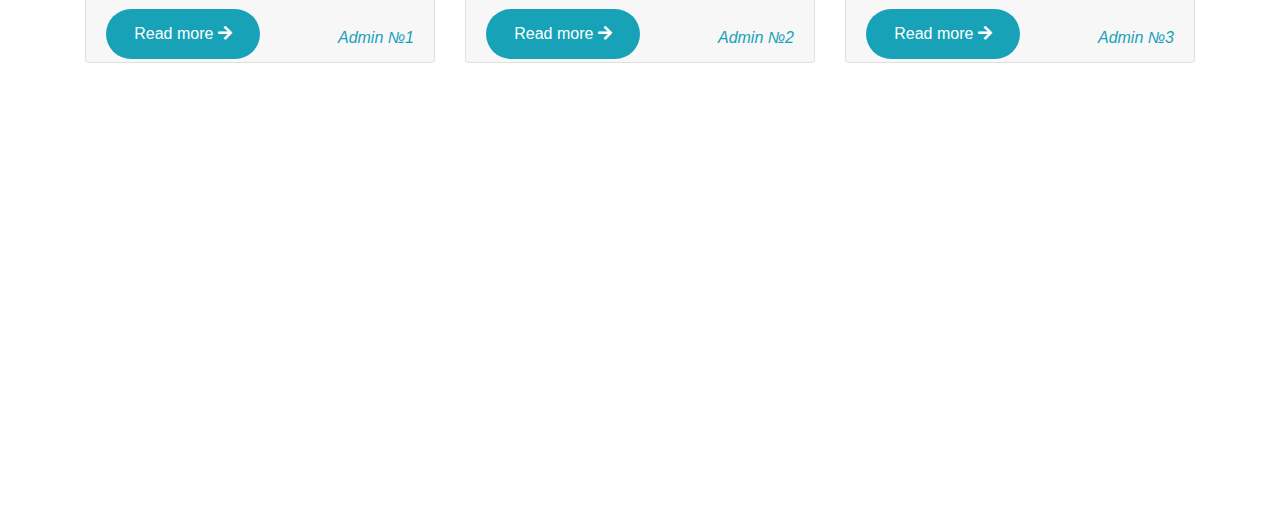
==== commit 519f5dbc: "tawladim" ====
--- a/index.html
+++ b/index.html
@@ -23,7 +23,7 @@
         <div class="container" >
             <div CLASS="row">
                 <div class="col-md-4">
-                    <p class="text-white mt-3 mb-0 pb-0 h4"> <span class="text-info">Free call </span>+1234567890</p>
+                    <p class="text-white mt-3 mb-0 pb-0 h4 "> <span class="text-info">Free call </span>+1234567890</p>
                     <p class="p-0 m-0 text-white">Lorem ipsum dolor sit amet, consectetur.</p>
                 </div>
                 <div class="col-md-4">
@@ -208,7 +208,14 @@
         <div class="row">
             <div class="col-md-4">
                 <div class="card">
-                    <img src="images/image_1.jpg" alt="">
+                    <div class="card-img position-relative">
+                        <img src="images/image_1.jpg" alt="">
+                        <div class="sana bg-info text-white  position-absolute text-center">
+                            <p>27</p>
+                            <p>October</p>
+                            <p>2019</p>
+                        </div>
+                    </div>
                     <div class="card-body">
                         <div class="card-title">
                             <p class=" text-dark h4 text-center font-weight-normal">Scary Thing That You Dont Get Enoung Slep</p>
@@ -225,7 +232,14 @@
             </div>
             <div class="col-md-4">
                 <div class="card">
-                    <img src="images/image_2.jpg" alt="">
+                    <div  class="card-img position-relative" id="sana1">
+                        <img src="images/image_2.jpg" alt="">
+                        <div class="sana bg-info text-white  position-absolute text-center">
+                            <p>27</p>
+                            <p>October</p>
+                            <p>2019</p>
+                        </div>
+                    </div>
                     <div class="card-body">
                         <div class="card-title">
                             <p class=" text-dark h4 text-center font-weight-normal ">Scary Thing That You Dont Get Enoung Slep</p>
@@ -242,7 +256,14 @@
             </div>
             <div class="col-md-4">
                 <div class="card">
-                    <img src="images/image_3.jpg" alt="">
+                    <div class="card-img position-relative">
+                        <img src="images/image_3.jpg" alt="">
+                        <div class="sana bg-info text-white  position-absolute text-center">
+                            <p>27</p>
+                            <p>October</p>
+                            <p>2019</p>
+                        </div>
+                    </div>
                     <div class="card-body">
                         <div class="card-title">
                             <p class=" text-dark h4 text-center font-weight-normal">Scary Thing That You Dont Get Enoung Slep</p>
@@ -257,7 +278,6 @@
                     </div>
                 </div>
             </div>
-
         </div>
     </div>
 </div>
--- a/css/style.css
+++ b/css/style.css
@@ -86,4 +86,15 @@
 img{
     width:100%;
 }
+.sana{
+    position: absolute;
+    right: 0;
+    bottom: 0;
+    /*height: 50px;*/
+    line-height: 15px;
+}
+p{
+    margin-bottom: 10px;
+}
 
+
